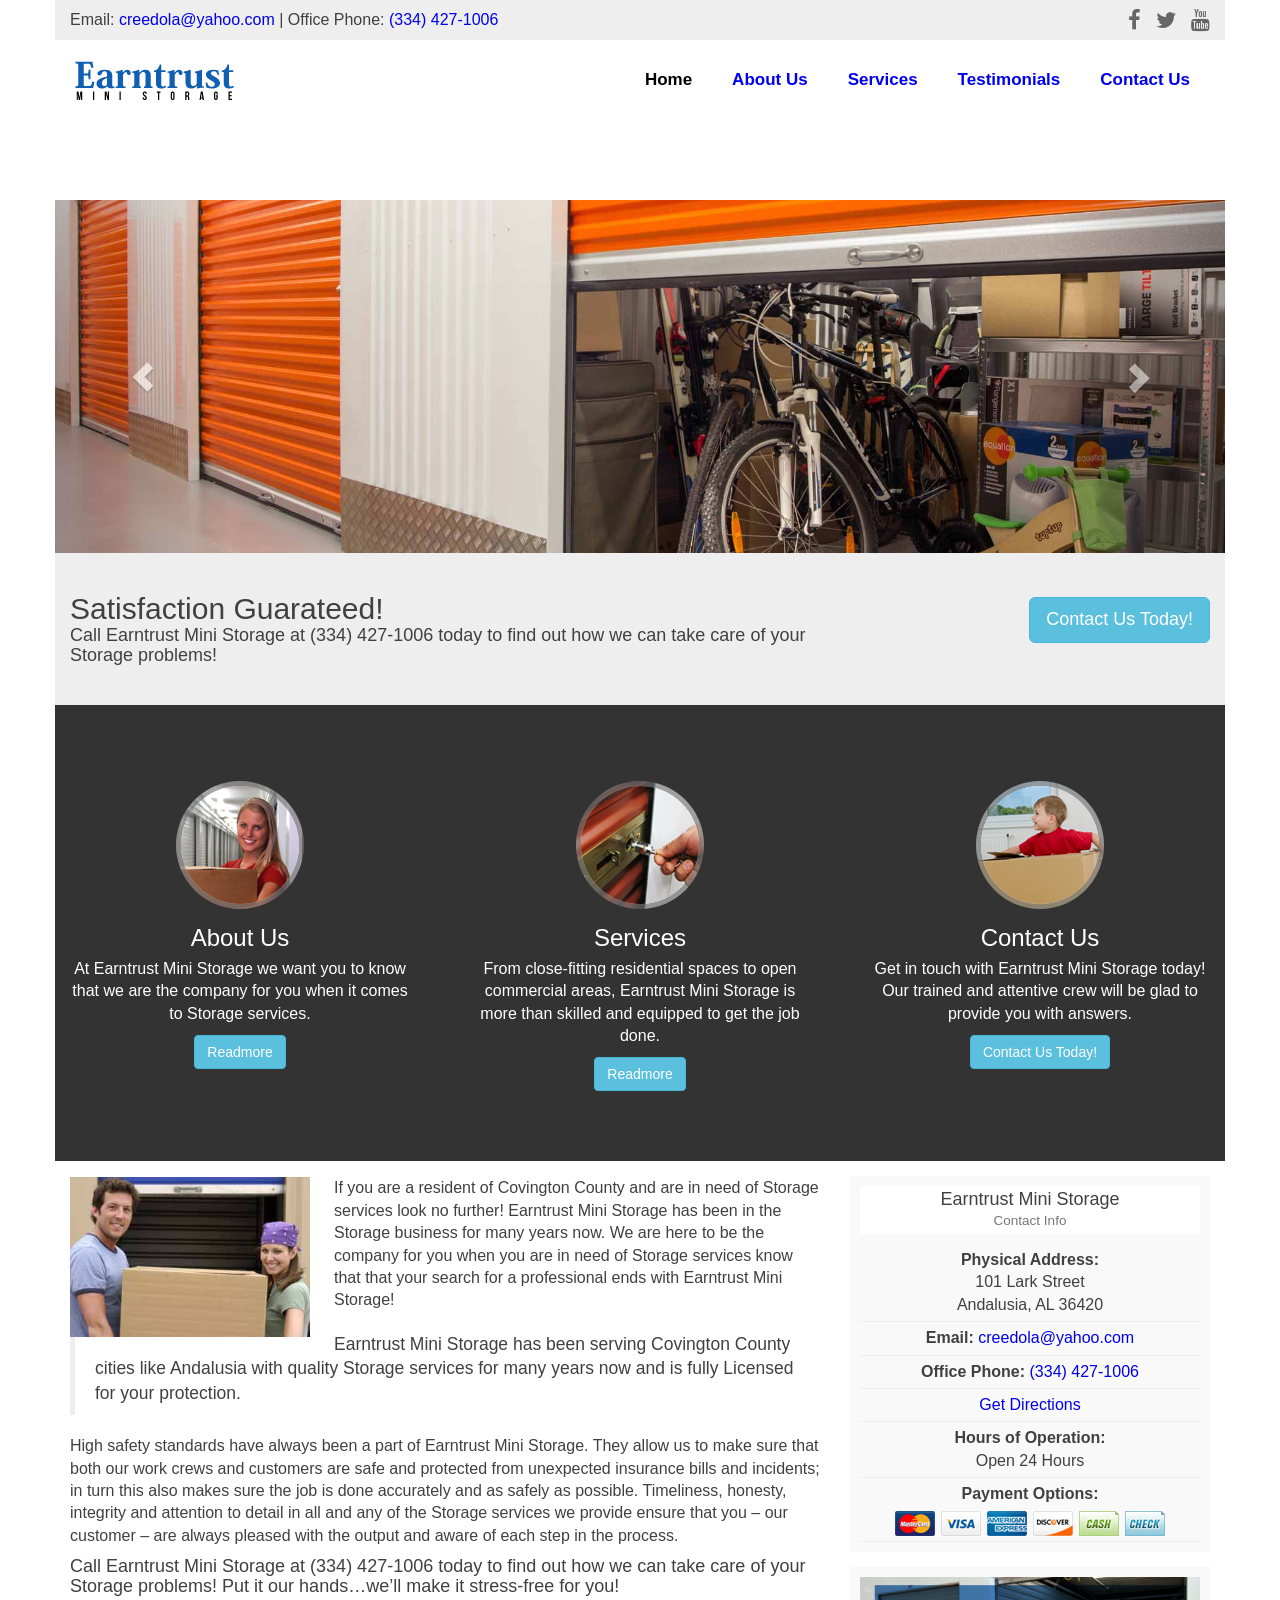
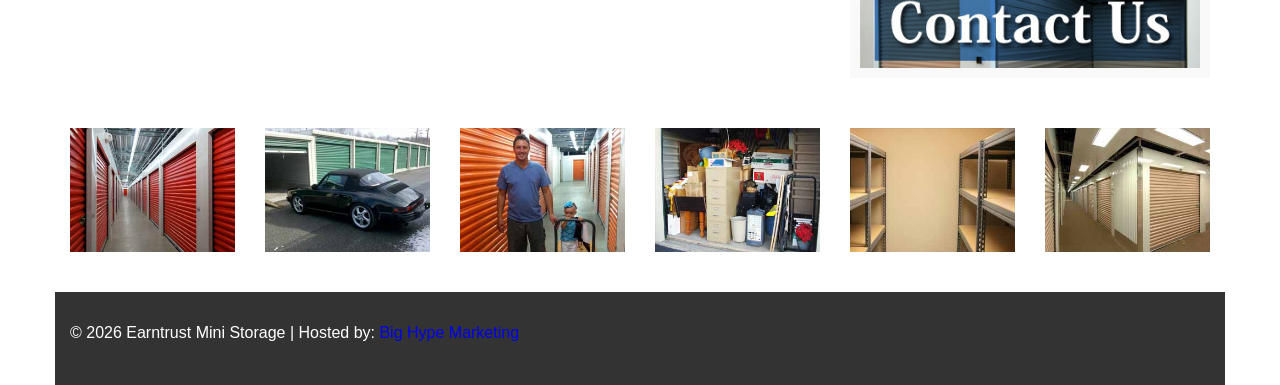
==== Earntrust Mini Storage.html @ 86f27bca "Add local copy of Earntrust Mini Storage website - Static HTML copy of earntrustministorage.com home" ====
<!DOCTYPE html>
<!-- saved from url=(0033)https://earntrustministorage.com/ -->
<html lang="en-US"><head><meta http-equiv="Content-Type" content="text/html; charset=UTF-8">

<meta name="viewport" content="width=device-width, initial-scale=1">
<title>Earntrust Mini Storage</title>
<link rel="profile" href="https://gmpg.org/xfn/11">
<link rel="pingback" href="https://earntrustministorage.com/xmlrpc.php">
<link rel="stylesheet" href="./Earntrust Mini Storage_files/saved_resource" type="text/css" media="screen">

<meta name="robots" content="max-image-preview:large">

            <script type="text/javascript" async="" src="./Earntrust Mini Storage_files/ct-bot-detector.min.js.download"></script><script data-no-defer="1" data-ezscrex="false" data-cfasync="false" data-pagespeed-no-defer="" data-cookieconsent="ignore">
                var ctPublicFunctions = {"_ajax_nonce":"f274137633","_rest_nonce":"99fc3ded00","_ajax_url":"\/wp-admin\/admin-ajax.php","_rest_url":"https:\/\/earntrustministorage.com\/wp-json\/","data__cookies_type":"none","data__ajax_type":"admin_ajax","data__bot_detector_enabled":"1","data__frontend_data_log_enabled":1,"cookiePrefix":"","wprocket_detected":false,"host_url":"earntrustministorage.com","text__ee_click_to_select":"Click to select the whole data","text__ee_original_email":"The complete one is","text__ee_got_it":"Got it","text__ee_blocked":"Blocked","text__ee_cannot_connect":"Cannot connect","text__ee_cannot_decode":"Can not decode email. Unknown reason","text__ee_email_decoder":"CleanTalk email decoder","text__ee_wait_for_decoding":"The magic is on the way!","text__ee_decoding_process":"Please wait a few seconds while we decode the contact data."}
            </script>
        
            <script data-no-defer="1" data-ezscrex="false" data-cfasync="false" data-pagespeed-no-defer="" data-cookieconsent="ignore">
                var ctPublic = {"_ajax_nonce":"f274137633","settings__forms__check_internal":"0","settings__forms__check_external":"0","settings__forms__force_protection":0,"settings__forms__search_test":"1","settings__forms__wc_add_to_cart":"0","settings__data__bot_detector_enabled":"1","settings__sfw__anti_crawler":0,"blog_home":"https:\/\/earntrustministorage.com\/","pixel__setting":"3","pixel__enabled":true,"pixel__url":null,"data__email_check_before_post":"1","data__email_check_exist_post":0,"data__cookies_type":"none","data__key_is_ok":true,"data__visible_fields_required":true,"wl_brandname":"Anti-Spam by CleanTalk","wl_brandname_short":"CleanTalk","ct_checkjs_key":"c0e8b7bb6e5c9ad30027c14de9e3f6bd1b2bf1eacfccd075505338fda9099333","emailEncoderPassKey":"2c627935ed461ce4eda30587e1601f96","bot_detector_forms_excluded":"W10=","advancedCacheExists":false,"varnishCacheExists":false,"wc_ajax_add_to_cart":false,"theRealPerson":{"phrases":{"trpHeading":"The Real Person Badge!","trpContent1":"The commenter acts as a real person and verified as not a bot.","trpContent2":" Anti-Spam by CleanTalk","trpContentLearnMore":"Learn more"},"trpContentLink":"https:\/\/cleantalk.org\/help\/the-real-person?utm_id=&amp;utm_term=&amp;utm_source=admin_side&amp;utm_medium=trp_badge&amp;utm_content=trp_badge_link_click&amp;utm_campaign=apbct_links","imgPersonUrl":"https:\/\/earntrustministorage.com\/wp-content\/plugins\/cleantalk-spam-protect\/css\/images\/real_user.svg","imgShieldUrl":"https:\/\/earntrustministorage.com\/wp-content\/plugins\/cleantalk-spam-protect\/css\/images\/shield.svg"}}
            </script>
        <link rel="dns-prefetch" href="https://fd.cleantalk.org/">
<link rel="dns-prefetch" href="https://fonts.googleapis.com/">
<link rel="dns-prefetch" href="https://maxcdn.bootstrapcdn.com/">
<link rel="alternate" type="application/rss+xml" title="Earntrust Mini Storage » Feed" href="https://earntrustministorage.com/feed/">
<link rel="alternate" type="application/rss+xml" title="Earntrust Mini Storage » Comments Feed" href="https://earntrustministorage.com/comments/feed/">
<link rel="alternate" type="application/rss+xml" title="Earntrust Mini Storage » Home Comments Feed" href="https://earntrustministorage.com/home/feed/">
<link rel="alternate" title="oEmbed (JSON)" type="application/json+oembed" href="https://earntrustministorage.com/wp-json/oembed/1.0/embed?url=https%3A%2F%2Fearntrustministorage.com%2F">
<link rel="alternate" title="oEmbed (XML)" type="text/xml+oembed" href="https://earntrustministorage.com/wp-json/oembed/1.0/embed?url=https%3A%2F%2Fearntrustministorage.com%2F&amp;format=xml">
<style id="wp-img-auto-sizes-contain-inline-css" type="text/css">
img:is([sizes=auto i],[sizes^="auto," i]){contain-intrinsic-size:3000px 1500px}
/*# sourceURL=wp-img-auto-sizes-contain-inline-css */
</style>

<style id="wp-emoji-styles-inline-css" type="text/css">

	img.wp-smiley, img.emoji {
		display: inline !important;
		border: none !important;
		box-shadow: none !important;
		height: 1em !important;
		width: 1em !important;
		margin: 0 0.07em !important;
		vertical-align: -0.1em !important;
		background: none !important;
		padding: 0 !important;
	}
/*# sourceURL=wp-emoji-styles-inline-css */
</style>
<link rel="stylesheet" id="wp-block-library-css" href="./Earntrust Mini Storage_files/style.min.css" type="text/css" media="all">
<style id="global-styles-inline-css" type="text/css">
:root{--wp--preset--aspect-ratio--square: 1;--wp--preset--aspect-ratio--4-3: 4/3;--wp--preset--aspect-ratio--3-4: 3/4;--wp--preset--aspect-ratio--3-2: 3/2;--wp--preset--aspect-ratio--2-3: 2/3;--wp--preset--aspect-ratio--16-9: 16/9;--wp--preset--aspect-ratio--9-16: 9/16;--wp--preset--color--black: #000000;--wp--preset--color--cyan-bluish-gray: #abb8c3;--wp--preset--color--white: #ffffff;--wp--preset--color--pale-pink: #f78da7;--wp--preset--color--vivid-red: #cf2e2e;--wp--preset--color--luminous-vivid-orange: #ff6900;--wp--preset--color--luminous-vivid-amber: #fcb900;--wp--preset--color--light-green-cyan: #7bdcb5;--wp--preset--color--vivid-green-cyan: #00d084;--wp--preset--color--pale-cyan-blue: #8ed1fc;--wp--preset--color--vivid-cyan-blue: #0693e3;--wp--preset--color--vivid-purple: #9b51e0;--wp--preset--gradient--vivid-cyan-blue-to-vivid-purple: linear-gradient(135deg,rgb(6,147,227) 0%,rgb(155,81,224) 100%);--wp--preset--gradient--light-green-cyan-to-vivid-green-cyan: linear-gradient(135deg,rgb(122,220,180) 0%,rgb(0,208,130) 100%);--wp--preset--gradient--luminous-vivid-amber-to-luminous-vivid-orange: linear-gradient(135deg,rgb(252,185,0) 0%,rgb(255,105,0) 100%);--wp--preset--gradient--luminous-vivid-orange-to-vivid-red: linear-gradient(135deg,rgb(255,105,0) 0%,rgb(207,46,46) 100%);--wp--preset--gradient--very-light-gray-to-cyan-bluish-gray: linear-gradient(135deg,rgb(238,238,238) 0%,rgb(169,184,195) 100%);--wp--preset--gradient--cool-to-warm-spectrum: linear-gradient(135deg,rgb(74,234,220) 0%,rgb(151,120,209) 20%,rgb(207,42,186) 40%,rgb(238,44,130) 60%,rgb(251,105,98) 80%,rgb(254,248,76) 100%);--wp--preset--gradient--blush-light-purple: linear-gradient(135deg,rgb(255,206,236) 0%,rgb(152,150,240) 100%);--wp--preset--gradient--blush-bordeaux: linear-gradient(135deg,rgb(254,205,165) 0%,rgb(254,45,45) 50%,rgb(107,0,62) 100%);--wp--preset--gradient--luminous-dusk: linear-gradient(135deg,rgb(255,203,112) 0%,rgb(199,81,192) 50%,rgb(65,88,208) 100%);--wp--preset--gradient--pale-ocean: linear-gradient(135deg,rgb(255,245,203) 0%,rgb(182,227,212) 50%,rgb(51,167,181) 100%);--wp--preset--gradient--electric-grass: linear-gradient(135deg,rgb(202,248,128) 0%,rgb(113,206,126) 100%);--wp--preset--gradient--midnight: linear-gradient(135deg,rgb(2,3,129) 0%,rgb(40,116,252) 100%);--wp--preset--font-size--small: 13px;--wp--preset--font-size--medium: 20px;--wp--preset--font-size--large: 36px;--wp--preset--font-size--x-large: 42px;--wp--preset--spacing--20: 0.44rem;--wp--preset--spacing--30: 0.67rem;--wp--preset--spacing--40: 1rem;--wp--preset--spacing--50: 1.5rem;--wp--preset--spacing--60: 2.25rem;--wp--preset--spacing--70: 3.38rem;--wp--preset--spacing--80: 5.06rem;--wp--preset--shadow--natural: 6px 6px 9px rgba(0, 0, 0, 0.2);--wp--preset--shadow--deep: 12px 12px 50px rgba(0, 0, 0, 0.4);--wp--preset--shadow--sharp: 6px 6px 0px rgba(0, 0, 0, 0.2);--wp--preset--shadow--outlined: 6px 6px 0px -3px rgb(255, 255, 255), 6px 6px rgb(0, 0, 0);--wp--preset--shadow--crisp: 6px 6px 0px rgb(0, 0, 0);}:where(.is-layout-flex){gap: 0.5em;}:where(.is-layout-grid){gap: 0.5em;}body .is-layout-flex{display: flex;}.is-layout-flex{flex-wrap: wrap;align-items: center;}.is-layout-flex > :is(*, div){margin: 0;}body .is-layout-grid{display: grid;}.is-layout-grid > :is(*, div){margin: 0;}:where(.wp-block-columns.is-layout-flex){gap: 2em;}:where(.wp-block-columns.is-layout-grid){gap: 2em;}:where(.wp-block-post-template.is-layout-flex){gap: 1.25em;}:where(.wp-block-post-template.is-layout-grid){gap: 1.25em;}.has-black-color{color: var(--wp--preset--color--black) !important;}.has-cyan-bluish-gray-color{color: var(--wp--preset--color--cyan-bluish-gray) !important;}.has-white-color{color: var(--wp--preset--color--white) !important;}.has-pale-pink-color{color: var(--wp--preset--color--pale-pink) !important;}.has-vivid-red-color{color: var(--wp--preset--color--vivid-red) !important;}.has-luminous-vivid-orange-color{color: var(--wp--preset--color--luminous-vivid-orange) !important;}.has-luminous-vivid-amber-color{color: var(--wp--preset--color--luminous-vivid-amber) !important;}.has-light-green-cyan-color{color: var(--wp--preset--color--light-green-cyan) !important;}.has-vivid-green-cyan-color{color: var(--wp--preset--color--vivid-green-cyan) !important;}.has-pale-cyan-blue-color{color: var(--wp--preset--color--pale-cyan-blue) !important;}.has-vivid-cyan-blue-color{color: var(--wp--preset--color--vivid-cyan-blue) !important;}.has-vivid-purple-color{color: var(--wp--preset--color--vivid-purple) !important;}.has-black-background-color{background-color: var(--wp--preset--color--black) !important;}.has-cyan-bluish-gray-background-color{background-color: var(--wp--preset--color--cyan-bluish-gray) !important;}.has-white-background-color{background-color: var(--wp--preset--color--white) !important;}.has-pale-pink-background-color{background-color: var(--wp--preset--color--pale-pink) !important;}.has-vivid-red-background-color{background-color: var(--wp--preset--color--vivid-red) !important;}.has-luminous-vivid-orange-background-color{background-color: var(--wp--preset--color--luminous-vivid-orange) !important;}.has-luminous-vivid-amber-background-color{background-color: var(--wp--preset--color--luminous-vivid-amber) !important;}.has-light-green-cyan-background-color{background-color: var(--wp--preset--color--light-green-cyan) !important;}.has-vivid-green-cyan-background-color{background-color: var(--wp--preset--color--vivid-green-cyan) !important;}.has-pale-cyan-blue-background-color{background-color: var(--wp--preset--color--pale-cyan-blue) !important;}.has-vivid-cyan-blue-background-color{background-color: var(--wp--preset--color--vivid-cyan-blue) !important;}.has-vivid-purple-background-color{background-color: var(--wp--preset--color--vivid-purple) !important;}.has-black-border-color{border-color: var(--wp--preset--color--black) !important;}.has-cyan-bluish-gray-border-color{border-color: var(--wp--preset--color--cyan-bluish-gray) !important;}.has-white-border-color{border-color: var(--wp--preset--color--white) !important;}.has-pale-pink-border-color{border-color: var(--wp--preset--color--pale-pink) !important;}.has-vivid-red-border-color{border-color: var(--wp--preset--color--vivid-red) !important;}.has-luminous-vivid-orange-border-color{border-color: var(--wp--preset--color--luminous-vivid-orange) !important;}.has-luminous-vivid-amber-border-color{border-color: var(--wp--preset--color--luminous-vivid-amber) !important;}.has-light-green-cyan-border-color{border-color: var(--wp--preset--color--light-green-cyan) !important;}.has-vivid-green-cyan-border-color{border-color: var(--wp--preset--color--vivid-green-cyan) !important;}.has-pale-cyan-blue-border-color{border-color: var(--wp--preset--color--pale-cyan-blue) !important;}.has-vivid-cyan-blue-border-color{border-color: var(--wp--preset--color--vivid-cyan-blue) !important;}.has-vivid-purple-border-color{border-color: var(--wp--preset--color--vivid-purple) !important;}.has-vivid-cyan-blue-to-vivid-purple-gradient-background{background: var(--wp--preset--gradient--vivid-cyan-blue-to-vivid-purple) !important;}.has-light-green-cyan-to-vivid-green-cyan-gradient-background{background: var(--wp--preset--gradient--light-green-cyan-to-vivid-green-cyan) !important;}.has-luminous-vivid-amber-to-luminous-vivid-orange-gradient-background{background: var(--wp--preset--gradient--luminous-vivid-amber-to-luminous-vivid-orange) !important;}.has-luminous-vivid-orange-to-vivid-red-gradient-background{background: var(--wp--preset--gradient--luminous-vivid-orange-to-vivid-red) !important;}.has-very-light-gray-to-cyan-bluish-gray-gradient-background{background: var(--wp--preset--gradient--very-light-gray-to-cyan-bluish-gray) !important;}.has-cool-to-warm-spectrum-gradient-background{background: var(--wp--preset--gradient--cool-to-warm-spectrum) !important;}.has-blush-light-purple-gradient-background{background: var(--wp--preset--gradient--blush-light-purple) !important;}.has-blush-bordeaux-gradient-background{background: var(--wp--preset--gradient--blush-bordeaux) !important;}.has-luminous-dusk-gradient-background{background: var(--wp--preset--gradient--luminous-dusk) !important;}.has-pale-ocean-gradient-background{background: var(--wp--preset--gradient--pale-ocean) !important;}.has-electric-grass-gradient-background{background: var(--wp--preset--gradient--electric-grass) !important;}.has-midnight-gradient-background{background: var(--wp--preset--gradient--midnight) !important;}.has-small-font-size{font-size: var(--wp--preset--font-size--small) !important;}.has-medium-font-size{font-size: var(--wp--preset--font-size--medium) !important;}.has-large-font-size{font-size: var(--wp--preset--font-size--large) !important;}.has-x-large-font-size{font-size: var(--wp--preset--font-size--x-large) !important;}
/*# sourceURL=global-styles-inline-css */
</style>

<style id="classic-theme-styles-inline-css" type="text/css">
/*! This file is auto-generated */
.wp-block-button__link{color:#fff;background-color:#32373c;border-radius:9999px;box-shadow:none;text-decoration:none;padding:calc(.667em + 2px) calc(1.333em + 2px);font-size:1.125em}.wp-block-file__button{background:#32373c;color:#fff;text-decoration:none}
/*# sourceURL=/wp-includes/css/classic-themes.min.css */
</style>
<link rel="stylesheet" id="cleantalk-public-css-css" href="./Earntrust Mini Storage_files/cleantalk-public.min.css" type="text/css" media="all">
<link rel="stylesheet" id="cleantalk-email-decoder-css-css" href="./Earntrust Mini Storage_files/cleantalk-email-decoder.min.css" type="text/css" media="all">
<link rel="stylesheet" id="cleantalk-trp-css-css" href="./Earntrust Mini Storage_files/cleantalk-trp.min.css" type="text/css" media="all">
<link rel="stylesheet" id="ajusta-style-css" href="./Earntrust Mini Storage_files/style.css" type="text/css" media="all">
<link rel="stylesheet" id="ajusta-woo-css" href="./Earntrust Mini Storage_files/shorts.css" type="text/css" media="all">
<link rel="stylesheet" id="ajusta-google-fonts-css" href="./Earntrust Mini Storage_files/css" type="text/css" media="all">
<link rel="stylesheet" id="ajusta-fontawesome-css" href="./Earntrust Mini Storage_files/font-awesome.min.css" type="text/css" media="all">
<link rel="stylesheet" id="ajusta-bootstrapcss-css" href="./Earntrust Mini Storage_files/bootstrap.css" type="text/css" media="all">
<link rel="stylesheet" id="ajusta-prettyPhoto-css" href="./Earntrust Mini Storage_files/prettyPhoto.css" type="text/css" media="all">
<script type="text/javascript" src="./Earntrust Mini Storage_files/apbct-public-bundle.min.js.download" id="apbct-public-bundle.min-js-js"></script>
<script type="text/javascript" src="./Earntrust Mini Storage_files/ct-bot-detector-wrapper.js.download" id="ct_bot_detector-js" defer="defer" data-wp-strategy="defer"></script>
<link rel="https://api.w.org/" href="https://earntrustministorage.com/wp-json/"><link rel="alternate" title="JSON" type="application/json" href="https://earntrustministorage.com/wp-json/wp/v2/pages/11"><link rel="EditURI" type="application/rsd+xml" title="RSD" href="https://earntrustministorage.com/xmlrpc.php?rsd">
<meta name="generator" content="WordPress 6.9">
<link rel="canonical" href="https://earntrustministorage.com/">
<link rel="shortlink" href="https://earntrustministorage.com/">
<script src="./Earntrust Mini Storage_files/wp-emoji-release.min.js.download" defer=""></script></head>


<body data-rsssl="1" class="home wp-singular page-template page-template-page-front page-template-page-front-php page page-id-11 wp-theme-ajusta" style="background-position: -10.6509px -135.683px;">

<div id="masthead" role="banner">
	<header id="head" class="container">
        <div id="top-bar" class="row">
        <div id="site-top-contact" class="col-md-6">
			Email: <a href="mailto:creedola@yahoo.com" class="email" itemprop="email">creedola@yahoo.com</a> | Office Phone: <a href="tel:1(334) 427-1006" itemprop="telephone">(334) 427-1006</a>        </div>
    	<div id="site-top-social" class="col-md-6">
        	<a class="top_social" href="https://earntrustministorage.com/" target="_blank"><i class="fa fa-facebook fa-lg"></i></a><a class="top_social" href="https://earntrustministorage.com/" target="_blank"><i class="fa fa-twitter fa-lg"></i></a><a class="top_social" href="https://earntrustministorage.com/" target="_blank"><i class="fa fa-youtube fa-lg"></i></a>        </div>
    </div><!-- .row -->
        <div id="logo_nav" class="row">
		<div id="site-branding" class="col-md-4">
			            <a href="#" rel="home"><img src="./Earntrust Mini Storage_files/earntrust-logo.png" alt="header-logo"></a>
            
		</div><!-- #site-branding -->
		<nav id="site-navigation" class="col-md-8" role="navigation">
            <div id="navigationRes">
                <a class="btn btn-primary collapseNav" data-toggle="collapse" href="#collapseNav" aria-expanded="false" aria-controls="collapseNav"><span class="glyphicon glyphicon-align-justify" aria-hidden="true"></span> Navigation</a>
                <div class="collapse" id="collapseNav">
                    <ul id="menu-menu-1" class="navi"><li id="menu-item-17" class="menu-item menu-item-type-custom menu-item-object-custom current-menu-item current_page_item menu-item-home menu-item-17"><a href="#" aria-current="page">Home</a></li>
<li id="menu-item-18" class="menu-item menu-item-type-post_type menu-item-object-page menu-item-18"><a href="https://earntrustministorage.com/about-us/">About Us</a></li>
<li id="menu-item-21" class="menu-item menu-item-type-post_type menu-item-object-page menu-item-21"><a href="https://earntrustministorage.com/services/">Services</a></li>
<li id="menu-item-22" class="menu-item menu-item-type-post_type menu-item-object-page menu-item-22"><a href="https://earntrustministorage.com/testimonials/">Testimonials</a></li>
<li id="menu-item-19" class="menu-item menu-item-type-post_type menu-item-object-page menu-item-19"><a href="https://earntrustministorage.com/contact-us/">Contact Us</a></li>
</ul>            </div>
            </div><!-- #navigationRes -->
            <div id="navigation">
                <ul id="menu-menu-2" class="navi"><li class="menu-item menu-item-type-custom menu-item-object-custom current-menu-item current_page_item menu-item-home menu-item-17"><a href="#" aria-current="page">Home</a></li>
<li class="menu-item menu-item-type-post_type menu-item-object-page menu-item-18"><a href="https://earntrustministorage.com/about-us/">About Us</a></li>
<li class="menu-item menu-item-type-post_type menu-item-object-page menu-item-21"><a href="https://earntrustministorage.com/services/">Services</a></li>
<li class="menu-item menu-item-type-post_type menu-item-object-page menu-item-22"><a href="https://earntrustministorage.com/testimonials/">Testimonials</a></li>
<li class="menu-item menu-item-type-post_type menu-item-object-page menu-item-19"><a href="https://earntrustministorage.com/contact-us/">Contact Us</a></li>
</ul>            </div><!-- #navigation -->
        </nav><!-- #site-navigation -->
    </div><div style="display: block; width: 1140px; height: 80px; float: none;"></div><!-- .row -->  
	</header><!-- #head -->
</div><!-- #masthead -->
<!-- splashuc -->
	        <section id="main_slider_wrap">
	<div id="main_slider" class="container">
    <div id="myCarousel" class="carousel slide carousel-fade row">
          <div class="carousel-inner">
        <div class="item"><div class="carousel-caption"><h3>Welcome to Earntrust Mini Storage</h3></div><img src="./Earntrust Mini Storage_files/slider1.jpg" alt="Slider Image 1"></div>
        <div class="item active"><img src="./Earntrust Mini Storage_files/slider2.jpg" alt="Slider Image 2"></div>        <div class="item"><img src="./Earntrust Mini Storage_files/slider3.jpg" alt="Slider Image 3"></div>                                                      </div>
      <a class="left carousel-control" href="#myCarousel" data-slide="prev"><span class="glyphicon glyphicon-chevron-left"></span></a>
      <a class="right carousel-control" href="#myCarousel" data-slide="next"><span class="glyphicon glyphicon-chevron-right"></span></a>    </div><!-- /.carousel -->
    </div><!-- /.container -->
</section><!-- /#main_slider_wrap -->        
        <section id="cta">
    	<div class="container">
        	<div id="cta_container" class="row">
                        	<div id="cta_txt" class="col-md-8">
                	<h2>Satisfaction Guarateed!</h2>
                    <p>Call Earntrust Mini Storage at (334) 427-1006 today to find out how we can take care of your Storage problems!</p>
                </div><!-- .col-md-8 -->
                <div id="cta_btn" class="col-md-4">
                	<a href="https://earntrustministorage.com/contact-us/" class="btn btn-info btn-lg">Contact Us Today!</a>
                </div><!-- .col-md-4 -->
			            </div><!-- .row -->
        </div><!-- #cta_container -->
    </section><!-- #cta -->
	
			<section id="feat_sec_wrap">
	<div id="feat_sec" class="container">
        <div class="row">
                	<div class="col-md-4">
                <div class="feat_box">
                  <img src="./Earntrust Mini Storage_files/feauted-about-us.png" alt="About Us">                  <div class="caption">
                    <h3>About Us</h3>
                    <p>At Earntrust Mini Storage we want you to know that we are the company for you when it comes to Storage services.</p>
                    <p><a href="https://earntrustministorage.com/about-us/" class="btn btn-info" role="button">Readmore</a></p>                  </div><!-- /.caption -->
                </div><!-- /.thumbnail -->
            </div><!-- /.col-md-3 -->
		                	<div class="col-md-4">
                <div class="feat_box">
                  <img src="./Earntrust Mini Storage_files/feauted-services.png" alt="Services">                  <div class="caption">
                    <h3>Services</h3>
                    <p>From close-fitting residential spaces to open commercial areas, Earntrust Mini Storage is more than skilled and equipped to get the job done.</p>
                    <p><a href="https://earntrustministorage.com/services/" class="btn btn-info" role="button">Readmore</a></p>                  </div><!-- /.caption -->
                </div><!-- /.thumbnail -->
            </div><!-- /.col-md-3 -->
		                    <div class="col-md-4">
                <div class="feat_box">
                  <img src="./Earntrust Mini Storage_files/feauted-contact-us.png" alt="Contact Us">                  <div class="caption">
                    <h3>Contact Us</h3>
                    <p>Get in touch with Earntrust Mini Storage today! Our trained and attentive crew will be glad to provide you with answers.</p>
                    <p><a href="https://earntrustministorage.com/contact-us/" class="btn btn-info" role="button">Contact Us Today!</a></p>                  </div><!-- /.caption -->
                </div><!-- /.thumbnail -->
            </div><!-- /.col-md-3 -->
		                </div><!-- /.row -->
    </div><!-- /.container -->
</section><!-- /#main_slider_wrap -->    
	<div id="homewrap">
        <div id="home" class="container">
		<main id="main" class="row" role="main">
        <div id="content" class="col-md-8">
							
<article id="post-11" class="post-11 page type-page status-publish hentry">
	    
    <div class="entry-content-subs">
		<p><img decoding="async" class="alignleft size-full wp-image-105" width="240" alt="home-image" src="./Earntrust Mini Storage_files/homepage-image.jpg"></p>
<p>If you are a resident of Covington County and are in need of Storage services look no further! Earntrust Mini Storage has been in the Storage business for many years now. We are here to be the company for you when you are in need of Storage services know that that your search for a professional ends with Earntrust Mini Storage!</p>
<blockquote>
<p>Earntrust Mini Storage has been serving Covington County cities like Andalusia with quality Storage services for many years now and is fully Licensed for your protection.</p>
</blockquote>
<p>High safety standards have always been a part of Earntrust Mini Storage. They allow us to make sure that both our work crews and customers are safe and protected from unexpected insurance bills and incidents; in turn this also makes sure the job is done accurately and as safely as possible. Timeliness, honesty, integrity and attention to detail in all and any of the Storage services we provide ensure that you – our customer – are always pleased with the output and aware of each step in the process.</p>
<h4>Call Earntrust Mini Storage at (334) 427-1006 today to find out how we can take care of your Storage problems! Put it our hands…we’ll make it stress-free for you!</h4>
			</div><!-- .entry-content -->

	<footer class="entry-footer-subs">
			</footer><!-- .entry-footer -->
</article><!-- #post-## -->
			        </div><!-- #content -->
        <div id="sidewrap" class="col-md-4">
	<div class="schema">
	<div itemscope="" itemtype="http://schema.org/ProfessionalService">
           <h4 style="margin-top: 0; padding: 4px 0; background: #ffffff; text-align: center;" itemprop="legalName">Earntrust Mini Storage<br><small>Contact Info</small></h4>
           <div class="wht"><strong>Physical Address:</strong>
               <div itemprop="address" itemscope="" itemtype="http://schema.org/PostalAddress">
                 <span itemprop="streetAddress">101 Lark Street</span><br>                 <span itemprop="addressLocality">Andalusia</span>,
                 <span itemprop="addressRegion">AL</span>
                 <span itemprop="postalCode">36420</span>
               </div>
                          </div>
           
           <div class="wht"><strong>Email:</strong> <a href="mailto:creedola@yahoo.com" class="email" itemprop="email">creedola@yahoo.com</a></div>		   <div class="wht"><strong>Office Phone:</strong> <a href="tel:1(334) 427-1006" itemprop="telephone">(334) 427-1006</a></div>                                 <div class="wht"><a href="https://www.google.com.ph/maps/place/Lark+St,+Andalusia,+AL+36420,+USA/@31.3161285,-86.459547,17z/data=!3m1!4b1!4m2!3m1!1s0x8891ee87fc1b924d:0x55ad81f44a3fc07d?hl=en" itemprop="maps" target="_blank">Get Directions</a></div>            <div class="wht">
           <strong>Hours of Operation:</strong> <br><time itemprop="openingHours" datetime="">Open 24 Hours</time>
           </div>        </div>
		            <div class="pays wht">
            <strong>Payment Options:</strong><br>
            <div style="margin: 0 auto; display: table;"><span class="mc"></span><span class="visa"></span><span class="amex"></span><span class="disc"></span><span class="cash"></span><span class="check"></span></div>
            </div><!--end pays-->
		        </div><!--end .schema -->
                <div id="sidebar" role="complementary">
        <aside id="text-3" class="widget widget_text">			<div class="textwidget"><a href="https://earntrustministorage.com/contact-us/"><img src="./Earntrust Mini Storage_files/widgetpic.jpg" width="100%" alt="Contact Us"></a></div>
		</aside>    </div><!-- #sidebar -->
</div>		</main><!-- #main -->
        </div><!-- #home -->
    </div><!-- #homewrap -->

<div id="hbot_wrap">
    <div id="sidewrap_hbot" class="container">
        <div id="sidebar" class="row" role="complementary">
            <aside id="text-2" class="widget widget_text">			<div class="textwidget"><div id="brandsCarousel" class="carousel slide">
<div class="carousel-inner">
<div class="item active">
<div class="row">
<div class="col-md-2">
<a href="./Earntrust Mini Storage_files/picture1.jpg" rel="prettyPhoto[group]"><img src="./Earntrust Mini Storage_files/picture1.jpg"></a>
</div>
<div class="col-md-2">
<a href="./Earntrust Mini Storage_files/picture2.jpg" rel="prettyPhoto[group]"><img src="./Earntrust Mini Storage_files/picture2.jpg"></a>
</div>
<div class="col-md-2">
<a href="./Earntrust Mini Storage_files/picture3.jpg" rel="prettyPhoto[group]"><img src="./Earntrust Mini Storage_files/picture3.jpg"></a>
</div>
<div class="col-md-2">
<a href="./Earntrust Mini Storage_files/picture4.jpg" rel="prettyPhoto[group]"><img src="./Earntrust Mini Storage_files/picture4.jpg"></a>
</div>
<div class="col-md-2">
<a href="./Earntrust Mini Storage_files/picture5.jpg" rel="prettyPhoto[group]"><img src="./Earntrust Mini Storage_files/picture5.jpg"></a>
</div>
<div class="col-md-2">
<a href="./Earntrust Mini Storage_files/picture6.jpg" rel="prettyPhoto[group]"><img src="./Earntrust Mini Storage_files/picture6.jpg"></a>
</div>
</div>
</div></div>
		</div></div></aside>        </div><!-- #sidebar -->
    </div>
</div>    
<div id="footer_wrap">
<footer id="colophon" class="container" role="contentinfo">
	© 2026 Earntrust Mini Storage | Hosted by: <a href="https://bighypemarketing.com/" title="Big Hype Marketing" target="_blank">Big Hype Marketing</a><p></p>

</footer><!-- #colophon -->
</div><!-- #fooeter_wrap -->

<script type="speculationrules">
{"prefetch":[{"source":"document","where":{"and":[{"href_matches":"/*"},{"not":{"href_matches":["/wp-*.php","/wp-admin/*","/wp-content/uploads/*","/wp-content/*","/wp-content/plugins/*","/wp-content/themes/ajusta/*","/*\\?(.+)"]}},{"not":{"selector_matches":"a[rel~=\"nofollow\"]"}},{"not":{"selector_matches":".no-prefetch, .no-prefetch a"}}]},"eagerness":"conservative"}]}
</script>
<script type="text/javascript" src="./Earntrust Mini Storage_files/comment-reply.min.js.download" id="comment-reply-js" async="async" data-wp-strategy="async" fetchpriority="low"></script>
<script id="wp-emoji-settings" type="application/json">
{"baseUrl":"https://s.w.org/images/core/emoji/17.0.2/72x72/","ext":".png","svgUrl":"https://s.w.org/images/core/emoji/17.0.2/svg/","svgExt":".svg","source":{"concatemoji":"https://earntrustministorage.com/wp-includes/js/wp-emoji-release.min.js?ver=6.9"}}
</script>
<script type="module">
/* <![CDATA[ */
/*! This file is auto-generated */
const a=JSON.parse(document.getElementById("wp-emoji-settings").textContent),o=(window._wpemojiSettings=a,"wpEmojiSettingsSupports"),s=["flag","emoji"];function i(e){try{var t={supportTests:e,timestamp:(new Date).valueOf()};sessionStorage.setItem(o,JSON.stringify(t))}catch(e){}}function c(e,t,n){e.clearRect(0,0,e.canvas.width,e.canvas.height),e.fillText(t,0,0);t=new Uint32Array(e.getImageData(0,0,e.canvas.width,e.canvas.height).data);e.clearRect(0,0,e.canvas.width,e.canvas.height),e.fillText(n,0,0);const a=new Uint32Array(e.getImageData(0,0,e.canvas.width,e.canvas.height).data);return t.every((e,t)=>e===a[t])}function p(e,t){e.clearRect(0,0,e.canvas.width,e.canvas.height),e.fillText(t,0,0);var n=e.getImageData(16,16,1,1);for(let e=0;e<n.data.length;e++)if(0!==n.data[e])return!1;return!0}function u(e,t,n,a){switch(t){case"flag":return n(e,"\ud83c\udff3\ufe0f\u200d\u26a7\ufe0f","\ud83c\udff3\ufe0f\u200b\u26a7\ufe0f")?!1:!n(e,"\ud83c\udde8\ud83c\uddf6","\ud83c\udde8\u200b\ud83c\uddf6")&&!n(e,"\ud83c\udff4\udb40\udc67\udb40\udc62\udb40\udc65\udb40\udc6e\udb40\udc67\udb40\udc7f","\ud83c\udff4\u200b\udb40\udc67\u200b\udb40\udc62\u200b\udb40\udc65\u200b\udb40\udc6e\u200b\udb40\udc67\u200b\udb40\udc7f");case"emoji":return!a(e,"\ud83e\u1fac8")}return!1}function f(e,t,n,a){let r;const o=(r="undefined"!=typeof WorkerGlobalScope&&self instanceof WorkerGlobalScope?new OffscreenCanvas(300,150):document.createElement("canvas")).getContext("2d",{willReadFrequently:!0}),s=(o.textBaseline="top",o.font="600 32px Arial",{});return e.forEach(e=>{s[e]=t(o,e,n,a)}),s}function r(e){var t=document.createElement("script");t.src=e,t.defer=!0,document.head.appendChild(t)}a.supports={everything:!0,everythingExceptFlag:!0},new Promise(t=>{let n=function(){try{var e=JSON.parse(sessionStorage.getItem(o));if("object"==typeof e&&"number"==typeof e.timestamp&&(new Date).valueOf()<e.timestamp+604800&&"object"==typeof e.supportTests)return e.supportTests}catch(e){}return null}();if(!n){if("undefined"!=typeof Worker&&"undefined"!=typeof OffscreenCanvas&&"undefined"!=typeof URL&&URL.createObjectURL&&"undefined"!=typeof Blob)try{var e="postMessage("+f.toString()+"("+[JSON.stringify(s),u.toString(),c.toString(),p.toString()].join(",")+"));",a=new Blob([e],{type:"text/javascript"});const r=new Worker(URL.createObjectURL(a),{name:"wpTestEmojiSupports"});return void(r.onmessage=e=>{i(n=e.data),r.terminate(),t(n)})}catch(e){}i(n=f(s,u,c,p))}t(n)}).then(e=>{for(const n in e)a.supports[n]=e[n],a.supports.everything=a.supports.everything&&a.supports[n],"flag"!==n&&(a.supports.everythingExceptFlag=a.supports.everythingExceptFlag&&a.supports[n]);var t;a.supports.everythingExceptFlag=a.supports.everythingExceptFlag&&!a.supports.flag,a.supports.everything||((t=a.source||{}).concatemoji?r(t.concatemoji):t.wpemoji&&t.twemoji&&(r(t.twemoji),r(t.wpemoji)))});
//# sourceURL=https://earntrustministorage.com/wp-includes/js/wp-emoji-loader.min.js
/* ]]> */
</script>


<script src="./Earntrust Mini Storage_files/jquery.min.js.download"></script>
<script src="./Earntrust Mini Storage_files/bootstrap.min.js.download"></script>
<script type="text/javascript">$(document).ready(function() {
var movementStrength = 50;
var height = movementStrength / $(window).height();
var width = movementStrength / $(window).width();
$("body").mousemove(function(e){
          var pageX = e.pageX - ($(window).width() / 2);
          var pageY = e.pageY - ($(window).height() / 2);
          var newvalueX = width * pageX * -1 - 25;
          var newvalueY = height * pageY * -1 - 50;
          $('body').css("background-position", newvalueX+"px     "+newvalueY+"px");
});});</script><script type="text/javascript"> $(function(){ $('.carousel').carousel({ interval: 5000 }); });</script><script src="./Earntrust Mini Storage_files/jquery.prettyPhoto.js.download"></script>
<script type="text/javascript">	$(document).ready(function(){ $("[rel^='prettyPhoto']").prettyPhoto(); }); </script>
<script src="./Earntrust Mini Storage_files/jquery-scrolltofixed.js.download"></script>
<script>$(document).ready(function() { $('#logo_nav').scrollToFixed(); });</script>
<!-- splashuc -->

<!-- Page cached by LiteSpeed Cache 7.7 on 2026-01-26 14:36:40 --></body></html>
---- Earntrust Mini Storage_files/style.min.css ----
@charset "UTF-8";.wp-block-accordion{box-sizing:border-box}.wp-block-accordion-item.is-open>.wp-block-accordion-heading .wp-block-accordion-heading__toggle-icon{transform:rotate(45deg)}@media (prefers-reduced-motion:no-preference){.wp-block-accordion-item{transition:grid-template-rows .3s ease-out}.wp-block-accordion-item>.wp-block-accordion-heading .wp-block-accordion-heading__toggle-icon{transition:transform .2s ease-in-out}}.wp-block-accordion-heading{margin:0}.wp-block-accordion-heading__toggle{align-items:center;background-color:inherit!important;border:none;color:inherit!important;cursor:pointer;display:flex;font-family:inherit;font-size:inherit;font-style:inherit;font-weight:inherit;letter-spacing:inherit;line-height:inherit;overflow:hidden;padding:var(--wp--preset--spacing--20,1em) 0;text-align:inherit;text-decoration:inherit;text-transform:inherit;width:100%;word-spacing:inherit}.wp-block-accordion-heading__toggle:not(:focus-visible){outline:none}.wp-block-accordion-heading__toggle:focus,.wp-block-accordion-heading__toggle:hover{background-color:inherit!important;border:none;box-shadow:none;color:inherit;padding:var(--wp--preset--spacing--20,1em) 0;text-decoration:none}.wp-block-accordion-heading__toggle:focus-visible{outline:auto;outline-offset:0}.wp-block-accordion-heading__toggle:hover .wp-block-accordion-heading__toggle-title{text-decoration:underline}.wp-block-accordion-heading__toggle-title{flex:1}.wp-block-accordion-heading__toggle-icon{align-items:center;display:flex;height:1.2em;justify-content:center;width:1.2em}.wp-block-accordion-panel[aria-hidden=true],.wp-block-accordion-panel[inert]{display:none;margin-block-start:0}.wp-block-archives{box-sizing:border-box}.wp-block-archives-dropdown label{display:block}.wp-block-avatar{line-height:0}.wp-block-avatar,.wp-block-avatar img{box-sizing:border-box}.wp-block-avatar.aligncenter{text-align:center}.wp-block-audio{box-sizing:border-box}.wp-block-audio :where(figcaption){margin-bottom:1em;margin-top:.5em}.wp-block-audio audio{min-width:300px;width:100%}.wp-block-breadcrumbs{box-sizing:border-box}.wp-block-breadcrumbs ol{flex-wrap:wrap;list-style:none}.wp-block-breadcrumbs li,.wp-block-breadcrumbs ol{align-items:center;display:flex;margin:0;padding:0}.wp-block-breadcrumbs li:not(:last-child):after{content:var(--separator,"/");margin:0 .5em;opacity:.7}.wp-block-breadcrumbs span{color:inherit}.wp-block-button__link{align-content:center;box-sizing:border-box;cursor:pointer;display:inline-block;height:100%;text-align:center;word-break:break-word}.wp-block-button__link.aligncenter{text-align:center}.wp-block-button__link.alignright{text-align:right}:where(.wp-block-button__link){border-radius:9999px;box-shadow:none;padding:calc(.667em + 2px) calc(1.333em + 2px);text-decoration:none}.wp-block-button[style*=text-decoration] .wp-block-button__link{text-decoration:inherit}.wp-block-buttons>.wp-block-button.has-custom-width{max-width:none}.wp-block-buttons>.wp-block-button.has-custom-width .wp-block-button__link{width:100%}.wp-block-buttons>.wp-block-button.has-custom-font-size .wp-block-button__link{font-size:inherit}.wp-block-buttons>.wp-block-button.wp-block-button__width-25{width:calc(25% - var(--wp--style--block-gap, .5em)*.75)}.wp-block-buttons>.wp-block-button.wp-block-button__width-50{width:calc(50% - var(--wp--style--block-gap, .5em)*.5)}.wp-block-buttons>.wp-block-button.wp-block-button__width-75{width:calc(75% - var(--wp--style--block-gap, .5em)*.25)}.wp-block-buttons>.wp-block-button.wp-block-button__width-100{flex-basis:100%;width:100%}.wp-block-buttons.is-vertical>.wp-block-button.wp-block-button__width-25{width:25%}.wp-block-buttons.is-vertical>.wp-block-button.wp-block-button__width-50{width:50%}.wp-block-buttons.is-vertical>.wp-block-button.wp-block-button__width-75{width:75%}.wp-block-button.is-style-squared,.wp-block-button__link.wp-block-button.is-style-squared{border-radius:0}.wp-block-button.no-border-radius,.wp-block-button__link.no-border-radius{border-radius:0!important}:root :where(.wp-block-button .wp-block-button__link.is-style-outline),:root :where(.wp-block-button.is-style-outline>.wp-block-button__link){border:2px solid;padding:.667em 1.333em}:root :where(.wp-block-button .wp-block-button__link.is-style-outline:not(.has-text-color)),:root :where(.wp-block-button.is-style-outline>.wp-block-button__link:not(.has-text-color)){color:currentColor}:root :where(.wp-block-button .wp-block-button__link.is-style-outline:not(.has-background)),:root :where(.wp-block-button.is-style-outline>.wp-block-button__link:not(.has-background)){background-color:initial;background-image:none}.wp-block-buttons{box-sizing:border-box}.wp-block-buttons.is-vertical{flex-direction:column}.wp-block-buttons.is-vertical>.wp-block-button:last-child{margin-bottom:0}.wp-block-buttons>.wp-block-button{display:inline-block;margin:0}.wp-block-buttons.is-content-justification-left{justify-content:flex-start}.wp-block-buttons.is-content-justification-left.is-vertical{align-items:flex-start}.wp-block-buttons.is-content-justification-center{justify-content:center}.wp-block-buttons.is-content-justification-center.is-vertical{align-items:center}.wp-block-buttons.is-content-justification-right{justify-content:flex-end}.wp-block-buttons.is-content-justification-right.is-vertical{align-items:flex-end}.wp-block-buttons.is-content-justification-space-between{justify-content:space-between}.wp-block-buttons.aligncenter{text-align:center}.wp-block-buttons:not(.is-content-justification-space-between,.is-content-justification-right,.is-content-justification-left,.is-content-justification-center) .wp-block-button.aligncenter{margin-left:auto;margin-right:auto;width:100%}.wp-block-buttons[style*=text-decoration] .wp-block-button,.wp-block-buttons[style*=text-decoration] .wp-block-button__link{text-decoration:inherit}.wp-block-buttons.has-custom-font-size .wp-block-button__link{font-size:inherit}.wp-block-buttons .wp-block-button__link{width:100%}.wp-block-button.aligncenter,.wp-block-calendar{text-align:center}.wp-block-calendar td,.wp-block-calendar th{border:1px solid;padding:.25em}.wp-block-calendar th{font-weight:400}.wp-block-calendar caption{background-color:inherit}.wp-block-calendar table{border-collapse:collapse;width:100%}.wp-block-calendar table.has-background th{background-color:inherit}.wp-block-calendar table.has-text-color th{color:inherit}.wp-block-calendar :where(table:not(.has-text-color)){color:#40464d}.wp-block-calendar :where(table:not(.has-text-color)) td,.wp-block-calendar :where(table:not(.has-text-color)) th{border-color:#ddd}:where(.wp-block-calendar table:not(.has-background) th){background:#ddd}.wp-block-categories{box-sizing:border-box}.wp-block-categories.alignleft{margin-right:2em}.wp-block-categories.alignright{margin-left:2em}.wp-block-categories.wp-block-categories-dropdown.aligncenter{text-align:center}.wp-block-categories .wp-block-categories__label{display:block;width:100%}.wp-block-code{box-sizing:border-box}.wp-block-code code{
  /*!rtl:begin:ignore*/direction:ltr;display:block;font-family:inherit;overflow-wrap:break-word;text-align:initial;white-space:pre-wrap
  /*!rtl:end:ignore*/}.wp-block-columns{box-sizing:border-box;display:flex;flex-wrap:wrap!important}@media (min-width:782px){.wp-block-columns{flex-wrap:nowrap!important}}.wp-block-columns{align-items:normal!important}.wp-block-columns.are-vertically-aligned-top{align-items:flex-start}.wp-block-columns.are-vertically-aligned-center{align-items:center}.wp-block-columns.are-vertically-aligned-bottom{align-items:flex-end}@media (max-width:781px){.wp-block-columns:not(.is-not-stacked-on-mobile)>.wp-block-column{flex-basis:100%!important}}@media (min-width:782px){.wp-block-columns:not(.is-not-stacked-on-mobile)>.wp-block-column{flex-basis:0;flex-grow:1}.wp-block-columns:not(.is-not-stacked-on-mobile)>.wp-block-column[style*=flex-basis]{flex-grow:0}}.wp-block-columns.is-not-stacked-on-mobile{flex-wrap:nowrap!important}.wp-block-columns.is-not-stacked-on-mobile>.wp-block-column{flex-basis:0;flex-grow:1}.wp-block-columns.is-not-stacked-on-mobile>.wp-block-column[style*=flex-basis]{flex-grow:0}:where(.wp-block-columns){margin-bottom:1.75em}:where(.wp-block-columns.has-background){padding:1.25em 2.375em}.wp-block-column{flex-grow:1;min-width:0;overflow-wrap:break-word;word-break:break-word}.wp-block-column.is-vertically-aligned-top{align-self:flex-start}.wp-block-column.is-vertically-aligned-center{align-self:center}.wp-block-column.is-vertically-aligned-bottom{align-self:flex-end}.wp-block-column.is-vertically-aligned-stretch{align-self:stretch}.wp-block-column.is-vertically-aligned-bottom,.wp-block-column.is-vertically-aligned-center,.wp-block-column.is-vertically-aligned-top{width:100%}.wp-block-post-comments{box-sizing:border-box}.wp-block-post-comments .alignleft{float:left}.wp-block-post-comments .alignright{float:right}.wp-block-post-comments .navigation:after{clear:both;content:"";display:table}.wp-block-post-comments .commentlist{clear:both;list-style:none;margin:0;padding:0}.wp-block-post-comments .commentlist .comment{min-height:2.25em;padding-left:3.25em}.wp-block-post-comments .commentlist .comment p{font-size:1em;line-height:1.8;margin:1em 0}.wp-block-post-comments .commentlist .children{list-style:none;margin:0;padding:0}.wp-block-post-comments .comment-author{line-height:1.5}.wp-block-post-comments .comment-author .avatar{border-radius:1.5em;display:block;float:left;height:2.5em;margin-right:.75em;margin-top:.5em;width:2.5em}.wp-block-post-comments .comment-author cite{font-style:normal}.wp-block-post-comments .comment-meta{font-size:.875em;line-height:1.5}.wp-block-post-comments .comment-meta b{font-weight:400}.wp-block-post-comments .comment-meta .comment-awaiting-moderation{display:block;margin-bottom:1em;margin-top:1em}.wp-block-post-comments .comment-body .commentmetadata{font-size:.875em}.wp-block-post-comments .comment-form-author label,.wp-block-post-comments .comment-form-comment label,.wp-block-post-comments .comment-form-email label,.wp-block-post-comments .comment-form-url label{display:block;margin-bottom:.25em}.wp-block-post-comments .comment-form input:not([type=submit]):not([type=checkbox]),.wp-block-post-comments .comment-form textarea{box-sizing:border-box;display:block;width:100%}.wp-block-post-comments .comment-form-cookies-consent{display:flex;gap:.25em}.wp-block-post-comments .comment-form-cookies-consent #wp-comment-cookies-consent{margin-top:.35em}.wp-block-post-comments .comment-reply-title{margin-bottom:0}.wp-block-post-comments .comment-reply-title :where(small){font-size:var(--wp--preset--font-size--medium,smaller);margin-left:.5em}.wp-block-post-comments .reply{font-size:.875em;margin-bottom:1.4em}.wp-block-post-comments input:not([type=submit]),.wp-block-post-comments textarea{border:1px solid #949494;font-family:inherit;font-size:1em}.wp-block-post-comments input:not([type=submit]):not([type=checkbox]),.wp-block-post-comments textarea{padding:calc(.667em + 2px)}:where(.wp-block-post-comments input[type=submit]){border:none}.wp-block-comments{box-sizing:border-box}.wp-block-comments-pagination>.wp-block-comments-pagination-next,.wp-block-comments-pagination>.wp-block-comments-pagination-numbers,.wp-block-comments-pagination>.wp-block-comments-pagination-previous{font-size:inherit}.wp-block-comments-pagination .wp-block-comments-pagination-previous-arrow{display:inline-block;margin-right:1ch}.wp-block-comments-pagination .wp-block-comments-pagination-previous-arrow:not(.is-arrow-chevron){transform:scaleX(1)}.wp-block-comments-pagination .wp-block-comments-pagination-next-arrow{display:inline-block;margin-left:1ch}.wp-block-comments-pagination .wp-block-comments-pagination-next-arrow:not(.is-arrow-chevron){transform:scaleX(1)}.wp-block-comments-pagination.aligncenter{justify-content:center}.wp-block-comment-template{box-sizing:border-box;list-style:none;margin-bottom:0;max-width:100%;padding:0}.wp-block-comment-template li{clear:both}.wp-block-comment-template ol{list-style:none;margin-bottom:0;max-width:100%;padding-left:2rem}.wp-block-comment-template.alignleft{float:left}.wp-block-comment-template.aligncenter{margin-left:auto;margin-right:auto;width:fit-content}.wp-block-comment-template.alignright{float:right}.wp-block-comment-date{box-sizing:border-box}.comment-awaiting-moderation{display:block;font-size:.875em;line-height:1.5}.wp-block-comment-author-name,.wp-block-comment-content,.wp-block-comment-edit-link,.wp-block-comment-reply-link{box-sizing:border-box}.wp-block-cover,.wp-block-cover-image{align-items:center;background-position:50%;box-sizing:border-box;display:flex;justify-content:center;min-height:430px;overflow:hidden;overflow:clip;padding:1em;position:relative}.wp-block-cover .has-background-dim:not([class*=-background-color]),.wp-block-cover-image .has-background-dim:not([class*=-background-color]),.wp-block-cover-image.has-background-dim:not([class*=-background-color]),.wp-block-cover.has-background-dim:not([class*=-background-color]){background-color:#000}.wp-block-cover .has-background-dim.has-background-gradient,.wp-block-cover-image .has-background-dim.has-background-gradient{background-color:initial}.wp-block-cover-image.has-background-dim:before,.wp-block-cover.has-background-dim:before{background-color:inherit;content:""}.wp-block-cover .wp-block-cover__background,.wp-block-cover .wp-block-cover__gradient-background,.wp-block-cover-image .wp-block-cover__background,.wp-block-cover-image .wp-block-cover__gradient-background,.wp-block-cover-image.has-background-dim:not(.has-background-gradient):before,.wp-block-cover.has-background-dim:not(.has-background-gradient):before{bottom:0;left:0;opacity:.5;position:absolute;right:0;top:0}.wp-block-cover-image.has-background-dim.has-background-dim-10 .wp-block-cover__background,.wp-block-cover-image.has-background-dim.has-background-dim-10 .wp-block-cover__gradient-background,.wp-block-cover-image.has-background-dim.has-background-dim-10:not(.has-background-gradient):before,.wp-block-cover.has-background-dim.has-background-dim-10 .wp-block-cover__background,.wp-block-cover.has-background-dim.has-background-dim-10 .wp-block-cover__gradient-background,.wp-block-cover.has-background-dim.has-background-dim-10:not(.has-background-gradient):before{opacity:.1}.wp-block-cover-image.has-background-dim.has-background-dim-20 .wp-block-cover__background,.wp-block-cover-image.has-background-dim.has-background-dim-20 .wp-block-cover__gradient-background,.wp-block-cover-image.has-background-dim.has-background-dim-20:not(.has-background-gradient):before,.wp-block-cover.has-background-dim.has-background-dim-20 .wp-block-cover__background,.wp-block-cover.has-background-dim.has-background-dim-20 .wp-block-cover__gradient-background,.wp-block-cover.has-background-dim.has-background-dim-20:not(.has-background-gradient):before{opacity:.2}.wp-block-cover-image.has-background-dim.has-background-dim-30 .wp-block-cover__background,.wp-block-cover-image.has-background-dim.has-background-dim-30 .wp-block-cover__gradient-background,.wp-block-cover-image.has-background-dim.has-background-dim-30:not(.has-background-gradient):before,.wp-block-cover.has-background-dim.has-background-dim-30 .wp-block-cover__background,.wp-block-cover.has-background-dim.has-background-dim-30 .wp-block-cover__gradient-background,.wp-block-cover.has-background-dim.has-background-dim-30:not(.has-background-gradient):before{opacity:.3}.wp-block-cover-image.has-background-dim.has-background-dim-40 .wp-block-cover__background,.wp-block-cover-image.has-background-dim.has-background-dim-40 .wp-block-cover__gradient-background,.wp-block-cover-image.has-background-dim.has-background-dim-40:not(.has-background-gradient):before,.wp-block-cover.has-background-dim.has-background-dim-40 .wp-block-cover__background,.wp-block-cover.has-background-dim.has-background-dim-40 .wp-block-cover__gradient-background,.wp-block-cover.has-background-dim.has-background-dim-40:not(.has-background-gradient):before{opacity:.4}.wp-block-cover-image.has-background-dim.has-background-dim-50 .wp-block-cover__background,.wp-block-cover-image.has-background-dim.has-background-dim-50 .wp-block-cover__gradient-background,.wp-block-cover-image.has-background-dim.has-background-dim-50:not(.has-background-gradient):before,.wp-block-cover.has-background-dim.has-background-dim-50 .wp-block-cover__background,.wp-block-cover.has-background-dim.has-background-dim-50 .wp-block-cover__gradient-background,.wp-block-cover.has-background-dim.has-background-dim-50:not(.has-background-gradient):before{opacity:.5}.wp-block-cover-image.has-background-dim.has-background-dim-60 .wp-block-cover__background,.wp-block-cover-image.has-background-dim.has-background-dim-60 .wp-block-cover__gradient-background,.wp-block-cover-image.has-background-dim.has-background-dim-60:not(.has-background-gradient):before,.wp-block-cover.has-background-dim.has-background-dim-60 .wp-block-cover__background,.wp-block-cover.has-background-dim.has-background-dim-60 .wp-block-cover__gradient-background,.wp-block-cover.has-background-dim.has-background-dim-60:not(.has-background-gradient):before{opacity:.6}.wp-block-cover-image.has-background-dim.has-background-dim-70 .wp-block-cover__background,.wp-block-cover-image.has-background-dim.has-background-dim-70 .wp-block-cover__gradient-background,.wp-block-cover-image.has-background-dim.has-background-dim-70:not(.has-background-gradient):before,.wp-block-cover.has-background-dim.has-background-dim-70 .wp-block-cover__background,.wp-block-cover.has-background-dim.has-background-dim-70 .wp-block-cover__gradient-background,.wp-block-cover.has-background-dim.has-background-dim-70:not(.has-background-gradient):before{opacity:.7}.wp-block-cover-image.has-background-dim.has-background-dim-80 .wp-block-cover__background,.wp-block-cover-image.has-background-dim.has-background-dim-80 .wp-block-cover__gradient-background,.wp-block-cover-image.has-background-dim.has-background-dim-80:not(.has-background-gradient):before,.wp-block-cover.has-background-dim.has-background-dim-80 .wp-block-cover__background,.wp-block-cover.has-background-dim.has-background-dim-80 .wp-block-cover__gradient-background,.wp-block-cover.has-background-dim.has-background-dim-80:not(.has-background-gradient):before{opacity:.8}.wp-block-cover-image.has-background-dim.has-background-dim-90 .wp-block-cover__background,.wp-block-cover-image.has-background-dim.has-background-dim-90 .wp-block-cover__gradient-background,.wp-block-cover-image.has-background-dim.has-background-dim-90:not(.has-background-gradient):before,.wp-block-cover.has-background-dim.has-background-dim-90 .wp-block-cover__background,.wp-block-cover.has-background-dim.has-background-dim-90 .wp-block-cover__gradient-background,.wp-block-cover.has-background-dim.has-background-dim-90:not(.has-background-gradient):before{opacity:.9}.wp-block-cover-image.has-background-dim.has-background-dim-100 .wp-block-cover__background,.wp-block-cover-image.has-background-dim.has-background-dim-100 .wp-block-cover__gradient-background,.wp-block-cover-image.has-background-dim.has-background-dim-100:not(.has-background-gradient):before,.wp-block-cover.has-background-dim.has-background-dim-100 .wp-block-cover__background,.wp-block-cover.has-background-dim.has-background-dim-100 .wp-block-cover__gradient-background,.wp-block-cover.has-background-dim.has-background-dim-100:not(.has-background-gradient):before{opacity:1}.wp-block-cover .wp-block-cover__background.has-background-dim.has-background-dim-0,.wp-block-cover .wp-block-cover__gradient-background.has-background-dim.has-background-dim-0,.wp-block-cover-image .wp-block-cover__background.has-background-dim.has-background-dim-0,.wp-block-cover-image .wp-block-cover__gradient-background.has-background-dim.has-background-dim-0{opacity:0}.wp-block-cover .wp-block-cover__background.has-background-dim.has-background-dim-10,.wp-block-cover .wp-block-cover__gradient-background.has-background-dim.has-background-dim-10,.wp-block-cover-image .wp-block-cover__background.has-background-dim.has-background-dim-10,.wp-block-cover-image .wp-block-cover__gradient-background.has-background-dim.has-background-dim-10{opacity:.1}.wp-block-cover .wp-block-cover__background.has-background-dim.has-background-dim-20,.wp-block-cover .wp-block-cover__gradient-background.has-background-dim.has-background-dim-20,.wp-block-cover-image .wp-block-cover__background.has-background-dim.has-background-dim-20,.wp-block-cover-image .wp-block-cover__gradient-background.has-background-dim.has-background-dim-20{opacity:.2}.wp-block-cover .wp-block-cover__background.has-background-dim.has-background-dim-30,.wp-block-cover .wp-block-cover__gradient-background.has-background-dim.has-background-dim-30,.wp-block-cover-image .wp-block-cover__background.has-background-dim.has-background-dim-30,.wp-block-cover-image .wp-block-cover__gradient-background.has-background-dim.has-background-dim-30{opacity:.3}.wp-block-cover .wp-block-cover__background.has-background-dim.has-background-dim-40,.wp-block-cover .wp-block-cover__gradient-background.has-background-dim.has-background-dim-40,.wp-block-cover-image .wp-block-cover__background.has-background-dim.has-background-dim-40,.wp-block-cover-image .wp-block-cover__gradient-background.has-background-dim.has-background-dim-40{opacity:.4}.wp-block-cover .wp-block-cover__background.has-background-dim.has-background-dim-50,.wp-block-cover .wp-block-cover__gradient-background.has-background-dim.has-background-dim-50,.wp-block-cover-image .wp-block-cover__background.has-background-dim.has-background-dim-50,.wp-block-cover-image .wp-block-cover__gradient-background.has-background-dim.has-background-dim-50{opacity:.5}.wp-block-cover .wp-block-cover__background.has-background-dim.has-background-dim-60,.wp-block-cover .wp-block-cover__gradient-background.has-background-dim.has-background-dim-60,.wp-block-cover-image .wp-block-cover__background.has-background-dim.has-background-dim-60,.wp-block-cover-image .wp-block-cover__gradient-background.has-background-dim.has-background-dim-60{opacity:.6}.wp-block-cover .wp-block-cover__background.has-background-dim.has-background-dim-70,.wp-block-cover .wp-block-cover__gradient-background.has-background-dim.has-background-dim-70,.wp-block-cover-image .wp-block-cover__background.has-background-dim.has-background-dim-70,.wp-block-cover-image .wp-block-cover__gradient-background.has-background-dim.has-background-dim-70{opacity:.7}.wp-block-cover .wp-block-cover__background.has-background-dim.has-background-dim-80,.wp-block-cover .wp-block-cover__gradient-background.has-background-dim.has-background-dim-80,.wp-block-cover-image .wp-block-cover__background.has-background-dim.has-background-dim-80,.wp-block-cover-image .wp-block-cover__gradient-background.has-background-dim.has-background-dim-80{opacity:.8}.wp-block-cover .wp-block-cover__background.has-background-dim.has-background-dim-90,.wp-block-cover .wp-block-cover__gradient-background.has-background-dim.has-background-dim-90,.wp-block-cover-image .wp-block-cover__background.has-background-dim.has-background-dim-90,.wp-block-cover-image .wp-block-cover__gradient-background.has-background-dim.has-background-dim-90{opacity:.9}.wp-block-cover .wp-block-cover__background.has-background-dim.has-background-dim-100,.wp-block-cover .wp-block-cover__gradient-background.has-background-dim.has-background-dim-100,.wp-block-cover-image .wp-block-cover__background.has-background-dim.has-background-dim-100,.wp-block-cover-image .wp-block-cover__gradient-background.has-background-dim.has-background-dim-100{opacity:1}.wp-block-cover-image.alignleft,.wp-block-cover-image.alignright,.wp-block-cover.alignleft,.wp-block-cover.alignright{max-width:420px;width:100%}.wp-block-cover-image.aligncenter,.wp-block-cover-image.alignleft,.wp-block-cover-image.alignright,.wp-block-cover.aligncenter,.wp-block-cover.alignleft,.wp-block-cover.alignright{display:flex}.wp-block-cover .wp-block-cover__inner-container,.wp-block-cover-image .wp-block-cover__inner-container{color:inherit;position:relative;width:100%}.wp-block-cover-image.is-position-top-left,.wp-block-cover.is-position-top-left{align-items:flex-start;justify-content:flex-start}.wp-block-cover-image.is-position-top-center,.wp-block-cover.is-position-top-center{align-items:flex-start;justify-content:center}.wp-block-cover-image.is-position-top-right,.wp-block-cover.is-position-top-right{align-items:flex-start;justify-content:flex-end}.wp-block-cover-image.is-position-center-left,.wp-block-cover.is-position-center-left{align-items:center;justify-content:flex-start}.wp-block-cover-image.is-position-center-center,.wp-block-cover.is-position-center-center{align-items:center;justify-content:center}.wp-block-cover-image.is-position-center-right,.wp-block-cover.is-position-center-right{align-items:center;justify-content:flex-end}.wp-block-cover-image.is-position-bottom-left,.wp-block-cover.is-position-bottom-left{align-items:flex-end;justify-content:flex-start}.wp-block-cover-image.is-position-bottom-center,.wp-block-cover.is-position-bottom-center{align-items:flex-end;justify-content:center}.wp-block-cover-image.is-position-bottom-right,.wp-block-cover.is-position-bottom-right{align-items:flex-end;justify-content:flex-end}.wp-block-cover-image.has-custom-content-position.has-custom-content-position .wp-block-cover__inner-container,.wp-block-cover.has-custom-content-position.has-custom-content-position .wp-block-cover__inner-container{margin:0}.wp-block-cover-image.has-custom-content-position.has-custom-content-position.is-position-bottom-left .wp-block-cover__inner-container,.wp-block-cover-image.has-custom-content-position.has-custom-content-position.is-position-bottom-right .wp-block-cover__inner-container,.wp-block-cover-image.has-custom-content-position.has-custom-content-position.is-position-center-left .wp-block-cover__inner-container,.wp-block-cover-image.has-custom-content-position.has-custom-content-position.is-position-center-right .wp-block-cover__inner-container,.wp-block-cover-image.has-custom-content-position.has-custom-content-position.is-position-top-left .wp-block-cover__inner-container,.wp-block-cover-image.has-custom-content-position.has-custom-content-position.is-position-top-right .wp-block-cover__inner-container,.wp-block-cover.has-custom-content-position.has-custom-content-position.is-position-bottom-left .wp-block-cover__inner-container,.wp-block-cover.has-custom-content-position.has-custom-content-position.is-position-bottom-right .wp-block-cover__inner-container,.wp-block-cover.has-custom-content-position.has-custom-content-position.is-position-center-left .wp-block-cover__inner-container,.wp-block-cover.has-custom-content-position.has-custom-content-position.is-position-center-right .wp-block-cover__inner-container,.wp-block-cover.has-custom-content-position.has-custom-content-position.is-position-top-left .wp-block-cover__inner-container,.wp-block-cover.has-custom-content-position.has-custom-content-position.is-position-top-right .wp-block-cover__inner-container{margin:0;width:auto}.wp-block-cover .wp-block-cover__image-background,.wp-block-cover video.wp-block-cover__video-background,.wp-block-cover-image .wp-block-cover__image-background,.wp-block-cover-image video.wp-block-cover__video-background{border:none;bottom:0;box-shadow:none;height:100%;left:0;margin:0;max-height:none;max-width:none;object-fit:cover;outline:none;padding:0;position:absolute;right:0;top:0;width:100%}.wp-block-cover-image.has-parallax,.wp-block-cover.has-parallax,.wp-block-cover__image-background.has-parallax,video.wp-block-cover__video-background.has-parallax{background-attachment:fixed;background-repeat:no-repeat;background-size:cover}@supports (-webkit-touch-callout:inherit){.wp-block-cover-image.has-parallax,.wp-block-cover.has-parallax,.wp-block-cover__image-background.has-parallax,video.wp-block-cover__video-background.has-parallax{background-attachment:scroll}}@media (prefers-reduced-motion:reduce){.wp-block-cover-image.has-parallax,.wp-block-cover.has-parallax,.wp-block-cover__image-background.has-parallax,video.wp-block-cover__video-background.has-parallax{background-attachment:scroll}}.wp-block-cover-image.is-repeated,.wp-block-cover.is-repeated,.wp-block-cover__image-background.is-repeated,video.wp-block-cover__video-background.is-repeated{background-repeat:repeat;background-size:auto}.wp-block-cover-image-text,.wp-block-cover-image-text a,.wp-block-cover-image-text a:active,.wp-block-cover-image-text a:focus,.wp-block-cover-image-text a:hover,.wp-block-cover-text,.wp-block-cover-text a,.wp-block-cover-text a:active,.wp-block-cover-text a:focus,.wp-block-cover-text a:hover,section.wp-block-cover-image h2,section.wp-block-cover-image h2 a,section.wp-block-cover-image h2 a:active,section.wp-block-cover-image h2 a:focus,section.wp-block-cover-image h2 a:hover{color:#fff}.wp-block-cover-image .wp-block-cover.has-left-content{justify-content:flex-start}.wp-block-cover-image .wp-block-cover.has-right-content{justify-content:flex-end}.wp-block-cover-image.has-left-content .wp-block-cover-image-text,.wp-block-cover.has-left-content .wp-block-cover-text,section.wp-block-cover-image.has-left-content>h2{margin-left:0;text-align:left}.wp-block-cover-image.has-right-content .wp-block-cover-image-text,.wp-block-cover.has-right-content .wp-block-cover-text,section.wp-block-cover-image.has-right-content>h2{margin-right:0;text-align:right}.wp-block-cover .wp-block-cover-text,.wp-block-cover-image .wp-block-cover-image-text,section.wp-block-cover-image>h2{font-size:2em;line-height:1.25;margin-bottom:0;max-width:840px;padding:.44em;text-align:center;z-index:1}:where(.wp-block-cover-image:not(.has-text-color)),:where(.wp-block-cover:not(.has-text-color)){color:#fff}:where(.wp-block-cover-image.is-light:not(.has-text-color)),:where(.wp-block-cover.is-light:not(.has-text-color)){color:#000}:root :where(.wp-block-cover h1:not(.has-text-color)),:root :where(.wp-block-cover h2:not(.has-text-color)),:root :where(.wp-block-cover h3:not(.has-text-color)),:root :where(.wp-block-cover h4:not(.has-text-color)),:root :where(.wp-block-cover h5:not(.has-text-color)),:root :where(.wp-block-cover h6:not(.has-text-color)),:root :where(.wp-block-cover p:not(.has-text-color)){color:inherit}body:not(.editor-styles-wrapper) .wp-block-cover:not(.wp-block-cover:has(.wp-block-cover__background+.wp-block-cover__inner-container)) .wp-block-cover__image-background,body:not(.editor-styles-wrapper) .wp-block-cover:not(.wp-block-cover:has(.wp-block-cover__background+.wp-block-cover__inner-container)) .wp-block-cover__video-background{z-index:0}body:not(.editor-styles-wrapper) .wp-block-cover:not(.wp-block-cover:has(.wp-block-cover__background+.wp-block-cover__inner-container)) .wp-block-cover__background,body:not(.editor-styles-wrapper) .wp-block-cover:not(.wp-block-cover:has(.wp-block-cover__background+.wp-block-cover__inner-container)) .wp-block-cover__gradient-background,body:not(.editor-styles-wrapper) .wp-block-cover:not(.wp-block-cover:has(.wp-block-cover__background+.wp-block-cover__inner-container)) .wp-block-cover__inner-container,body:not(.editor-styles-wrapper) .wp-block-cover:not(.wp-block-cover:has(.wp-block-cover__background+.wp-block-cover__inner-container)).has-background-dim:not(.has-background-gradient):before{z-index:1}.has-modal-open body:not(.editor-styles-wrapper) .wp-block-cover:not(.wp-block-cover:has(.wp-block-cover__background+.wp-block-cover__inner-container)) .wp-block-cover__inner-container{z-index:auto}.wp-block-details{box-sizing:border-box}.wp-block-details summary{cursor:pointer}.wp-block-embed.alignleft,.wp-block-embed.alignright,.wp-block[data-align=left]>[data-type="core/embed"],.wp-block[data-align=right]>[data-type="core/embed"]{max-width:360px;width:100%}.wp-block-embed.alignleft .wp-block-embed__wrapper,.wp-block-embed.alignright .wp-block-embed__wrapper,.wp-block[data-align=left]>[data-type="core/embed"] .wp-block-embed__wrapper,.wp-block[data-align=right]>[data-type="core/embed"] .wp-block-embed__wrapper{min-width:280px}.wp-block-cover .wp-block-embed{min-height:240px;min-width:320px}.wp-block-embed{overflow-wrap:break-word}.wp-block-embed :where(figcaption){margin-bottom:1em;margin-top:.5em}.wp-block-embed iframe{max-width:100%}.wp-block-embed__wrapper{position:relative}.wp-embed-responsive .wp-has-aspect-ratio .wp-block-embed__wrapper:before{content:"";display:block;padding-top:50%}.wp-embed-responsive .wp-has-aspect-ratio iframe{bottom:0;height:100%;left:0;position:absolute;right:0;top:0;width:100%}.wp-embed-responsive .wp-embed-aspect-21-9 .wp-block-embed__wrapper:before{padding-top:42.85%}.wp-embed-responsive .wp-embed-aspect-18-9 .wp-block-embed__wrapper:before{padding-top:50%}.wp-embed-responsive .wp-embed-aspect-16-9 .wp-block-embed__wrapper:before{padding-top:56.25%}.wp-embed-responsive .wp-embed-aspect-4-3 .wp-block-embed__wrapper:before{padding-top:75%}.wp-embed-responsive .wp-embed-aspect-1-1 .wp-block-embed__wrapper:before{padding-top:100%}.wp-embed-responsive .wp-embed-aspect-9-16 .wp-block-embed__wrapper:before{padding-top:177.77%}.wp-embed-responsive .wp-embed-aspect-1-2 .wp-block-embed__wrapper:before{padding-top:200%}.wp-block-file{box-sizing:border-box}.wp-block-file:not(.wp-element-button){font-size:.8em}.wp-block-file.aligncenter{text-align:center}.wp-block-file.alignright{text-align:right}.wp-block-file *+.wp-block-file__button{margin-left:.75em}:where(.wp-block-file){margin-bottom:1.5em}.wp-block-file__embed{margin-bottom:1em}:where(.wp-block-file__button){border-radius:2em;display:inline-block;padding:.5em 1em}:where(.wp-block-file__button):where(a):active,:where(.wp-block-file__button):where(a):focus,:where(.wp-block-file__button):where(a):hover,:where(.wp-block-file__button):where(a):visited{box-shadow:none;color:#fff;opacity:.85;text-decoration:none}.wp-block-form-input__label{display:flex;flex-direction:column;gap:.25em;margin-bottom:.5em;width:100%}.wp-block-form-input__label.is-label-inline{align-items:center;flex-direction:row;gap:.5em}.wp-block-form-input__label.is-label-inline .wp-block-form-input__label-content{margin-bottom:.5em}.wp-block-form-input__label:has(input[type=checkbox]){flex-direction:row;width:fit-content}.wp-block-form-input__label:has(input[type=checkbox]) .wp-block-form-input__label-content{margin:0}.wp-block-form-input__label:has(.wp-block-form-input__label-content+input[type=checkbox]){flex-direction:row-reverse}.wp-block-form-input__label-content{width:fit-content}:where(.wp-block-form-input__input){font-size:1em;margin-bottom:.5em;padding:0 .5em}:where(.wp-block-form-input__input)[type=date],:where(.wp-block-form-input__input)[type=datetime-local],:where(.wp-block-form-input__input)[type=datetime],:where(.wp-block-form-input__input)[type=email],:where(.wp-block-form-input__input)[type=month],:where(.wp-block-form-input__input)[type=number],:where(.wp-block-form-input__input)[type=password],:where(.wp-block-form-input__input)[type=search],:where(.wp-block-form-input__input)[type=tel],:where(.wp-block-form-input__input)[type=text],:where(.wp-block-form-input__input)[type=time],:where(.wp-block-form-input__input)[type=url],:where(.wp-block-form-input__input)[type=week]{border-style:solid;border-width:1px;line-height:2;min-height:2em}textarea.wp-block-form-input__input{min-height:10em}.blocks-gallery-grid:not(.has-nested-images),.wp-block-gallery:not(.has-nested-images){display:flex;flex-wrap:wrap;list-style-type:none;margin:0;padding:0}.blocks-gallery-grid:not(.has-nested-images) .blocks-gallery-image,.blocks-gallery-grid:not(.has-nested-images) .blocks-gallery-item,.wp-block-gallery:not(.has-nested-images) .blocks-gallery-image,.wp-block-gallery:not(.has-nested-images) .blocks-gallery-item{display:flex;flex-direction:column;flex-grow:1;justify-content:center;margin:0 1em 1em 0;position:relative;width:calc(50% - 1em)}.blocks-gallery-grid:not(.has-nested-images) .blocks-gallery-image:nth-of-type(2n),.blocks-gallery-grid:not(.has-nested-images) .blocks-gallery-item:nth-of-type(2n),.wp-block-gallery:not(.has-nested-images) .blocks-gallery-image:nth-of-type(2n),.wp-block-gallery:not(.has-nested-images) .blocks-gallery-item:nth-of-type(2n){margin-right:0}.blocks-gallery-grid:not(.has-nested-images) .blocks-gallery-image figure,.blocks-gallery-grid:not(.has-nested-images) .blocks-gallery-item figure,.wp-block-gallery:not(.has-nested-images) .blocks-gallery-image figure,.wp-block-gallery:not(.has-nested-images) .blocks-gallery-item figure{align-items:flex-end;display:flex;height:100%;justify-content:flex-start;margin:0}.blocks-gallery-grid:not(.has-nested-images) .blocks-gallery-image img,.blocks-gallery-grid:not(.has-nested-images) .blocks-gallery-item img,.wp-block-gallery:not(.has-nested-images) .blocks-gallery-image img,.wp-block-gallery:not(.has-nested-images) .blocks-gallery-item img{display:block;height:auto;max-width:100%;width:auto}.blocks-gallery-grid:not(.has-nested-images) .blocks-gallery-image figcaption,.blocks-gallery-grid:not(.has-nested-images) .blocks-gallery-item figcaption,.wp-block-gallery:not(.has-nested-images) .blocks-gallery-image figcaption,.wp-block-gallery:not(.has-nested-images) .blocks-gallery-item figcaption{background:linear-gradient(0deg,#000000b3,#0000004d 70%,#0000);bottom:0;box-sizing:border-box;color:#fff;font-size:.8em;margin:0;max-height:100%;overflow:auto;padding:3em .77em .7em;position:absolute;text-align:center;width:100%;z-index:2}.blocks-gallery-grid:not(.has-nested-images) .blocks-gallery-image figcaption img,.blocks-gallery-grid:not(.has-nested-images) .blocks-gallery-item figcaption img,.wp-block-gallery:not(.has-nested-images) .blocks-gallery-image figcaption img,.wp-block-gallery:not(.has-nested-images) .blocks-gallery-item figcaption img{display:inline}.blocks-gallery-grid:not(.has-nested-images) figcaption,.wp-block-gallery:not(.has-nested-images) figcaption{flex-grow:1}.blocks-gallery-grid:not(.has-nested-images).is-cropped .blocks-gallery-image a,.blocks-gallery-grid:not(.has-nested-images).is-cropped .blocks-gallery-image img,.blocks-gallery-grid:not(.has-nested-images).is-cropped .blocks-gallery-item a,.blocks-gallery-grid:not(.has-nested-images).is-cropped .blocks-gallery-item img,.wp-block-gallery:not(.has-nested-images).is-cropped .blocks-gallery-image a,.wp-block-gallery:not(.has-nested-images).is-cropped .blocks-gallery-image img,.wp-block-gallery:not(.has-nested-images).is-cropped .blocks-gallery-item a,.wp-block-gallery:not(.has-nested-images).is-cropped .blocks-gallery-item img{flex:1;height:100%;object-fit:cover;width:100%}.blocks-gallery-grid:not(.has-nested-images).columns-1 .blocks-gallery-image,.blocks-gallery-grid:not(.has-nested-images).columns-1 .blocks-gallery-item,.wp-block-gallery:not(.has-nested-images).columns-1 .blocks-gallery-image,.wp-block-gallery:not(.has-nested-images).columns-1 .blocks-gallery-item{margin-right:0;width:100%}@media (min-width:600px){.blocks-gallery-grid:not(.has-nested-images).columns-3 .blocks-gallery-image,.blocks-gallery-grid:not(.has-nested-images).columns-3 .blocks-gallery-item,.wp-block-gallery:not(.has-nested-images).columns-3 .blocks-gallery-image,.wp-block-gallery:not(.has-nested-images).columns-3 .blocks-gallery-item{margin-right:1em;width:calc(33.33333% - .66667em)}.blocks-gallery-grid:not(.has-nested-images).columns-4 .blocks-gallery-image,.blocks-gallery-grid:not(.has-nested-images).columns-4 .blocks-gallery-item,.wp-block-gallery:not(.has-nested-images).columns-4 .blocks-gallery-image,.wp-block-gallery:not(.has-nested-images).columns-4 .blocks-gallery-item{margin-right:1em;width:calc(25% - .75em)}.blocks-gallery-grid:not(.has-nested-images).columns-5 .blocks-gallery-image,.blocks-gallery-grid:not(.has-nested-images).columns-5 .blocks-gallery-item,.wp-block-gallery:not(.has-nested-images).columns-5 .blocks-gallery-image,.wp-block-gallery:not(.has-nested-images).columns-5 .blocks-gallery-item{margin-right:1em;width:calc(20% - .8em)}.blocks-gallery-grid:not(.has-nested-images).columns-6 .blocks-gallery-image,.blocks-gallery-grid:not(.has-nested-images).columns-6 .blocks-gallery-item,.wp-block-gallery:not(.has-nested-images).columns-6 .blocks-gallery-image,.wp-block-gallery:not(.has-nested-images).columns-6 .blocks-gallery-item{margin-right:1em;width:calc(16.66667% - .83333em)}.blocks-gallery-grid:not(.has-nested-images).columns-7 .blocks-gallery-image,.blocks-gallery-grid:not(.has-nested-images).columns-7 .blocks-gallery-item,.wp-block-gallery:not(.has-nested-images).columns-7 .blocks-gallery-image,.wp-block-gallery:not(.has-nested-images).columns-7 .blocks-gallery-item{margin-right:1em;width:calc(14.28571% - .85714em)}.blocks-gallery-grid:not(.has-nested-images).columns-8 .blocks-gallery-image,.blocks-gallery-grid:not(.has-nested-images).columns-8 .blocks-gallery-item,.wp-block-gallery:not(.has-nested-images).columns-8 .blocks-gallery-image,.wp-block-gallery:not(.has-nested-images).columns-8 .blocks-gallery-item{margin-right:1em;width:calc(12.5% - .875em)}.blocks-gallery-grid:not(.has-nested-images).columns-1 .blocks-gallery-image:nth-of-type(1n),.blocks-gallery-grid:not(.has-nested-images).columns-1 .blocks-gallery-item:nth-of-type(1n),.blocks-gallery-grid:not(.has-nested-images).columns-2 .blocks-gallery-image:nth-of-type(2n),.blocks-gallery-grid:not(.has-nested-images).columns-2 .blocks-gallery-item:nth-of-type(2n),.blocks-gallery-grid:not(.has-nested-images).columns-3 .blocks-gallery-image:nth-of-type(3n),.blocks-gallery-grid:not(.has-nested-images).columns-3 .blocks-gallery-item:nth-of-type(3n),.blocks-gallery-grid:not(.has-nested-images).columns-4 .blocks-gallery-image:nth-of-type(4n),.blocks-gallery-grid:not(.has-nested-images).columns-4 .blocks-gallery-item:nth-of-type(4n),.blocks-gallery-grid:not(.has-nested-images).columns-5 .blocks-gallery-image:nth-of-type(5n),.blocks-gallery-grid:not(.has-nested-images).columns-5 .blocks-gallery-item:nth-of-type(5n),.blocks-gallery-grid:not(.has-nested-images).columns-6 .blocks-gallery-image:nth-of-type(6n),.blocks-gallery-grid:not(.has-nested-images).columns-6 .blocks-gallery-item:nth-of-type(6n),.blocks-gallery-grid:not(.has-nested-images).columns-7 .blocks-gallery-image:nth-of-type(7n),.blocks-gallery-grid:not(.has-nested-images).columns-7 .blocks-gallery-item:nth-of-type(7n),.blocks-gallery-grid:not(.has-nested-images).columns-8 .blocks-gallery-image:nth-of-type(8n),.blocks-gallery-grid:not(.has-nested-images).columns-8 .blocks-gallery-item:nth-of-type(8n),.wp-block-gallery:not(.has-nested-images).columns-1 .blocks-gallery-image:nth-of-type(1n),.wp-block-gallery:not(.has-nested-images).columns-1 .blocks-gallery-item:nth-of-type(1n),.wp-block-gallery:not(.has-nested-images).columns-2 .blocks-gallery-image:nth-of-type(2n),.wp-block-gallery:not(.has-nested-images).columns-2 .blocks-gallery-item:nth-of-type(2n),.wp-block-gallery:not(.has-nested-images).columns-3 .blocks-gallery-image:nth-of-type(3n),.wp-block-gallery:not(.has-nested-images).columns-3 .blocks-gallery-item:nth-of-type(3n),.wp-block-gallery:not(.has-nested-images).columns-4 .blocks-gallery-image:nth-of-type(4n),.wp-block-gallery:not(.has-nested-images).columns-4 .blocks-gallery-item:nth-of-type(4n),.wp-block-gallery:not(.has-nested-images).columns-5 .blocks-gallery-image:nth-of-type(5n),.wp-block-gallery:not(.has-nested-images).columns-5 .blocks-gallery-item:nth-of-type(5n),.wp-block-gallery:not(.has-nested-images).columns-6 .blocks-gallery-image:nth-of-type(6n),.wp-block-gallery:not(.has-nested-images).columns-6 .blocks-gallery-item:nth-of-type(6n),.wp-block-gallery:not(.has-nested-images).columns-7 .blocks-gallery-image:nth-of-type(7n),.wp-block-gallery:not(.has-nested-images).columns-7 .blocks-gallery-item:nth-of-type(7n),.wp-block-gallery:not(.has-nested-images).columns-8 .blocks-gallery-image:nth-of-type(8n),.wp-block-gallery:not(.has-nested-images).columns-8 .blocks-gallery-item:nth-of-type(8n){margin-right:0}}.blocks-gallery-grid:not(.has-nested-images) .blocks-gallery-image:last-child,.blocks-gallery-grid:not(.has-nested-images) .blocks-gallery-item:last-child,.wp-block-gallery:not(.has-nested-images) .blocks-gallery-image:last-child,.wp-block-gallery:not(.has-nested-images) .blocks-gallery-item:last-child{margin-right:0}.blocks-gallery-grid:not(.has-nested-images).alignleft,.blocks-gallery-grid:not(.has-nested-images).alignright,.wp-block-gallery:not(.has-nested-images).alignleft,.wp-block-gallery:not(.has-nested-images).alignright{max-width:420px;width:100%}.blocks-gallery-grid:not(.has-nested-images).aligncenter .blocks-gallery-item figure,.wp-block-gallery:not(.has-nested-images).aligncenter .blocks-gallery-item figure{justify-content:center}.wp-block-gallery:not(.is-cropped) .blocks-gallery-item{align-self:flex-start}figure.wp-block-gallery.has-nested-images{align-items:normal}.wp-block-gallery.has-nested-images figure.wp-block-image:not(#individual-image){margin:0;width:calc(50% - var(--wp--style--unstable-gallery-gap, 16px)/2)}.wp-block-gallery.has-nested-images figure.wp-block-image{box-sizing:border-box;display:flex;flex-direction:column;flex-grow:1;justify-content:center;max-width:100%;position:relative}.wp-block-gallery.has-nested-images figure.wp-block-image>a,.wp-block-gallery.has-nested-images figure.wp-block-image>div{flex-direction:column;flex-grow:1;margin:0}.wp-block-gallery.has-nested-images figure.wp-block-image img{display:block;height:auto;max-width:100%!important;width:auto}.wp-block-gallery.has-nested-images figure.wp-block-image figcaption,.wp-block-gallery.has-nested-images figure.wp-block-image:has(figcaption):before{bottom:0;left:0;max-height:100%;position:absolute;right:0}.wp-block-gallery.has-nested-images figure.wp-block-image:has(figcaption):before{backdrop-filter:blur(3px);content:"";height:100%;-webkit-mask-image:linear-gradient(0deg,#000 20%,#0000);mask-image:linear-gradient(0deg,#000 20%,#0000);max-height:40%;pointer-events:none}.wp-block-gallery.has-nested-images figure.wp-block-image figcaption{box-sizing:border-box;color:#fff;font-size:13px;margin:0;overflow:auto;padding:1em;text-align:center;text-shadow:0 0 1.5px #000}.wp-block-gallery.has-nested-images figure.wp-block-image figcaption::-webkit-scrollbar{height:12px;width:12px}.wp-block-gallery.has-nested-images figure.wp-block-image figcaption::-webkit-scrollbar-track{background-color:initial}.wp-block-gallery.has-nested-images figure.wp-block-image figcaption::-webkit-scrollbar-thumb{background-clip:padding-box;background-color:initial;border:3px solid #0000;border-radius:8px}.wp-block-gallery.has-nested-images figure.wp-block-image figcaption:focus-within::-webkit-scrollbar-thumb,.wp-block-gallery.has-nested-images figure.wp-block-image figcaption:focus::-webkit-scrollbar-thumb,.wp-block-gallery.has-nested-images figure.wp-block-image figcaption:hover::-webkit-scrollbar-thumb{background-color:#fffc}.wp-block-gallery.has-nested-images figure.wp-block-image figcaption{scrollbar-color:#0000 #0000;scrollbar-gutter:stable both-edges;scrollbar-width:thin}.wp-block-gallery.has-nested-images figure.wp-block-image figcaption:focus,.wp-block-gallery.has-nested-images figure.wp-block-image figcaption:focus-within,.wp-block-gallery.has-nested-images figure.wp-block-image figcaption:hover{scrollbar-color:#fffc #0000}.wp-block-gallery.has-nested-images figure.wp-block-image figcaption{will-change:transform}@media (hover:none){.wp-block-gallery.has-nested-images figure.wp-block-image figcaption{scrollbar-color:#fffc #0000}}.wp-block-gallery.has-nested-images figure.wp-block-image figcaption{background:linear-gradient(0deg,#0006,#0000)}.wp-block-gallery.has-nested-images figure.wp-block-image figcaption img{display:inline}.wp-block-gallery.has-nested-images figure.wp-block-image figcaption a{color:inherit}.wp-block-gallery.has-nested-images figure.wp-block-image.has-custom-border img{box-sizing:border-box}.wp-block-gallery.has-nested-images figure.wp-block-image.has-custom-border>a,.wp-block-gallery.has-nested-images figure.wp-block-image.has-custom-border>div,.wp-block-gallery.has-nested-images figure.wp-block-image.is-style-rounded>a,.wp-block-gallery.has-nested-images figure.wp-block-image.is-style-rounded>div{flex:1 1 auto}.wp-block-gallery.has-nested-images figure.wp-block-image.has-custom-border figcaption,.wp-block-gallery.has-nested-images figure.wp-block-image.is-style-rounded figcaption{background:none;color:inherit;flex:initial;margin:0;padding:10px 10px 9px;position:relative;text-shadow:none}.wp-block-gallery.has-nested-images figure.wp-block-image.has-custom-border:before,.wp-block-gallery.has-nested-images figure.wp-block-image.is-style-rounded:before{content:none}.wp-block-gallery.has-nested-images figcaption{flex-basis:100%;flex-grow:1;text-align:center}.wp-block-gallery.has-nested-images:not(.is-cropped) figure.wp-block-image:not(#individual-image){margin-bottom:auto;margin-top:0}.wp-block-gallery.has-nested-images.is-cropped figure.wp-block-image:not(#individual-image){align-self:inherit}.wp-block-gallery.has-nested-images.is-cropped figure.wp-block-image:not(#individual-image)>a,.wp-block-gallery.has-nested-images.is-cropped figure.wp-block-image:not(#individual-image)>div:not(.components-drop-zone){display:flex}.wp-block-gallery.has-nested-images.is-cropped figure.wp-block-image:not(#individual-image) a,.wp-block-gallery.has-nested-images.is-cropped figure.wp-block-image:not(#individual-image) img{flex:1 0 0%;height:100%;object-fit:cover;width:100%}.wp-block-gallery.has-nested-images.columns-1 figure.wp-block-image:not(#individual-image){width:100%}@media (min-width:600px){.wp-block-gallery.has-nested-images.columns-3 figure.wp-block-image:not(#individual-image){width:calc(33.33333% - var(--wp--style--unstable-gallery-gap, 16px)*.66667)}.wp-block-gallery.has-nested-images.columns-4 figure.wp-block-image:not(#individual-image){width:calc(25% - var(--wp--style--unstable-gallery-gap, 16px)*.75)}.wp-block-gallery.has-nested-images.columns-5 figure.wp-block-image:not(#individual-image){width:calc(20% - var(--wp--style--unstable-gallery-gap, 16px)*.8)}.wp-block-gallery.has-nested-images.columns-6 figure.wp-block-image:not(#individual-image){width:calc(16.66667% - var(--wp--style--unstable-gallery-gap, 16px)*.83333)}.wp-block-gallery.has-nested-images.columns-7 figure.wp-block-image:not(#individual-image){width:calc(14.28571% - var(--wp--style--unstable-gallery-gap, 16px)*.85714)}.wp-block-gallery.has-nested-images.columns-8 figure.wp-block-image:not(#individual-image){width:calc(12.5% - var(--wp--style--unstable-gallery-gap, 16px)*.875)}.wp-block-gallery.has-nested-images.columns-default figure.wp-block-image:not(#individual-image){width:calc(33.33% - var(--wp--style--unstable-gallery-gap, 16px)*.66667)}.wp-block-gallery.has-nested-images.columns-default figure.wp-block-image:not(#individual-image):first-child:nth-last-child(2),.wp-block-gallery.has-nested-images.columns-default figure.wp-block-image:not(#individual-image):first-child:nth-last-child(2)~figure.wp-block-image:not(#individual-image){width:calc(50% - var(--wp--style--unstable-gallery-gap, 16px)*.5)}.wp-block-gallery.has-nested-images.columns-default figure.wp-block-image:not(#individual-image):first-child:last-child{width:100%}}.wp-block-gallery.has-nested-images.alignleft,.wp-block-gallery.has-nested-images.alignright{max-width:420px;width:100%}.wp-block-gallery.has-nested-images.aligncenter{justify-content:center}.wp-block-group{box-sizing:border-box}:where(.wp-block-group.wp-block-group-is-layout-constrained){position:relative}h1:where(.wp-block-heading).has-background,h2:where(.wp-block-heading).has-background,h3:where(.wp-block-heading).has-background,h4:where(.wp-block-heading).has-background,h5:where(.wp-block-heading).has-background,h6:where(.wp-block-heading).has-background{padding:1.25em 2.375em}h1.has-text-align-left[style*=writing-mode]:where([style*=vertical-lr]),h1.has-text-align-right[style*=writing-mode]:where([style*=vertical-rl]),h2.has-text-align-left[style*=writing-mode]:where([style*=vertical-lr]),h2.has-text-align-right[style*=writing-mode]:where([style*=vertical-rl]),h3.has-text-align-left[style*=writing-mode]:where([style*=vertical-lr]),h3.has-text-align-right[style*=writing-mode]:where([style*=vertical-rl]),h4.has-text-align-left[style*=writing-mode]:where([style*=vertical-lr]),h4.has-text-align-right[style*=writing-mode]:where([style*=vertical-rl]),h5.has-text-align-left[style*=writing-mode]:where([style*=vertical-lr]),h5.has-text-align-right[style*=writing-mode]:where([style*=vertical-rl]),h6.has-text-align-left[style*=writing-mode]:where([style*=vertical-lr]),h6.has-text-align-right[style*=writing-mode]:where([style*=vertical-rl]){rotate:180deg}.wp-block-image>a,.wp-block-image>figure>a{display:inline-block}.wp-block-image img{box-sizing:border-box;height:auto;max-width:100%;vertical-align:bottom}@media not (prefers-reduced-motion){.wp-block-image img.hide{visibility:hidden}.wp-block-image img.show{animation:show-content-image .4s}}.wp-block-image[style*=border-radius] img,.wp-block-image[style*=border-radius]>a{border-radius:inherit}.wp-block-image.has-custom-border img{box-sizing:border-box}.wp-block-image.aligncenter{text-align:center}.wp-block-image.alignfull>a,.wp-block-image.alignwide>a{width:100%}.wp-block-image.alignfull img,.wp-block-image.alignwide img{height:auto;width:100%}.wp-block-image .aligncenter,.wp-block-image .alignleft,.wp-block-image .alignright,.wp-block-image.aligncenter,.wp-block-image.alignleft,.wp-block-image.alignright{display:table}.wp-block-image .aligncenter>figcaption,.wp-block-image .alignleft>figcaption,.wp-block-image .alignright>figcaption,.wp-block-image.aligncenter>figcaption,.wp-block-image.alignleft>figcaption,.wp-block-image.alignright>figcaption{caption-side:bottom;display:table-caption}.wp-block-image .alignleft{float:left;margin:.5em 1em .5em 0}.wp-block-image .alignright{float:right;margin:.5em 0 .5em 1em}.wp-block-image .aligncenter{margin-left:auto;margin-right:auto}.wp-block-image :where(figcaption){margin-bottom:1em;margin-top:.5em}.wp-block-image.is-style-circle-mask img{border-radius:9999px}@supports ((-webkit-mask-image:none) or (mask-image:none)) or (-webkit-mask-image:none){.wp-block-image.is-style-circle-mask img{border-radius:0;-webkit-mask-image:url('data:image/svg+xml;utf8,<svg viewBox="0 0 100 100" xmlns="http://www.w3.org/2000/svg"><circle cx="50" cy="50" r="50"/></svg>');mask-image:url('data:image/svg+xml;utf8,<svg viewBox="0 0 100 100" xmlns="http://www.w3.org/2000/svg"><circle cx="50" cy="50" r="50"/></svg>');mask-mode:alpha;-webkit-mask-position:center;mask-position:center;-webkit-mask-repeat:no-repeat;mask-repeat:no-repeat;-webkit-mask-size:contain;mask-size:contain}}:root :where(.wp-block-image.is-style-rounded img,.wp-block-image .is-style-rounded img){border-radius:9999px}.wp-block-image figure{margin:0}.wp-lightbox-container{display:flex;flex-direction:column;position:relative}.wp-lightbox-container img{cursor:zoom-in}.wp-lightbox-container img:hover+button{opacity:1}.wp-lightbox-container button{align-items:center;backdrop-filter:blur(16px) saturate(180%);background-color:#5a5a5a40;border:none;border-radius:4px;cursor:zoom-in;display:flex;height:20px;justify-content:center;opacity:0;padding:0;position:absolute;right:16px;text-align:center;top:16px;width:20px;z-index:100}@media not (prefers-reduced-motion){.wp-lightbox-container button{transition:opacity .2s ease}}.wp-lightbox-container button:focus-visible{outline:3px auto #5a5a5a40;outline:3px auto -webkit-focus-ring-color;outline-offset:3px}.wp-lightbox-container button:hover{cursor:pointer;opacity:1}.wp-lightbox-container button:focus{opacity:1}.wp-lightbox-container button:focus,.wp-lightbox-container button:hover,.wp-lightbox-container button:not(:hover):not(:active):not(.has-background){background-color:#5a5a5a40;border:none}.wp-lightbox-overlay{box-sizing:border-box;cursor:zoom-out;height:100vh;left:0;overflow:hidden;position:fixed;top:0;visibility:hidden;width:100%;z-index:100000}.wp-lightbox-overlay .close-button{align-items:center;cursor:pointer;display:flex;justify-content:center;min-height:40px;min-width:40px;padding:0;position:absolute;right:calc(env(safe-area-inset-right) + 16px);top:calc(env(safe-area-inset-top) + 16px);z-index:5000000}.wp-lightbox-overlay .close-button:focus,.wp-lightbox-overlay .close-button:hover,.wp-lightbox-overlay .close-button:not(:hover):not(:active):not(.has-background){background:none;border:none}.wp-lightbox-overlay .lightbox-image-container{height:var(--wp--lightbox-container-height);left:50%;overflow:hidden;position:absolute;top:50%;transform:translate(-50%,-50%);transform-origin:top left;width:var(--wp--lightbox-container-width);z-index:9999999999}.wp-lightbox-overlay .wp-block-image{align-items:center;box-sizing:border-box;display:flex;height:100%;justify-content:center;margin:0;position:relative;transform-origin:0 0;width:100%;z-index:3000000}.wp-lightbox-overlay .wp-block-image img{height:var(--wp--lightbox-image-height);min-height:var(--wp--lightbox-image-height);min-width:var(--wp--lightbox-image-width);width:var(--wp--lightbox-image-width)}.wp-lightbox-overlay .wp-block-image figcaption{display:none}.wp-lightbox-overlay button{background:none;border:none}.wp-lightbox-overlay .scrim{background-color:#fff;height:100%;opacity:.9;position:absolute;width:100%;z-index:2000000}.wp-lightbox-overlay.active{visibility:visible}@media not (prefers-reduced-motion){.wp-lightbox-overlay.active{animation:turn-on-visibility .25s both}.wp-lightbox-overlay.active img{animation:turn-on-visibility .35s both}.wp-lightbox-overlay.show-closing-animation:not(.active){animation:turn-off-visibility .35s both}.wp-lightbox-overlay.show-closing-animation:not(.active) img{animation:turn-off-visibility .25s both}.wp-lightbox-overlay.zoom.active{animation:none;opacity:1;visibility:visible}.wp-lightbox-overlay.zoom.active .lightbox-image-container{animation:lightbox-zoom-in .4s}.wp-lightbox-overlay.zoom.active .lightbox-image-container img{animation:none}.wp-lightbox-overlay.zoom.active .scrim{animation:turn-on-visibility .4s forwards}.wp-lightbox-overlay.zoom.show-closing-animation:not(.active){animation:none}.wp-lightbox-overlay.zoom.show-closing-animation:not(.active) .lightbox-image-container{animation:lightbox-zoom-out .4s}.wp-lightbox-overlay.zoom.show-closing-animation:not(.active) .lightbox-image-container img{animation:none}.wp-lightbox-overlay.zoom.show-closing-animation:not(.active) .scrim{animation:turn-off-visibility .4s forwards}}@keyframes show-content-image{0%{visibility:hidden}99%{visibility:hidden}to{visibility:visible}}@keyframes turn-on-visibility{0%{opacity:0}to{opacity:1}}@keyframes turn-off-visibility{0%{opacity:1;visibility:visible}99%{opacity:0;visibility:visible}to{opacity:0;visibility:hidden}}@keyframes lightbox-zoom-in{0%{transform:translate(calc((-100vw + var(--wp--lightbox-scrollbar-width))/2 + var(--wp--lightbox-initial-left-position)),calc(-50vh + var(--wp--lightbox-initial-top-position))) scale(var(--wp--lightbox-scale))}to{transform:translate(-50%,-50%) scale(1)}}@keyframes lightbox-zoom-out{0%{transform:translate(-50%,-50%) scale(1);visibility:visible}99%{visibility:visible}to{transform:translate(calc((-100vw + var(--wp--lightbox-scrollbar-width))/2 + var(--wp--lightbox-initial-left-position)),calc(-50vh + var(--wp--lightbox-initial-top-position))) scale(var(--wp--lightbox-scale));visibility:hidden}}ol.wp-block-latest-comments{box-sizing:border-box;margin-left:0}:where(.wp-block-latest-comments:not([style*=line-height] .wp-block-latest-comments__comment)){line-height:1.1}:where(.wp-block-latest-comments:not([style*=line-height] .wp-block-latest-comments__comment-excerpt p)){line-height:1.8}.has-dates :where(.wp-block-latest-comments:not([style*=line-height])),.has-excerpts :where(.wp-block-latest-comments:not([style*=line-height])){line-height:1.5}.wp-block-latest-comments .wp-block-latest-comments{padding-left:0}.wp-block-latest-comments__comment{list-style:none;margin-bottom:1em}.has-avatars .wp-block-latest-comments__comment{list-style:none;min-height:2.25em}.has-avatars .wp-block-latest-comments__comment .wp-block-latest-comments__comment-excerpt,.has-avatars .wp-block-latest-comments__comment .wp-block-latest-comments__comment-meta{margin-left:3.25em}.wp-block-latest-comments__comment-excerpt p{font-size:.875em;margin:.36em 0 1.4em}.wp-block-latest-comments__comment-date{display:block;font-size:.75em}.wp-block-latest-comments .avatar,.wp-block-latest-comments__comment-avatar{border-radius:1.5em;display:block;float:left;height:2.5em;margin-right:.75em;width:2.5em}.wp-block-latest-comments[class*=-font-size] a,.wp-block-latest-comments[style*=font-size] a{font-size:inherit}.wp-block-latest-posts{box-sizing:border-box}.wp-block-latest-posts.alignleft{margin-right:2em}.wp-block-latest-posts.alignright{margin-left:2em}.wp-block-latest-posts.wp-block-latest-posts__list{list-style:none}.wp-block-latest-posts.wp-block-latest-posts__list li{clear:both;overflow-wrap:break-word}.wp-block-latest-posts.is-grid{display:flex;flex-wrap:wrap}.wp-block-latest-posts.is-grid li{margin:0 1.25em 1.25em 0;width:100%}@media (min-width:600px){.wp-block-latest-posts.columns-2 li{width:calc(50% - .625em)}.wp-block-latest-posts.columns-2 li:nth-child(2n){margin-right:0}.wp-block-latest-posts.columns-3 li{width:calc(33.33333% - .83333em)}.wp-block-latest-posts.columns-3 li:nth-child(3n){margin-right:0}.wp-block-latest-posts.columns-4 li{width:calc(25% - .9375em)}.wp-block-latest-posts.columns-4 li:nth-child(4n){margin-right:0}.wp-block-latest-posts.columns-5 li{width:calc(20% - 1em)}.wp-block-latest-posts.columns-5 li:nth-child(5n){margin-right:0}.wp-block-latest-posts.columns-6 li{width:calc(16.66667% - 1.04167em)}.wp-block-latest-posts.columns-6 li:nth-child(6n){margin-right:0}}:root :where(.wp-block-latest-posts.is-grid){padding:0}:root :where(.wp-block-latest-posts.wp-block-latest-posts__list){padding-left:0}.wp-block-latest-posts__post-author,.wp-block-latest-posts__post-date{display:block;font-size:.8125em}.wp-block-latest-posts__post-excerpt,.wp-block-latest-posts__post-full-content{margin-bottom:1em;margin-top:.5em}.wp-block-latest-posts__featured-image a{display:inline-block}.wp-block-latest-posts__featured-image img{height:auto;max-width:100%;width:auto}.wp-block-latest-posts__featured-image.alignleft{float:left;margin-right:1em}.wp-block-latest-posts__featured-image.alignright{float:right;margin-left:1em}.wp-block-latest-posts__featured-image.aligncenter{margin-bottom:1em;text-align:center}ol,ul{box-sizing:border-box}:root :where(.wp-block-list.has-background){padding:1.25em 2.375em}.wp-block-loginout{box-sizing:border-box}.wp-block-math{overflow-x:auto;overflow-y:hidden}.wp-block-media-text{box-sizing:border-box;
  /*!rtl:begin:ignore*/direction:ltr;
  /*!rtl:end:ignore*/display:grid;grid-template-columns:50% 1fr;grid-template-rows:auto}.wp-block-media-text.has-media-on-the-right{grid-template-columns:1fr 50%}.wp-block-media-text.is-vertically-aligned-top>.wp-block-media-text__content,.wp-block-media-text.is-vertically-aligned-top>.wp-block-media-text__media{align-self:start}.wp-block-media-text.is-vertically-aligned-center>.wp-block-media-text__content,.wp-block-media-text.is-vertically-aligned-center>.wp-block-media-text__media,.wp-block-media-text>.wp-block-media-text__content,.wp-block-media-text>.wp-block-media-text__media{align-self:center}.wp-block-media-text.is-vertically-aligned-bottom>.wp-block-media-text__content,.wp-block-media-text.is-vertically-aligned-bottom>.wp-block-media-text__media{align-self:end}.wp-block-media-text>.wp-block-media-text__media{
  /*!rtl:begin:ignore*/grid-column:1;grid-row:1;
  /*!rtl:end:ignore*/margin:0}.wp-block-media-text>.wp-block-media-text__content{direction:ltr;
  /*!rtl:begin:ignore*/grid-column:2;grid-row:1;
  /*!rtl:end:ignore*/padding:0 8%;word-break:break-word}.wp-block-media-text.has-media-on-the-right>.wp-block-media-text__media{
  /*!rtl:begin:ignore*/grid-column:2;grid-row:1
  /*!rtl:end:ignore*/}.wp-block-media-text.has-media-on-the-right>.wp-block-media-text__content{
  /*!rtl:begin:ignore*/grid-column:1;grid-row:1
  /*!rtl:end:ignore*/}.wp-block-media-text__media a{display:block}.wp-block-media-text__media img,.wp-block-media-text__media video{height:auto;max-width:unset;vertical-align:middle;width:100%}.wp-block-media-text.is-image-fill>.wp-block-media-text__media{background-size:cover;height:100%;min-height:250px}.wp-block-media-text.is-image-fill>.wp-block-media-text__media>a{display:block;height:100%}.wp-block-media-text.is-image-fill>.wp-block-media-text__media img{height:1px;margin:-1px;overflow:hidden;padding:0;position:absolute;width:1px;clip:rect(0,0,0,0);border:0}.wp-block-media-text.is-image-fill-element>.wp-block-media-text__media{height:100%;min-height:250px}.wp-block-media-text.is-image-fill-element>.wp-block-media-text__media>a{display:block;height:100%}.wp-block-media-text.is-image-fill-element>.wp-block-media-text__media img{height:100%;object-fit:cover;width:100%}@media (max-width:600px){.wp-block-media-text.is-stacked-on-mobile{grid-template-columns:100%!important}.wp-block-media-text.is-stacked-on-mobile>.wp-block-media-text__media{grid-column:1;grid-row:1}.wp-block-media-text.is-stacked-on-mobile>.wp-block-media-text__content{grid-column:1;grid-row:2}}.wp-block-navigation{position:relative}.wp-block-navigation ul{margin-bottom:0;margin-left:0;margin-top:0;padding-left:0}.wp-block-navigation ul,.wp-block-navigation ul li{list-style:none;padding:0}.wp-block-navigation .wp-block-navigation-item{align-items:center;display:flex;position:relative}.wp-block-navigation .wp-block-navigation-item .wp-block-navigation__submenu-container:empty{display:none}.wp-block-navigation .wp-block-navigation-item__content{display:block;z-index:1}.wp-block-navigation .wp-block-navigation-item__content.wp-block-navigation-item__content{color:inherit}.wp-block-navigation.has-text-decoration-underline .wp-block-navigation-item__content,.wp-block-navigation.has-text-decoration-underline .wp-block-navigation-item__content:active,.wp-block-navigation.has-text-decoration-underline .wp-block-navigation-item__content:focus{text-decoration:underline}.wp-block-navigation.has-text-decoration-line-through .wp-block-navigation-item__content,.wp-block-navigation.has-text-decoration-line-through .wp-block-navigation-item__content:active,.wp-block-navigation.has-text-decoration-line-through .wp-block-navigation-item__content:focus{text-decoration:line-through}.wp-block-navigation :where(a),.wp-block-navigation :where(a:active),.wp-block-navigation :where(a:focus){text-decoration:none}.wp-block-navigation .wp-block-navigation__submenu-icon{align-self:center;background-color:inherit;border:none;color:currentColor;display:inline-block;font-size:inherit;height:.6em;line-height:0;margin-left:.25em;padding:0;width:.6em}.wp-block-navigation .wp-block-navigation__submenu-icon svg{display:inline-block;stroke:currentColor;height:inherit;margin-top:.075em;width:inherit}.wp-block-navigation{--navigation-layout-justification-setting:flex-start;--navigation-layout-direction:row;--navigation-layout-wrap:wrap;--navigation-layout-justify:flex-start;--navigation-layout-align:center}.wp-block-navigation.is-vertical{--navigation-layout-direction:column;--navigation-layout-justify:initial;--navigation-layout-align:flex-start}.wp-block-navigation.no-wrap{--navigation-layout-wrap:nowrap}.wp-block-navigation.items-justified-center{--navigation-layout-justification-setting:center;--navigation-layout-justify:center}.wp-block-navigation.items-justified-center.is-vertical{--navigation-layout-align:center}.wp-block-navigation.items-justified-right{--navigation-layout-justification-setting:flex-end;--navigation-layout-justify:flex-end}.wp-block-navigation.items-justified-right.is-vertical{--navigation-layout-align:flex-end}.wp-block-navigation.items-justified-space-between{--navigation-layout-justification-setting:space-between;--navigation-layout-justify:space-between}.wp-block-navigation .has-child .wp-block-navigation__submenu-container{align-items:normal;background-color:inherit;color:inherit;display:flex;flex-direction:column;opacity:0;position:absolute;z-index:2}@media not (prefers-reduced-motion){.wp-block-navigation .has-child .wp-block-navigation__submenu-container{transition:opacity .1s linear}}.wp-block-navigation .has-child .wp-block-navigation__submenu-container{height:0;overflow:hidden;visibility:hidden;width:0}.wp-block-navigation .has-child .wp-block-navigation__submenu-container>.wp-block-navigation-item>.wp-block-navigation-item__content{display:flex;flex-grow:1;padding:.5em 1em}.wp-block-navigation .has-child .wp-block-navigation__submenu-container>.wp-block-navigation-item>.wp-block-navigation-item__content .wp-block-navigation__submenu-icon{margin-left:auto;margin-right:0}.wp-block-navigation .has-child .wp-block-navigation__submenu-container .wp-block-navigation-item__content{margin:0}.wp-block-navigation .has-child .wp-block-navigation__submenu-container{left:-1px;top:100%}@media (min-width:782px){.wp-block-navigation .has-child .wp-block-navigation__submenu-container .wp-block-navigation__submenu-container{left:100%;top:-1px}.wp-block-navigation .has-child .wp-block-navigation__submenu-container .wp-block-navigation__submenu-container:before{background:#0000;content:"";display:block;height:100%;position:absolute;right:100%;width:.5em}.wp-block-navigation .has-child .wp-block-navigation__submenu-container .wp-block-navigation__submenu-icon{margin-right:.25em}.wp-block-navigation .has-child .wp-block-navigation__submenu-container .wp-block-navigation__submenu-icon svg{transform:rotate(-90deg)}}.wp-block-navigation .has-child .wp-block-navigation-submenu__toggle[aria-expanded=true]~.wp-block-navigation__submenu-container,.wp-block-navigation .has-child:not(.open-on-click):hover>.wp-block-navigation__submenu-container,.wp-block-navigation .has-child:not(.open-on-click):not(.open-on-hover-click):focus-within>.wp-block-navigation__submenu-container{height:auto;min-width:200px;opacity:1;overflow:visible;visibility:visible;width:auto}.wp-block-navigation.has-background .has-child .wp-block-navigation__submenu-container{left:0;top:100%}@media (min-width:782px){.wp-block-navigation.has-background .has-child .wp-block-navigation__submenu-container .wp-block-navigation__submenu-container{left:100%;top:0}}.wp-block-navigation-submenu{display:flex;position:relative}.wp-block-navigation-submenu .wp-block-navigation__submenu-icon svg{stroke:currentColor}button.wp-block-navigation-item__content{background-color:initial;border:none;color:currentColor;font-family:inherit;font-size:inherit;font-style:inherit;font-weight:inherit;letter-spacing:inherit;line-height:inherit;text-align:left;text-transform:inherit}.wp-block-navigation-submenu__toggle{cursor:pointer}.wp-block-navigation-submenu__toggle[aria-expanded=true]+.wp-block-navigation__submenu-icon>svg,.wp-block-navigation-submenu__toggle[aria-expanded=true]>svg{transform:rotate(180deg)}.wp-block-navigation-item.open-on-click .wp-block-navigation-submenu__toggle{padding-left:0;padding-right:.85em}.wp-block-navigation-item.open-on-click .wp-block-navigation-submenu__toggle+.wp-block-navigation__submenu-icon{margin-left:-.6em;pointer-events:none}.wp-block-navigation-item.open-on-click button.wp-block-navigation-item__content:not(.wp-block-navigation-submenu__toggle){padding:0}.wp-block-navigation .wp-block-page-list,.wp-block-navigation__container,.wp-block-navigation__responsive-close,.wp-block-navigation__responsive-container,.wp-block-navigation__responsive-container-content,.wp-block-navigation__responsive-dialog{gap:inherit}:where(.wp-block-navigation.has-background .wp-block-navigation-item a:not(.wp-element-button)),:where(.wp-block-navigation.has-background .wp-block-navigation-submenu a:not(.wp-element-button)){padding:.5em 1em}:where(.wp-block-navigation .wp-block-navigation__submenu-container .wp-block-navigation-item a:not(.wp-element-button)),:where(.wp-block-navigation .wp-block-navigation__submenu-container .wp-block-navigation-submenu a:not(.wp-element-button)),:where(.wp-block-navigation .wp-block-navigation__submenu-container .wp-block-navigation-submenu button.wp-block-navigation-item__content),:where(.wp-block-navigation .wp-block-navigation__submenu-container .wp-block-pages-list__item button.wp-block-navigation-item__content){padding:.5em 1em}.wp-block-navigation.items-justified-right .wp-block-navigation__container .has-child .wp-block-navigation__submenu-container,.wp-block-navigation.items-justified-right .wp-block-page-list>.has-child .wp-block-navigation__submenu-container,.wp-block-navigation.items-justified-space-between .wp-block-page-list>.has-child:last-child .wp-block-navigation__submenu-container,.wp-block-navigation.items-justified-space-between>.wp-block-navigation__container>.has-child:last-child .wp-block-navigation__submenu-container{left:auto;right:0}.wp-block-navigation.items-justified-right .wp-block-navigation__container .has-child .wp-block-navigation__submenu-container .wp-block-navigation__submenu-container,.wp-block-navigation.items-justified-right .wp-block-page-list>.has-child .wp-block-navigation__submenu-container .wp-block-navigation__submenu-container,.wp-block-navigation.items-justified-space-between .wp-block-page-list>.has-child:last-child .wp-block-navigation__submenu-container .wp-block-navigation__submenu-container,.wp-block-navigation.items-justified-space-between>.wp-block-navigation__container>.has-child:last-child .wp-block-navigation__submenu-container .wp-block-navigation__submenu-container{left:-1px;right:-1px}@media (min-width:782px){.wp-block-navigation.items-justified-right .wp-block-navigation__container .has-child .wp-block-navigation__submenu-container .wp-block-navigation__submenu-container,.wp-block-navigation.items-justified-right .wp-block-page-list>.has-child .wp-block-navigation__submenu-container .wp-block-navigation__submenu-container,.wp-block-navigation.items-justified-space-between .wp-block-page-list>.has-child:last-child .wp-block-navigation__submenu-container .wp-block-navigation__submenu-container,.wp-block-navigation.items-justified-space-between>.wp-block-navigation__container>.has-child:last-child .wp-block-navigation__submenu-container .wp-block-navigation__submenu-container{left:auto;right:100%}}.wp-block-navigation:not(.has-background) .wp-block-navigation__submenu-container{background-color:#fff;border:1px solid #00000026}.wp-block-navigation.has-background .wp-block-navigation__submenu-container{background-color:inherit}.wp-block-navigation:not(.has-text-color) .wp-block-navigation__submenu-container{color:#000}.wp-block-navigation__container{align-items:var(--navigation-layout-align,initial);display:flex;flex-direction:var(--navigation-layout-direction,initial);flex-wrap:var(--navigation-layout-wrap,wrap);justify-content:var(--navigation-layout-justify,initial);list-style:none;margin:0;padding-left:0}.wp-block-navigation__container .is-responsive{display:none}.wp-block-navigation__container:only-child,.wp-block-page-list:only-child{flex-grow:1}@keyframes overlay-menu__fade-in-animation{0%{opacity:0;transform:translateY(.5em)}to{opacity:1;transform:translateY(0)}}.wp-block-navigation__responsive-container{bottom:0;display:none;left:0;position:fixed;right:0;top:0}.wp-block-navigation__responsive-container :where(.wp-block-navigation-item a){color:inherit}.wp-block-navigation__responsive-container .wp-block-navigation__responsive-container-content{align-items:var(--navigation-layout-align,initial);display:flex;flex-direction:var(--navigation-layout-direction,initial);flex-wrap:var(--navigation-layout-wrap,wrap);justify-content:var(--navigation-layout-justify,initial)}.wp-block-navigation__responsive-container:not(.is-menu-open.is-menu-open){background-color:inherit!important;color:inherit!important}.wp-block-navigation__responsive-container.is-menu-open{background-color:inherit;display:flex;flex-direction:column}@media not (prefers-reduced-motion){.wp-block-navigation__responsive-container.is-menu-open{animation:overlay-menu__fade-in-animation .1s ease-out;animation-fill-mode:forwards}}.wp-block-navigation__responsive-container.is-menu-open{overflow:auto;padding:clamp(1rem,var(--wp--style--root--padding-top),20rem) clamp(1rem,var(--wp--style--root--padding-right),20rem) clamp(1rem,var(--wp--style--root--padding-bottom),20rem) clamp(1rem,var(--wp--style--root--padding-left),20rem);z-index:100000}.wp-block-navigation__responsive-container.is-menu-open .wp-block-navigation__responsive-container-content{align-items:var(--navigation-layout-justification-setting,inherit);display:flex;flex-direction:column;flex-wrap:nowrap;overflow:visible;padding-top:calc(2rem + 24px)}.wp-block-navigation__responsive-container.is-menu-open .wp-block-navigation__responsive-container-content,.wp-block-navigation__responsive-container.is-menu-open .wp-block-navigation__responsive-container-content .wp-block-navigation__container,.wp-block-navigation__responsive-container.is-menu-open .wp-block-navigation__responsive-container-content .wp-block-page-list{justify-content:flex-start}.wp-block-navigation__responsive-container.is-menu-open .wp-block-navigation__responsive-container-content .wp-block-navigation__submenu-icon{display:none}.wp-block-navigation__responsive-container.is-menu-open .wp-block-navigation__responsive-container-content .has-child .wp-block-navigation__submenu-container{border:none;height:auto;min-width:200px;opacity:1;overflow:initial;padding-left:2rem;padding-right:2rem;position:static;visibility:visible;width:auto}.wp-block-navigation__responsive-container.is-menu-open .wp-block-navigation__responsive-container-content .wp-block-navigation__container,.wp-block-navigation__responsive-container.is-menu-open .wp-block-navigation__responsive-container-content .wp-block-navigation__submenu-container{gap:inherit}.wp-block-navigation__responsive-container.is-menu-open .wp-block-navigation__responsive-container-content .wp-block-navigation__submenu-container{padding-top:var(--wp--style--block-gap,2em)}.wp-block-navigation__responsive-container.is-menu-open .wp-block-navigation__responsive-container-content .wp-block-navigation-item__content{padding:0}.wp-block-navigation__responsive-container.is-menu-open .wp-block-navigation__responsive-container-content .wp-block-navigation-item,.wp-block-navigation__responsive-container.is-menu-open .wp-block-navigation__responsive-container-content .wp-block-navigation__container,.wp-block-navigation__responsive-container.is-menu-open .wp-block-navigation__responsive-container-content .wp-block-page-list{align-items:var(--navigation-layout-justification-setting,initial);display:flex;flex-direction:column}.wp-block-navigation__responsive-container.is-menu-open .wp-block-navigation-item,.wp-block-navigation__responsive-container.is-menu-open .wp-block-navigation-item .wp-block-navigation__submenu-container,.wp-block-navigation__responsive-container.is-menu-open .wp-block-navigation__container,.wp-block-navigation__responsive-container.is-menu-open .wp-block-page-list{background:#0000!important;color:inherit!important}.wp-block-navigation__responsive-container.is-menu-open .wp-block-navigation__submenu-container.wp-block-navigation__submenu-container.wp-block-navigation__submenu-container.wp-block-navigation__submenu-container{left:auto;right:auto}@media (min-width:600px){.wp-block-navigation__responsive-container:not(.hidden-by-default):not(.is-menu-open){background-color:inherit;display:block;position:relative;width:100%;z-index:auto}.wp-block-navigation__responsive-container:not(.hidden-by-default):not(.is-menu-open) .wp-block-navigation__responsive-container-close{display:none}.wp-block-navigation__responsive-container.is-menu-open .wp-block-navigation__submenu-container.wp-block-navigation__submenu-container.wp-block-navigation__submenu-container.wp-block-navigation__submenu-container{left:0}}.wp-block-navigation:not(.has-background) .wp-block-navigation__responsive-container.is-menu-open{background-color:#fff}.wp-block-navigation:not(.has-text-color) .wp-block-navigation__responsive-container.is-menu-open{color:#000}.wp-block-navigation__toggle_button_label{font-size:1rem;font-weight:700}.wp-block-navigation__responsive-container-close,.wp-block-navigation__responsive-container-open{background:#0000;border:none;color:currentColor;cursor:pointer;margin:0;padding:0;text-transform:inherit;vertical-align:middle}.wp-block-navigation__responsive-container-close svg,.wp-block-navigation__responsive-container-open svg{fill:currentColor;display:block;height:24px;pointer-events:none;width:24px}.wp-block-navigation__responsive-container-open{display:flex}.wp-block-navigation__responsive-container-open.wp-block-navigation__responsive-container-open.wp-block-navigation__responsive-container-open{font-family:inherit;font-size:inherit;font-weight:inherit}@media (min-width:600px){.wp-block-navigation__responsive-container-open:not(.always-shown){display:none}}.wp-block-navigation__responsive-container-close{position:absolute;right:0;top:0;z-index:2}.wp-block-navigation__responsive-container-close.wp-block-navigation__responsive-container-close.wp-block-navigation__responsive-container-close{font-family:inherit;font-size:inherit;font-weight:inherit}.wp-block-navigation__responsive-close{width:100%}.has-modal-open .wp-block-navigation__responsive-close{margin-left:auto;margin-right:auto;max-width:var(--wp--style--global--wide-size,100%)}.wp-block-navigation__responsive-close:focus{outline:none}.is-menu-open .wp-block-navigation__responsive-close,.is-menu-open .wp-block-navigation__responsive-container-content,.is-menu-open .wp-block-navigation__responsive-dialog{box-sizing:border-box}.wp-block-navigation__responsive-dialog{position:relative}.has-modal-open .admin-bar .is-menu-open .wp-block-navigation__responsive-dialog{margin-top:46px}@media (min-width:782px){.has-modal-open .admin-bar .is-menu-open .wp-block-navigation__responsive-dialog{margin-top:32px}}html.has-modal-open{overflow:hidden}.wp-block-navigation .wp-block-navigation-item__label{overflow-wrap:break-word}.wp-block-navigation .wp-block-navigation-item__description{display:none}.link-ui-tools{outline:1px solid #f0f0f0;padding:8px}.link-ui-block-inserter{padding-top:8px}.link-ui-block-inserter__back{margin-left:8px;text-transform:uppercase}.wp-block-navigation .wp-block-page-list{align-items:var(--navigation-layout-align,initial);background-color:inherit;display:flex;flex-direction:var(--navigation-layout-direction,initial);flex-wrap:var(--navigation-layout-wrap,wrap);justify-content:var(--navigation-layout-justify,initial)}.wp-block-navigation .wp-block-navigation-item{background-color:inherit}.wp-block-page-list{box-sizing:border-box}.is-small-text{font-size:.875em}.is-regular-text{font-size:1em}.is-large-text{font-size:2.25em}.is-larger-text{font-size:3em}.has-drop-cap:not(:focus):first-letter{float:left;font-size:8.4em;font-style:normal;font-weight:100;line-height:.68;margin:.05em .1em 0 0;text-transform:uppercase}body.rtl .has-drop-cap:not(:focus):first-letter{float:none;margin-left:.1em}p.has-drop-cap.has-background{overflow:hidden}:root :where(p.has-background){padding:1.25em 2.375em}:where(p.has-text-color:not(.has-link-color)) a{color:inherit}p.has-text-align-left[style*="writing-mode:vertical-lr"],p.has-text-align-right[style*="writing-mode:vertical-rl"]{rotate:180deg}.wp-block-post-author{box-sizing:border-box;display:flex;flex-wrap:wrap}.wp-block-post-author__byline{font-size:.5em;margin-bottom:0;margin-top:0;width:100%}.wp-block-post-author__avatar{margin-right:1em}.wp-block-post-author__bio{font-size:.7em;margin-bottom:.7em}.wp-block-post-author__content{flex-basis:0;flex-grow:1}.wp-block-post-author__name{margin:0}.wp-block-post-author-biography{box-sizing:border-box}:where(.wp-block-post-comments-form input:not([type=submit])),:where(.wp-block-post-comments-form textarea){border:1px solid #949494;font-family:inherit;font-size:1em}:where(.wp-block-post-comments-form input:where(:not([type=submit]):not([type=checkbox]))),:where(.wp-block-post-comments-form textarea){padding:calc(.667em + 2px)}.wp-block-post-comments-form{box-sizing:border-box}.wp-block-post-comments-form[style*=font-weight] :where(.comment-reply-title){font-weight:inherit}.wp-block-post-comments-form[style*=font-family] :where(.comment-reply-title){font-family:inherit}.wp-block-post-comments-form[class*=-font-size] :where(.comment-reply-title),.wp-block-post-comments-form[style*=font-size] :where(.comment-reply-title){font-size:inherit}.wp-block-post-comments-form[style*=line-height] :where(.comment-reply-title){line-height:inherit}.wp-block-post-comments-form[style*=font-style] :where(.comment-reply-title){font-style:inherit}.wp-block-post-comments-form[style*=letter-spacing] :where(.comment-reply-title){letter-spacing:inherit}.wp-block-post-comments-form :where(input[type=submit]){box-shadow:none;cursor:pointer;display:inline-block;overflow-wrap:break-word;text-align:center}.wp-block-post-comments-form .comment-form input:not([type=submit]):not([type=checkbox]):not([type=hidden]),.wp-block-post-comments-form .comment-form textarea{box-sizing:border-box;display:block;width:100%}.wp-block-post-comments-form .comment-form-author label,.wp-block-post-comments-form .comment-form-email label,.wp-block-post-comments-form .comment-form-url label{display:block;margin-bottom:.25em}.wp-block-post-comments-form .comment-form-cookies-consent{display:flex;gap:.25em}.wp-block-post-comments-form .comment-form-cookies-consent #wp-comment-cookies-consent{margin-top:.35em}.wp-block-post-comments-form .comment-reply-title{margin-bottom:0}.wp-block-post-comments-form .comment-reply-title :where(small){font-size:var(--wp--preset--font-size--medium,smaller);margin-left:.5em}.wp-block-post-comments-count{box-sizing:border-box}.wp-block-post-content{display:flow-root}.wp-block-post-comments-link,.wp-block-post-date{box-sizing:border-box}:where(.wp-block-post-excerpt){box-sizing:border-box;margin-bottom:var(--wp--style--block-gap);margin-top:var(--wp--style--block-gap)}.wp-block-post-excerpt__excerpt{margin-bottom:0;margin-top:0}.wp-block-post-excerpt__more-text{margin-bottom:0;margin-top:var(--wp--style--block-gap)}.wp-block-post-excerpt__more-link{display:inline-block}.wp-block-post-featured-image{margin-left:0;margin-right:0}.wp-block-post-featured-image a{display:block;height:100%}.wp-block-post-featured-image :where(img){box-sizing:border-box;height:auto;max-width:100%;vertical-align:bottom;width:100%}.wp-block-post-featured-image.alignfull img,.wp-block-post-featured-image.alignwide img{width:100%}.wp-block-post-featured-image .wp-block-post-featured-image__overlay.has-background-dim{background-color:#000;inset:0;position:absolute}.wp-block-post-featured-image{position:relative}.wp-block-post-featured-image .wp-block-post-featured-image__overlay.has-background-gradient{background-color:initial}.wp-block-post-featured-image .wp-block-post-featured-image__overlay.has-background-dim-0{opacity:0}.wp-block-post-featured-image .wp-block-post-featured-image__overlay.has-background-dim-10{opacity:.1}.wp-block-post-featured-image .wp-block-post-featured-image__overlay.has-background-dim-20{opacity:.2}.wp-block-post-featured-image .wp-block-post-featured-image__overlay.has-background-dim-30{opacity:.3}.wp-block-post-featured-image .wp-block-post-featured-image__overlay.has-background-dim-40{opacity:.4}.wp-block-post-featured-image .wp-block-post-featured-image__overlay.has-background-dim-50{opacity:.5}.wp-block-post-featured-image .wp-block-post-featured-image__overlay.has-background-dim-60{opacity:.6}.wp-block-post-featured-image .wp-block-post-featured-image__overlay.has-background-dim-70{opacity:.7}.wp-block-post-featured-image .wp-block-post-featured-image__overlay.has-background-dim-80{opacity:.8}.wp-block-post-featured-image .wp-block-post-featured-image__overlay.has-background-dim-90{opacity:.9}.wp-block-post-featured-image .wp-block-post-featured-image__overlay.has-background-dim-100{opacity:1}.wp-block-post-featured-image:where(.alignleft,.alignright){width:100%}.wp-block-post-navigation-link .wp-block-post-navigation-link__arrow-previous{display:inline-block;margin-right:1ch}.wp-block-post-navigation-link .wp-block-post-navigation-link__arrow-previous:not(.is-arrow-chevron){transform:scaleX(1)}.wp-block-post-navigation-link .wp-block-post-navigation-link__arrow-next{display:inline-block;margin-left:1ch}.wp-block-post-navigation-link .wp-block-post-navigation-link__arrow-next:not(.is-arrow-chevron){transform:scaleX(1)}.wp-block-post-navigation-link.has-text-align-left[style*="writing-mode: vertical-lr"],.wp-block-post-navigation-link.has-text-align-right[style*="writing-mode: vertical-rl"]{rotate:180deg}.wp-block-post-terms{box-sizing:border-box}.wp-block-post-terms .wp-block-post-terms__separator{white-space:pre-wrap}.wp-block-post-time-to-read,.wp-block-post-title{box-sizing:border-box}.wp-block-post-title{word-break:break-word}.wp-block-post-title :where(a){display:inline-block;font-family:inherit;font-size:inherit;font-style:inherit;font-weight:inherit;letter-spacing:inherit;line-height:inherit;text-decoration:inherit}.wp-block-post-author-name{box-sizing:border-box}.wp-block-preformatted{box-sizing:border-box;white-space:pre-wrap}:where(.wp-block-preformatted.has-background){padding:1.25em 2.375em}.wp-block-pullquote{box-sizing:border-box;margin:0 0 1em;overflow-wrap:break-word;padding:4em 0;text-align:center}.wp-block-pullquote blockquote,.wp-block-pullquote p{color:inherit}.wp-block-pullquote blockquote{margin:0}.wp-block-pullquote p{margin-top:0}.wp-block-pullquote p:last-child{margin-bottom:0}.wp-block-pullquote.alignleft,.wp-block-pullquote.alignright{max-width:420px}.wp-block-pullquote cite,.wp-block-pullquote footer{position:relative}.wp-block-pullquote .has-text-color a{color:inherit}.wp-block-pullquote.has-text-align-left blockquote{text-align:left}.wp-block-pullquote.has-text-align-right blockquote{text-align:right}.wp-block-pullquote.has-text-align-center blockquote{text-align:center}.wp-block-pullquote.is-style-solid-color{border:none}.wp-block-pullquote.is-style-solid-color blockquote{margin-left:auto;margin-right:auto;max-width:60%}.wp-block-pullquote.is-style-solid-color blockquote p{font-size:2em;margin-bottom:0;margin-top:0}.wp-block-pullquote.is-style-solid-color blockquote cite{font-style:normal;text-transform:none}.wp-block-pullquote :where(cite){color:inherit;display:block}.wp-block-post-template{box-sizing:border-box;list-style:none;margin-bottom:0;margin-top:0;max-width:100%;padding:0}.wp-block-post-template.is-flex-container{display:flex;flex-direction:row;flex-wrap:wrap;gap:1.25em}.wp-block-post-template.is-flex-container>li{margin:0;width:100%}@media (min-width:600px){.wp-block-post-template.is-flex-container.is-flex-container.columns-2>li{width:calc(50% - .625em)}.wp-block-post-template.is-flex-container.is-flex-container.columns-3>li{width:calc(33.33333% - .83333em)}.wp-block-post-template.is-flex-container.is-flex-container.columns-4>li{width:calc(25% - .9375em)}.wp-block-post-template.is-flex-container.is-flex-container.columns-5>li{width:calc(20% - 1em)}.wp-block-post-template.is-flex-container.is-flex-container.columns-6>li{width:calc(16.66667% - 1.04167em)}}@media (max-width:600px){.wp-block-post-template-is-layout-grid.wp-block-post-template-is-layout-grid.wp-block-post-template-is-layout-grid.wp-block-post-template-is-layout-grid{grid-template-columns:1fr}}.wp-block-post-template-is-layout-constrained>li>.alignright,.wp-block-post-template-is-layout-flow>li>.alignright{float:right;margin-inline-end:0;margin-inline-start:2em}.wp-block-post-template-is-layout-constrained>li>.alignleft,.wp-block-post-template-is-layout-flow>li>.alignleft{float:left;margin-inline-end:2em;margin-inline-start:0}.wp-block-post-template-is-layout-constrained>li>.aligncenter,.wp-block-post-template-is-layout-flow>li>.aligncenter{margin-inline-end:auto;margin-inline-start:auto}.wp-block-query-pagination.is-content-justification-space-between>.wp-block-query-pagination-next:last-of-type{margin-inline-start:auto}.wp-block-query-pagination.is-content-justification-space-between>.wp-block-query-pagination-previous:first-child{margin-inline-end:auto}.wp-block-query-pagination .wp-block-query-pagination-previous-arrow{display:inline-block;margin-right:1ch}.wp-block-query-pagination .wp-block-query-pagination-previous-arrow:not(.is-arrow-chevron){transform:scaleX(1)}.wp-block-query-pagination .wp-block-query-pagination-next-arrow{display:inline-block;margin-left:1ch}.wp-block-query-pagination .wp-block-query-pagination-next-arrow:not(.is-arrow-chevron){transform:scaleX(1)}.wp-block-query-pagination.aligncenter{justify-content:center}.wp-block-query-title,.wp-block-query-total,.wp-block-quote{box-sizing:border-box}.wp-block-quote{overflow-wrap:break-word}.wp-block-quote.is-large:where(:not(.is-style-plain)),.wp-block-quote.is-style-large:where(:not(.is-style-plain)){margin-bottom:1em;padding:0 1em}.wp-block-quote.is-large:where(:not(.is-style-plain)) p,.wp-block-quote.is-style-large:where(:not(.is-style-plain)) p{font-size:1.5em;font-style:italic;line-height:1.6}.wp-block-quote.is-large:where(:not(.is-style-plain)) cite,.wp-block-quote.is-large:where(:not(.is-style-plain)) footer,.wp-block-quote.is-style-large:where(:not(.is-style-plain)) cite,.wp-block-quote.is-style-large:where(:not(.is-style-plain)) footer{font-size:1.125em;text-align:right}.wp-block-quote>cite{display:block}.wp-block-read-more{display:block;width:fit-content}.wp-block-read-more:where(:not([style*=text-decoration])){text-decoration:none}.wp-block-read-more:where(:not([style*=text-decoration])):active,.wp-block-read-more:where(:not([style*=text-decoration])):focus{text-decoration:none}ul.wp-block-rss.alignleft{margin-right:2em}ul.wp-block-rss.alignright{margin-left:2em}ul.wp-block-rss.is-grid{display:flex;flex-wrap:wrap;padding:0}ul.wp-block-rss.is-grid li{margin:0 1em 1em 0;width:100%}@media (min-width:600px){ul.wp-block-rss.columns-2 li{width:calc(50% - 1em)}ul.wp-block-rss.columns-3 li{width:calc(33.33333% - 1em)}ul.wp-block-rss.columns-4 li{width:calc(25% - 1em)}ul.wp-block-rss.columns-5 li{width:calc(20% - 1em)}ul.wp-block-rss.columns-6 li{width:calc(16.66667% - 1em)}}.wp-block-rss__item-author,.wp-block-rss__item-publish-date{display:block;font-size:.8125em}.wp-block-rss{box-sizing:border-box;list-style:none;padding:0}.wp-block-search__button{margin-left:10px;word-break:normal}.wp-block-search__button.has-icon{line-height:0}.wp-block-search__button svg{height:1.25em;min-height:24px;min-width:24px;width:1.25em;fill:currentColor;vertical-align:text-bottom}:where(.wp-block-search__button){border:1px solid #ccc;padding:6px 10px}.wp-block-search__inside-wrapper{display:flex;flex:auto;flex-wrap:nowrap;max-width:100%}.wp-block-search__label{width:100%}.wp-block-search.wp-block-search__button-only .wp-block-search__button{box-sizing:border-box;display:flex;flex-shrink:0;justify-content:center;margin-left:0;max-width:100%}.wp-block-search.wp-block-search__button-only .wp-block-search__inside-wrapper{min-width:0!important;transition-property:width}.wp-block-search.wp-block-search__button-only .wp-block-search__input{flex-basis:100%;transition-duration:.3s}.wp-block-search.wp-block-search__button-only.wp-block-search__searchfield-hidden,.wp-block-search.wp-block-search__button-only.wp-block-search__searchfield-hidden .wp-block-search__inside-wrapper{overflow:hidden}.wp-block-search.wp-block-search__button-only.wp-block-search__searchfield-hidden .wp-block-search__input{border-left-width:0!important;border-right-width:0!important;flex-basis:0;flex-grow:0;margin:0;min-width:0!important;padding-left:0!important;padding-right:0!important;width:0!important}:where(.wp-block-search__input){appearance:none;border:1px solid #949494;flex-grow:1;font-family:inherit;font-size:inherit;font-style:inherit;font-weight:inherit;letter-spacing:inherit;line-height:inherit;margin-left:0;margin-right:0;min-width:3rem;padding:8px;text-decoration:unset!important;text-transform:inherit}:where(.wp-block-search__button-inside .wp-block-search__inside-wrapper){background-color:#fff;border:1px solid #949494;box-sizing:border-box;padding:4px}:where(.wp-block-search__button-inside .wp-block-search__inside-wrapper) .wp-block-search__input{border:none;border-radius:0;padding:0 4px}:where(.wp-block-search__button-inside .wp-block-search__inside-wrapper) .wp-block-search__input:focus{outline:none}:where(.wp-block-search__button-inside .wp-block-search__inside-wrapper) :where(.wp-block-search__button){padding:4px 8px}.wp-block-search.aligncenter .wp-block-search__inside-wrapper{margin:auto}.wp-block[data-align=right] .wp-block-search.wp-block-search__button-only .wp-block-search__inside-wrapper{float:right}.wp-block-separator{border:none;border-top:2px solid}:root :where(.wp-block-separator.is-style-dots){height:auto;line-height:1;text-align:center}:root :where(.wp-block-separator.is-style-dots):before{color:currentColor;content:"···";font-family:serif;font-size:1.5em;letter-spacing:2em;padding-left:2em}.wp-block-separator.is-style-dots{background:none!important;border:none!important}.wp-block-site-logo{box-sizing:border-box;line-height:0}.wp-block-site-logo a{display:inline-block;line-height:0}.wp-block-site-logo.is-default-size img{height:auto;width:120px}.wp-block-site-logo img{height:auto;max-width:100%}.wp-block-site-logo a,.wp-block-site-logo img{border-radius:inherit}.wp-block-site-logo.aligncenter{margin-left:auto;margin-right:auto;text-align:center}:root :where(.wp-block-site-logo.is-style-rounded){border-radius:9999px}.wp-block-site-tagline,.wp-block-site-title{box-sizing:border-box}.wp-block-site-title :where(a){color:inherit;font-family:inherit;font-size:inherit;font-style:inherit;font-weight:inherit;letter-spacing:inherit;line-height:inherit;text-decoration:inherit}.wp-block-social-links{background:none;box-sizing:border-box;margin-left:0;padding-left:0;padding-right:0;text-indent:0}.wp-block-social-links .wp-social-link a,.wp-block-social-links .wp-social-link a:hover{border-bottom:0;box-shadow:none;text-decoration:none}.wp-block-social-links .wp-social-link svg{height:1em;width:1em}.wp-block-social-links .wp-social-link span:not(.screen-reader-text){font-size:.65em;margin-left:.5em;margin-right:.5em}.wp-block-social-links.has-small-icon-size{font-size:16px}.wp-block-social-links,.wp-block-social-links.has-normal-icon-size{font-size:24px}.wp-block-social-links.has-large-icon-size{font-size:36px}.wp-block-social-links.has-huge-icon-size{font-size:48px}.wp-block-social-links.aligncenter{display:flex;justify-content:center}.wp-block-social-links.alignright{justify-content:flex-end}.wp-block-social-link{border-radius:9999px;display:block}@media not (prefers-reduced-motion){.wp-block-social-link{transition:transform .1s ease}}.wp-block-social-link{height:auto}.wp-block-social-link a{align-items:center;display:flex;line-height:0}.wp-block-social-link:hover{transform:scale(1.1)}.wp-block-social-links .wp-block-social-link.wp-social-link{display:inline-block;margin:0;padding:0}.wp-block-social-links .wp-block-social-link.wp-social-link .wp-block-social-link-anchor,.wp-block-social-links .wp-block-social-link.wp-social-link .wp-block-social-link-anchor svg,.wp-block-social-links .wp-block-social-link.wp-social-link .wp-block-social-link-anchor:active,.wp-block-social-links .wp-block-social-link.wp-social-link .wp-block-social-link-anchor:hover,.wp-block-social-links .wp-block-social-link.wp-social-link .wp-block-social-link-anchor:visited{color:currentColor;fill:currentColor}:where(.wp-block-social-links:not(.is-style-logos-only)) .wp-social-link{background-color:#f0f0f0;color:#444}:where(.wp-block-social-links:not(.is-style-logos-only)) .wp-social-link-amazon{background-color:#f90;color:#fff}:where(.wp-block-social-links:not(.is-style-logos-only)) .wp-social-link-bandcamp{background-color:#1ea0c3;color:#fff}:where(.wp-block-social-links:not(.is-style-logos-only)) .wp-social-link-behance{background-color:#0757fe;color:#fff}:where(.wp-block-social-links:not(.is-style-logos-only)) .wp-social-link-bluesky{background-color:#0a7aff;color:#fff}:where(.wp-block-social-links:not(.is-style-logos-only)) .wp-social-link-codepen{background-color:#1e1f26;color:#fff}:where(.wp-block-social-links:not(.is-style-logos-only)) .wp-social-link-deviantart{background-color:#02e49b;color:#fff}:where(.wp-block-social-links:not(.is-style-logos-only)) .wp-social-link-discord{background-color:#5865f2;color:#fff}:where(.wp-block-social-links:not(.is-style-logos-only)) .wp-social-link-dribbble{background-color:#e94c89;color:#fff}:where(.wp-block-social-links:not(.is-style-logos-only)) .wp-social-link-dropbox{background-color:#4280ff;color:#fff}:where(.wp-block-social-links:not(.is-style-logos-only)) .wp-social-link-etsy{background-color:#f45800;color:#fff}:where(.wp-block-social-links:not(.is-style-logos-only)) .wp-social-link-facebook{background-color:#0866ff;color:#fff}:where(.wp-block-social-links:not(.is-style-logos-only)) .wp-social-link-fivehundredpx{background-color:#000;color:#fff}:where(.wp-block-social-links:not(.is-style-logos-only)) .wp-social-link-flickr{background-color:#0461dd;color:#fff}:where(.wp-block-social-links:not(.is-style-logos-only)) .wp-social-link-foursquare{background-color:#e65678;color:#fff}:where(.wp-block-social-links:not(.is-style-logos-only)) .wp-social-link-github{background-color:#24292d;color:#fff}:where(.wp-block-social-links:not(.is-style-logos-only)) .wp-social-link-goodreads{background-color:#eceadd;color:#382110}:where(.wp-block-social-links:not(.is-style-logos-only)) .wp-social-link-google{background-color:#ea4434;color:#fff}:where(.wp-block-social-links:not(.is-style-logos-only)) .wp-social-link-gravatar{background-color:#1d4fc4;color:#fff}:where(.wp-block-social-links:not(.is-style-logos-only)) .wp-social-link-instagram{background-color:#f00075;color:#fff}:where(.wp-block-social-links:not(.is-style-logos-only)) .wp-social-link-lastfm{background-color:#e21b24;color:#fff}:where(.wp-block-social-links:not(.is-style-logos-only)) .wp-social-link-linkedin{background-color:#0d66c2;color:#fff}:where(.wp-block-social-links:not(.is-style-logos-only)) .wp-social-link-mastodon{background-color:#3288d4;color:#fff}:where(.wp-block-social-links:not(.is-style-logos-only)) .wp-social-link-medium{background-color:#000;color:#fff}:where(.wp-block-social-links:not(.is-style-logos-only)) .wp-social-link-meetup{background-color:#f6405f;color:#fff}:where(.wp-block-social-links:not(.is-style-logos-only)) .wp-social-link-patreon{background-color:#000;color:#fff}:where(.wp-block-social-links:not(.is-style-logos-only)) .wp-social-link-pinterest{background-color:#e60122;color:#fff}:where(.wp-block-social-links:not(.is-style-logos-only)) .wp-social-link-pocket{background-color:#ef4155;color:#fff}:where(.wp-block-social-links:not(.is-style-logos-only)) .wp-social-link-reddit{background-color:#ff4500;color:#fff}:where(.wp-block-social-links:not(.is-style-logos-only)) .wp-social-link-skype{background-color:#0478d7;color:#fff}:where(.wp-block-social-links:not(.is-style-logos-only)) .wp-social-link-snapchat{background-color:#fefc00;color:#fff;stroke:#000}:where(.wp-block-social-links:not(.is-style-logos-only)) .wp-social-link-soundcloud{background-color:#ff5600;color:#fff}:where(.wp-block-social-links:not(.is-style-logos-only)) .wp-social-link-spotify{background-color:#1bd760;color:#fff}:where(.wp-block-social-links:not(.is-style-logos-only)) .wp-social-link-telegram{background-color:#2aabee;color:#fff}:where(.wp-block-social-links:not(.is-style-logos-only)) .wp-social-link-threads{background-color:#000;color:#fff}:where(.wp-block-social-links:not(.is-style-logos-only)) .wp-social-link-tiktok{background-color:#000;color:#fff}:where(.wp-block-social-links:not(.is-style-logos-only)) .wp-social-link-tumblr{background-color:#011835;color:#fff}:where(.wp-block-social-links:not(.is-style-logos-only)) .wp-social-link-twitch{background-color:#6440a4;color:#fff}:where(.wp-block-social-links:not(.is-style-logos-only)) .wp-social-link-twitter{background-color:#1da1f2;color:#fff}:where(.wp-block-social-links:not(.is-style-logos-only)) .wp-social-link-vimeo{background-color:#1eb7ea;color:#fff}:where(.wp-block-social-links:not(.is-style-logos-only)) .wp-social-link-vk{background-color:#4680c2;color:#fff}:where(.wp-block-social-links:not(.is-style-logos-only)) .wp-social-link-wordpress{background-color:#3499cd;color:#fff}:where(.wp-block-social-links:not(.is-style-logos-only)) .wp-social-link-whatsapp{background-color:#25d366;color:#fff}:where(.wp-block-social-links:not(.is-style-logos-only)) .wp-social-link-x{background-color:#000;color:#fff}:where(.wp-block-social-links:not(.is-style-logos-only)) .wp-social-link-yelp{background-color:#d32422;color:#fff}:where(.wp-block-social-links:not(.is-style-logos-only)) .wp-social-link-youtube{background-color:red;color:#fff}:where(.wp-block-social-links.is-style-logos-only) .wp-social-link{background:none}:where(.wp-block-social-links.is-style-logos-only) .wp-social-link svg{height:1.25em;width:1.25em}:where(.wp-block-social-links.is-style-logos-only) .wp-social-link-amazon{color:#f90}:where(.wp-block-social-links.is-style-logos-only) .wp-social-link-bandcamp{color:#1ea0c3}:where(.wp-block-social-links.is-style-logos-only) .wp-social-link-behance{color:#0757fe}:where(.wp-block-social-links.is-style-logos-only) .wp-social-link-bluesky{color:#0a7aff}:where(.wp-block-social-links.is-style-logos-only) .wp-social-link-codepen{color:#1e1f26}:where(.wp-block-social-links.is-style-logos-only) .wp-social-link-deviantart{color:#02e49b}:where(.wp-block-social-links.is-style-logos-only) .wp-social-link-discord{color:#5865f2}:where(.wp-block-social-links.is-style-logos-only) .wp-social-link-dribbble{color:#e94c89}:where(.wp-block-social-links.is-style-logos-only) .wp-social-link-dropbox{color:#4280ff}:where(.wp-block-social-links.is-style-logos-only) .wp-social-link-etsy{color:#f45800}:where(.wp-block-social-links.is-style-logos-only) .wp-social-link-facebook{color:#0866ff}:where(.wp-block-social-links.is-style-logos-only) .wp-social-link-fivehundredpx{color:#000}:where(.wp-block-social-links.is-style-logos-only) .wp-social-link-flickr{color:#0461dd}:where(.wp-block-social-links.is-style-logos-only) .wp-social-link-foursquare{color:#e65678}:where(.wp-block-social-links.is-style-logos-only) .wp-social-link-github{color:#24292d}:where(.wp-block-social-links.is-style-logos-only) .wp-social-link-goodreads{color:#382110}:where(.wp-block-social-links.is-style-logos-only) .wp-social-link-google{color:#ea4434}:where(.wp-block-social-links.is-style-logos-only) .wp-social-link-gravatar{color:#1d4fc4}:where(.wp-block-social-links.is-style-logos-only) .wp-social-link-instagram{color:#f00075}:where(.wp-block-social-links.is-style-logos-only) .wp-social-link-lastfm{color:#e21b24}:where(.wp-block-social-links.is-style-logos-only) .wp-social-link-linkedin{color:#0d66c2}:where(.wp-block-social-links.is-style-logos-only) .wp-social-link-mastodon{color:#3288d4}:where(.wp-block-social-links.is-style-logos-only) .wp-social-link-medium{color:#000}:where(.wp-block-social-links.is-style-logos-only) .wp-social-link-meetup{color:#f6405f}:where(.wp-block-social-links.is-style-logos-only) .wp-social-link-patreon{color:#000}:where(.wp-block-social-links.is-style-logos-only) .wp-social-link-pinterest{color:#e60122}:where(.wp-block-social-links.is-style-logos-only) .wp-social-link-pocket{color:#ef4155}:where(.wp-block-social-links.is-style-logos-only) .wp-social-link-reddit{color:#ff4500}:where(.wp-block-social-links.is-style-logos-only) .wp-social-link-skype{color:#0478d7}:where(.wp-block-social-links.is-style-logos-only) .wp-social-link-snapchat{color:#fff;stroke:#000}:where(.wp-block-social-links.is-style-logos-only) .wp-social-link-soundcloud{color:#ff5600}:where(.wp-block-social-links.is-style-logos-only) .wp-social-link-spotify{color:#1bd760}:where(.wp-block-social-links.is-style-logos-only) .wp-social-link-telegram{color:#2aabee}:where(.wp-block-social-links.is-style-logos-only) .wp-social-link-threads{color:#000}:where(.wp-block-social-links.is-style-logos-only) .wp-social-link-tiktok{color:#000}:where(.wp-block-social-links.is-style-logos-only) .wp-social-link-tumblr{color:#011835}:where(.wp-block-social-links.is-style-logos-only) .wp-social-link-twitch{color:#6440a4}:where(.wp-block-social-links.is-style-logos-only) .wp-social-link-twitter{color:#1da1f2}:where(.wp-block-social-links.is-style-logos-only) .wp-social-link-vimeo{color:#1eb7ea}:where(.wp-block-social-links.is-style-logos-only) .wp-social-link-vk{color:#4680c2}:where(.wp-block-social-links.is-style-logos-only) .wp-social-link-whatsapp{color:#25d366}:where(.wp-block-social-links.is-style-logos-only) .wp-social-link-wordpress{color:#3499cd}:where(.wp-block-social-links.is-style-logos-only) .wp-social-link-x{color:#000}:where(.wp-block-social-links.is-style-logos-only) .wp-social-link-yelp{color:#d32422}:where(.wp-block-social-links.is-style-logos-only) .wp-social-link-youtube{color:red}.wp-block-social-links.is-style-pill-shape .wp-social-link{width:auto}:root :where(.wp-block-social-links .wp-social-link a){padding:.25em}:root :where(.wp-block-social-links.is-style-logos-only .wp-social-link a){padding:0}:root :where(.wp-block-social-links.is-style-pill-shape .wp-social-link a){padding-left:.6666666667em;padding-right:.6666666667em}.wp-block-social-links:not(.has-icon-color):not(.has-icon-background-color) .wp-social-link-snapchat .wp-block-social-link-label{color:#000}.wp-block-spacer{clear:both}.wp-block-tag-cloud{box-sizing:border-box}.wp-block-tag-cloud.aligncenter{justify-content:center;text-align:center}.wp-block-tag-cloud a{display:inline-block;margin-right:5px}.wp-block-tag-cloud span{display:inline-block;margin-left:5px;text-decoration:none}:root :where(.wp-block-tag-cloud.is-style-outline){display:flex;flex-wrap:wrap;gap:1ch}:root :where(.wp-block-tag-cloud.is-style-outline a){border:1px solid;font-size:unset!important;margin-right:0;padding:1ch 2ch;text-decoration:none!important}.wp-block-table{overflow-x:auto}.wp-block-table table{border-collapse:collapse;width:100%}.wp-block-table thead{border-bottom:3px solid}.wp-block-table tfoot{border-top:3px solid}.wp-block-table td,.wp-block-table th{border:1px solid;padding:.5em}.wp-block-table .has-fixed-layout{table-layout:fixed;width:100%}.wp-block-table .has-fixed-layout td,.wp-block-table .has-fixed-layout th{word-break:break-word}.wp-block-table.aligncenter,.wp-block-table.alignleft,.wp-block-table.alignright{display:table;width:auto}.wp-block-table.aligncenter td,.wp-block-table.aligncenter th,.wp-block-table.alignleft td,.wp-block-table.alignleft th,.wp-block-table.alignright td,.wp-block-table.alignright th{word-break:break-word}.wp-block-table .has-subtle-light-gray-background-color{background-color:#f3f4f5}.wp-block-table .has-subtle-pale-green-background-color{background-color:#e9fbe5}.wp-block-table .has-subtle-pale-blue-background-color{background-color:#e7f5fe}.wp-block-table .has-subtle-pale-pink-background-color{background-color:#fcf0ef}.wp-block-table.is-style-stripes{background-color:initial;border-collapse:inherit;border-spacing:0}.wp-block-table.is-style-stripes tbody tr:nth-child(odd){background-color:#f0f0f0}.wp-block-table.is-style-stripes.has-subtle-light-gray-background-color tbody tr:nth-child(odd){background-color:#f3f4f5}.wp-block-table.is-style-stripes.has-subtle-pale-green-background-color tbody tr:nth-child(odd){background-color:#e9fbe5}.wp-block-table.is-style-stripes.has-subtle-pale-blue-background-color tbody tr:nth-child(odd){background-color:#e7f5fe}.wp-block-table.is-style-stripes.has-subtle-pale-pink-background-color tbody tr:nth-child(odd){background-color:#fcf0ef}.wp-block-table.is-style-stripes td,.wp-block-table.is-style-stripes th{border-color:#0000}.wp-block-table.is-style-stripes{border-bottom:1px solid #f0f0f0}.wp-block-table .has-border-color td,.wp-block-table .has-border-color th,.wp-block-table .has-border-color tr,.wp-block-table .has-border-color>*{border-color:inherit}.wp-block-table table[style*=border-top-color] tr:first-child,.wp-block-table table[style*=border-top-color] tr:first-child td,.wp-block-table table[style*=border-top-color] tr:first-child th,.wp-block-table table[style*=border-top-color]>*,.wp-block-table table[style*=border-top-color]>* td,.wp-block-table table[style*=border-top-color]>* th{border-top-color:inherit}.wp-block-table table[style*=border-top-color] tr:not(:first-child){border-top-color:initial}.wp-block-table table[style*=border-right-color] td:last-child,.wp-block-table table[style*=border-right-color] th,.wp-block-table table[style*=border-right-color] tr,.wp-block-table table[style*=border-right-color]>*{border-right-color:inherit}.wp-block-table table[style*=border-bottom-color] tr:last-child,.wp-block-table table[style*=border-bottom-color] tr:last-child td,.wp-block-table table[style*=border-bottom-color] tr:last-child th,.wp-block-table table[style*=border-bottom-color]>*,.wp-block-table table[style*=border-bottom-color]>* td,.wp-block-table table[style*=border-bottom-color]>* th{border-bottom-color:inherit}.wp-block-table table[style*=border-bottom-color] tr:not(:last-child){border-bottom-color:initial}.wp-block-table table[style*=border-left-color] td:first-child,.wp-block-table table[style*=border-left-color] th,.wp-block-table table[style*=border-left-color] tr,.wp-block-table table[style*=border-left-color]>*{border-left-color:inherit}.wp-block-table table[style*=border-style] td,.wp-block-table table[style*=border-style] th,.wp-block-table table[style*=border-style] tr,.wp-block-table table[style*=border-style]>*{border-style:inherit}.wp-block-table table[style*=border-width] td,.wp-block-table table[style*=border-width] th,.wp-block-table table[style*=border-width] tr,.wp-block-table table[style*=border-width]>*{border-style:inherit;border-width:inherit}:root :where(.wp-block-table-of-contents){box-sizing:border-box}.wp-block-term-count{box-sizing:border-box}:where(.wp-block-term-description){box-sizing:border-box;margin-bottom:var(--wp--style--block-gap);margin-top:var(--wp--style--block-gap)}.wp-block-term-description p{margin-bottom:0;margin-top:0}.wp-block-term-name{box-sizing:border-box}.wp-block-term-template{box-sizing:border-box;list-style:none;margin-bottom:0;margin-top:0;max-width:100%;padding:0}.wp-block-text-columns,.wp-block-text-columns.aligncenter{display:flex}.wp-block-text-columns .wp-block-column{margin:0 1em;padding:0}.wp-block-text-columns .wp-block-column:first-child{margin-left:0}.wp-block-text-columns .wp-block-column:last-child{margin-right:0}.wp-block-text-columns.columns-2 .wp-block-column{width:50%}.wp-block-text-columns.columns-3 .wp-block-column{width:33.3333333333%}.wp-block-text-columns.columns-4 .wp-block-column{width:25%}pre.wp-block-verse{overflow:auto;white-space:pre-wrap}:where(pre.wp-block-verse){font-family:inherit}.wp-block-video{box-sizing:border-box}.wp-block-video video{height:auto;vertical-align:middle;width:100%}@supports (position:sticky){.wp-block-video [poster]{object-fit:cover}}.wp-block-video.aligncenter{text-align:center}.wp-block-video :where(figcaption){margin-bottom:1em;margin-top:.5em}.editor-styles-wrapper,.entry-content{counter-reset:footnotes}a[data-fn].fn{counter-increment:footnotes;display:inline-flex;font-size:smaller;text-decoration:none;text-indent:-9999999px;vertical-align:super}a[data-fn].fn:after{content:"[" counter(footnotes) "]";float:left;text-indent:0}:root{--wp-block-synced-color:#7a00df;--wp-block-synced-color--rgb:122,0,223;--wp-bound-block-color:var(--wp-block-synced-color);--wp-editor-canvas-background:#ddd;--wp-admin-theme-color:#007cba;--wp-admin-theme-color--rgb:0,124,186;--wp-admin-theme-color-darker-10:#006ba1;--wp-admin-theme-color-darker-10--rgb:0,107,160.5;--wp-admin-theme-color-darker-20:#005a87;--wp-admin-theme-color-darker-20--rgb:0,90,135;--wp-admin-border-width-focus:2px}@media (min-resolution:192dpi){:root{--wp-admin-border-width-focus:1.5px}}.wp-element-button{cursor:pointer}:root .has-very-light-gray-background-color{background-color:#eee}:root .has-very-dark-gray-background-color{background-color:#313131}:root .has-very-light-gray-color{color:#eee}:root .has-very-dark-gray-color{color:#313131}:root .has-vivid-green-cyan-to-vivid-cyan-blue-gradient-background{background:linear-gradient(135deg,#00d084,#0693e3)}:root .has-purple-crush-gradient-background{background:linear-gradient(135deg,#34e2e4,#4721fb 50%,#ab1dfe)}:root .has-hazy-dawn-gradient-background{background:linear-gradient(135deg,#faaca8,#dad0ec)}:root .has-subdued-olive-gradient-background{background:linear-gradient(135deg,#fafae1,#67a671)}:root .has-atomic-cream-gradient-background{background:linear-gradient(135deg,#fdd79a,#004a59)}:root .has-nightshade-gradient-background{background:linear-gradient(135deg,#330968,#31cdcf)}:root .has-midnight-gradient-background{background:linear-gradient(135deg,#020381,#2874fc)}:root{--wp--preset--font-size--normal:16px;--wp--preset--font-size--huge:42px}.has-regular-font-size{font-size:1em}.has-larger-font-size{font-size:2.625em}.has-normal-font-size{font-size:var(--wp--preset--font-size--normal)}.has-huge-font-size{font-size:var(--wp--preset--font-size--huge)}.has-text-align-center{text-align:center}.has-text-align-left{text-align:left}.has-text-align-right{text-align:right}.has-fit-text{white-space:nowrap!important}#end-resizable-editor-section{display:none}.aligncenter{clear:both}.items-justified-left{justify-content:flex-start}.items-justified-center{justify-content:center}.items-justified-right{justify-content:flex-end}.items-justified-space-between{justify-content:space-between}.screen-reader-text{border:0;clip-path:inset(50%);height:1px;margin:-1px;overflow:hidden;padding:0;position:absolute;width:1px;word-wrap:normal!important}.screen-reader-text:focus{background-color:#ddd;clip-path:none;color:#444;display:block;font-size:1em;height:auto;left:5px;line-height:normal;padding:15px 23px 14px;text-decoration:none;top:5px;width:auto;z-index:100000}html :where(.has-border-color){border-style:solid}html :where([style*=border-top-color]){border-top-style:solid}html :where([style*=border-right-color]){border-right-style:solid}html :where([style*=border-bottom-color]){border-bottom-style:solid}html :where([style*=border-left-color]){border-left-style:solid}html :where([style*=border-width]){border-style:solid}html :where([style*=border-top-width]){border-top-style:solid}html :where([style*=border-right-width]){border-right-style:solid}html :where([style*=border-bottom-width]){border-bottom-style:solid}html :where([style*=border-left-width]){border-left-style:solid}html :where(img[class*=wp-image-]){height:auto;max-width:100%}:where(figure){margin:0 0 1em}html :where(.is-position-sticky){--wp-admin--admin-bar--position-offset:var(--wp-admin--admin-bar--height,0px)}@media screen and (max-width:600px){html :where(.is-position-sticky){--wp-admin--admin-bar--position-offset:0px}}
---- Earntrust Mini Storage_files/cleantalk-public.min.css ----
#honeypot-field-url,.um-form input[type=text].apbct_special_field,.wc_apbct_email_id,input[class*=apbct].apbct_special_field,label[id*=apbct_label_id].apbct_special_field{display:none!important}.apbct-tooltip,.apbct-tooltip--text{border-radius:5px;background:#d3d3d3}.comment-form-cookies-consent{width:100%;overflow:hidden}.apbct-tooltip{display:none;position:inherit;margin-top:5px;left:5px;opacity:.9}.apbct-tooltip--text{position:sticky;padding:10px;width:max-content}.apbct-tooltip--arrow{position:absolute;background:#d3d3d3;width:10px;height:10px;top:-5px;left:10px;transform:rotate(135deg)}.apbct-trusted-text--div{font-size:small!important;display:inline-block;text-align:center;width:100%;margin-bottom:2pc}.apbct-trusted-text--center{font-size:small!important;display:block;text-align:center;width:100%;margin-bottom:2pc}.apbct-trusted-text--label{font-size:small!important;display:inline-block;text-align:center;width:100%;padding:5px 0}.apbct-trusted-text--label_left{font-size:small!important;display:inline-block;text-align:left;padding:5px 0}.apbct-trusted-text--span{display:inline-block}.apbct-popup-fade:before{content:'';background:#000;position:fixed;left:0;top:0;width:100%;height:100%;opacity:.7;z-index:9999}.apbct-popup{position:fixed;top:20%;left:50%;padding:20px;width:360px;margin-left:-200px;background:#fff;border:1px solid;border-radius:4px;z-index:99999;opacity:1}.apbct-check_email_exist-bad_email,.apbct-check_email_exist-good_email,.apbct-check_email_exist-load{z-index:9999!important;transition:none!important;background-size:contain;background-repeat:no-repeat!important;background-position-x:right;background-position-y:center;cursor:pointer!important}.apbct-check_email_exist-load{background-size:contain;background-image:url(../css/images/checking_email.gif)!important}.apbct-check_email_exist-block{position:fixed!important;display:block!important}.apbct-check_email_exist-good_email{background-image:url(../css/images/good_email.svg)!important}.apbct-check_email_exist-bad_email{background-image:url(../css/images/bad_email.svg)!important}.apbct-check_email_exist-popup_description{display:none;position:fixed!important;padding:2px!important;border:1px solid #E5E8ED!important;border-radius:16px 16px 0!important;background:#FFF!important;background-position-x:right!important;font-size:14px!important;text-align:center!important;transition:all 1s ease-out!important}@media screen and (max-width:782px){.apbct-check_email_exist-popup_description{width:100%!important}}.ct-encoded-form{display:none}.ct-encoded-form-loader{display:block;width:48px;height:48px;border:5px solid #f3f3f3;border-top:5px solid #3498db;border-radius:50%;animation:ct-encoded-form-loader-spin 1s linear infinite;margin:auto}@keyframes ct-encoded-form-loader-spin{0%{transform:rotate(0)}100%{transform:rotate(360deg)}}.ct-encoded-form-forbidden{display:block;border:1px solid red;padding:10px;background:#fdd;color:red;font-weight:700}.comments-area .comment-list article .comment-author{overflow:visible!important}
---- Earntrust Mini Storage_files/cleantalk-email-decoder.min.css ----
.apbct_dog_one,.apbct_dog_three,.apbct_dog_two{animation-duration:1.5s;animation-iteration-count:infinite;animation-name:apbct_dog}.apbct-email-encoder,.apbct-email-encoder--settings_example_encoded{position:relative}.apbct-email-encoder-popup{width:30vw;min-width:400px;font-size:16px}.apbct-email-encoder--popup-header{font-size:16px;color:#333}.apbct-email-encoder-elements_center{display:flex;flex-direction:column;justify-content:center;align-items:center;font-size:16px!important;color:#000!important}.top-margin-long{margin-top:5px}.apbct-tooltip{display:none}.apbct-blur{filter:blur(5px);transition:filter 2s}.apbct-email-encoder.no-blur .apbct-blur{filter:none}.apbct-email-encoder-select-whole-email{-webkit-user-select:all;user-select:all}.apbct-email-encoder-got-it-button{all:unset;margin-top:10px;padding:5px 10px;border-radius:5px;background-color:#333;color:#fff;cursor:pointer;transition:background-color .3s}.apbct-ee-animation-wrapper{display:flex;height:60px;justify-content:center;font-size:16px;align-items:center}.apbct_dog{margin:0 5px;color:transparent;text-shadow:0 0 2px #aaa}.apbct_dog_one{animation-delay:0s}.apbct_dog_two{animation-delay:.5s}.apbct_dog_three{animation-delay:1s}@keyframes apbct_dog{0%,100%,75%{scale:100%;color:transparent;text-shadow:0 0 2px #aaa}25%{scale:200%;color:unset;text-shadow:unset}}@media screen and (max-width:782px){.apbct-email-encoder--settings_example_encoded{position:relative;display:block}.apbct-email-encoder-popup{width:20vw;min-width:200px;font-size:16px;top:20%;left:75%}.apbct-email-encoder-elements_center{flex-direction:column!important;text-align:center}}
---- Earntrust Mini Storage_files/cleantalk-trp.min.css ----
.apbct-real-user-wrapper{display:inline-flex;color:#000!important;flex-wrap:nowrap;justify-content:center;flex-direction:row;align-items:center}.apbct-real-user-wrapper-woo{display:inline;align-items:center;color:#444!important;font-size:14px}.apbct-real-user-author-name{display:inline-flex}.apbct-real-user-badge{display:inline-flex;padding-left:6px;cursor:pointer;position:relative}.apbct-real-user-popup{position:absolute;padding:8px;font-weight:400;color:#000!important;background:#fff;border:1px solid #ccc;border-radius:4px;box-shadow:5px 5px 24px -11px #444;z-index:-1;cursor:default;opacity:0;transition-property:opacity,z-index}.apbct-real-user-popup.visible{z-index:1;opacity:1}.apbct-real-user-title{display:grid;gap:4px!important}.apbct-real-user-popup-content_row{display:flex;flex-direction:column;gap:1px}.apbct-real-user-popup-img{align-self:start;margin:0!important;height:max-content;vertical-align:center}.apbct-real-user-popup-header{font-weight:bolder;margin:2px!important}
---- Earntrust Mini Storage_files/style.css ----
/*
Theme Name: Ajusta
Theme URI: http://jlweb-design.com/
Author: Cesar Pineda
Author URI: http://jlweb-design.com/
Description: Multifunctional WordPress Theme
Version: 1.0
*/

/*--------------------------------------------------------------
1.0 Reset
--------------------------------------------------------------*/
html, body, div, span, applet, object, iframe, h1, h2, h3, h4, h5, h6, p, blockquote, pre, a, abbr, acronym, address, big, cite, code, del, dfn, em, font, ins, kbd, q, s, samp, small, strike, strong, sub, sup, tt, var, dl, dt, dd, ol, ul, li, fieldset, form, label,  egend,table, caption, tbody, tfoot, thead, tr, th, td {border: 0; font-family: inherit; font-size: 100%; font-style: inherit; font-weight: inherit; margin: 0; outline: 0; padding: 0; vertical-align: baseline;}
html {font-size: 62.5%; overflow-y: scroll; -webkit-text-size-adjust: 100%; -ms-text-size-adjust:     100%;}
*, *:before, *:after {-webkit-box-sizing: border-box; -moz-box-sizing: border-box; box-sizing: border-box;}
article, aside, details, figcaption, figure, footer, header, main, nav, section {display: block;}
ol, ul {list-style: none;}
table {border-collapse: separate; border-spacing: 0;}
caption, th, td {font-weight: normal; text-align: left;}
blockquote:before, blockquote:after, q:before, q:after {content: "";}
blockquote, q {quotes: "" "";}
a:focus {outline: thin dotted;}
a:hover, a:active {outline: 0;}
a img {border: 0;}

/*--------------------------------------------------------------
2.0 Typography
--------------------------------------------------------------*/
body, button, input, select, textarea {color: #404040; color: hsl(0, 0% 25%); font-family: 'Lato', sans-serif; font-size: 16px; font-size: 1.6rem; line-height: 1.4;}
.masthead {padding: 3em 0 2em; margin: 0 auto; color: hsl(0, 0%, 100%); background: hsl(0, 0%, 15%);}
.wrapper {max-width: 1000px; padding: 0 2em; margin: 3em auto;}
h1, h2, h3, h4, h5, h6 {clear: right; font-weight: 900; font-family: 'PT Serif', serif; color: #000; color: hsl(0, 0%, 0%);}
h1 {font-size: 4rem;}
h2 {font-size: 3.5rem; margin-top: 6rem;}
h3 {font-size: 2.5rem; padding-bottom: .4rem; margin-top: 4rem; margin-bottom: -.4rem; border-bottom: #E4E4E4 1px solid;}
h4 {font-size: 1.8rem; margin-top: 2.4rem; margin-bottom: 1.2rem;}
p {margin-bottom: 1.5em;}
b, strong {font-weight: bold;}
dfn, cite, em, i {font-style: italic;}
blockquote {margin: 0 1.5em;}
address {margin: 0 0 1.5em;}
pre {background: #eee; font-family: "Courier 10 Pitch", Courier, monospace; font-size: 15px; font-size: 1.5rem; line-height: 1.6; margin-bottom: 1.6em; max-width: 100%; overflow: auto; padding: 1.6em;}
code, kbd, tt, var {font-family: Monaco, Consolas, "Andale Mono", "DejaVu Sans Mono", monospace; font-size: 15px; font-size: 1.5rem;}
abbr, acronym {border-bottom: 1px dotted #666; cursor: help;}
mark, ins {background: #fff9c0; text-decoration: none;}
sup, sub {font-size: 75%; height: 0; line-height: 0; position: relative; vertical-align: baseline;}
sup {bottom: 1ex;}
sub {top: .5ex; margin-top: 1em; font-weight: lighter; font-size: 2.5rem;}
small {font-size: 75%;}
big {font-size: 125%;}

/*--------------------------------------------------------------
3.0 Elements
--------------------------------------------------------------*/
hr {background-color: #ccc; border: 0; height: 1px; margin-bottom: 1.5em;}
ul, ol {margin: 0 0 1.5em 3em;}
ul {list-style: disc;}
ol {list-style: decimal;}
li > ul, li > ol {margin-bottom: 0; margin-left: 1.5em;}
dt {font-weight: bold;}
dd {margin: 0 1.5em 1.5em;}
img {height: auto; /* Make sure images are scaled correctly. */	max-width: 100%; /* Adhere to container width. */}
figure {margin: 0;}
table {margin: 0 0 1.5em; width: 100%;}
th {font-weight: bold;}
ul.gallery {list-style: none;}
/*- CSS3 -*/
.feat_box:hover, #brandsCarousel img:hover, #site-branding img {width-webkit-transition: all 200ms ease-in-out; -moz-transition: all 200ms ease-in-out; -ms-transition: all 200ms ease-in-out; -o-transition: all 200ms ease-in-out; transition: all 200ms ease-in-out;}
.feat_box:hover, #brandsCarousel img:hover {-moz-transform: scale(1.1); -webkit-transform: scale(1.1); -o-transform: scale(1.1); -ms-transform: scale(1.1); transform: scale(1.1);}
@-webkit-keyframes left {from {margin-left: -100px;} to {margin-left: 0px;}}
@keyframes left {from {margin-left: -100px;} to {margin-left: 0px;}} 
@-webkit-keyframes left2 {from {margin-left: -130px;} to {margin-left: 0px;}}
@keyframes left2 {from {margin-left: -130px;} to {margin-left: 0px;}}
@-webkit-keyframes right {from {margin-right: -100px;} to {margin-left: 0px;}}
@keyframes right {from {margin-right: -100px;} to {margin-left: 0px;}}

/*--------------------------------------------------------------
4.0 Forms
--------------------------------------------------------------*/
button, input, select, textarea {font-size: 100%; margin: 0; vertical-align: baseline;}
button, input[type="button"], input[type="reset"], input[type="submit"] {border: 1px solid; border-color: #ccc #ccc #bbb; border-radius: 3px; background: #e6e6e6; box-shadow: inset 0 1px 0 rgba(255, 255, 255, 0.5), inset 0 15px 17px rgba(255, 255, 255, 0.5), inset 0 -5px 12px rgba(0, 0, 0, 0.05); color: rgba(0, 0, 0, .8); cursor: pointer; -webkit-appearance: button; font-size: 12px; font-size: 1.2rem; line-height: 1; padding: .6em 1em .4em; text-shadow: 0 1px 0 rgba(255, 255, 255, 0.8);}
button:hover, input[type="button"]:hover, input[type="reset"]:hover, input[type="submit"]:hover {border-color: #ccc #bbb #aaa; box-shadow: inset 0 1px 0 rgba(255, 255, 255, 0.8), inset 0 15px 17px rgba(255, 255, 255, 0.8), inset 0 -5px 12px rgba(0, 0, 0, 0.02);}
button:focus, input[type="button"]:focus, input[type="reset"]:focus, input[type="submit"]:focus, button:active, input[type="button"]:active, input[type="reset"]:active, input[type="submit"]:active {border-color: #aaa #bbb #bbb; box-shadow: inset 0 -1px 0 rgba(255, 255, 255, 0.5), inset 0 2px 5px rgba(0, 0, 0, 0.15);}
input[type="checkbox"], input[type="radio"] {padding: 0;}
input[type="search"] {-webkit-appearance: textfield; box-sizing: content-box;}
input[type="search"]::-webkit-search-decoration {-webkit-appearance: none;}
input[type="text"], input[type="email"], input[type="url"], input[type="password"], input[type="search"], textarea {color: #666; border: 1px solid #ccc; border-radius: 3px;}
input[type="text"]:focus, input[type="email"]:focus, input[type="url"]:focus, input[type="password"]:focus, input[type="search"]:focus, textarea:focus {color: #111;}
input[type="text"], input[type="email"], input[type="url"], input[type="password"], input[type="search"] {padding: 3px;}
textarea {width: 100%; overflow: auto; padding-left: 3px; vertical-align: top;}

/*--------------------------------------------------------------
5.0 Navigation
--------------------------------------------------------------*/
.scroll-to-fixed-fixed {background: url('img/white95.png') repeat;}
.scroll-to-fixed-fixed #navigation {height: auto; min-height: auto; line-height: 50px;}
.scroll-to-fixed-fixed #site-branding {height: auto; min-height: auto; line-height: 50px;}
.scroll-to-fixed-fixed img {height: 50px;}

#head .scroll-to-fixed-fixed {height: auto; min-height: auto; line-height: 40px;}
#head .branding_full {width: 100%; height: auto; min-height: auto; margin: 0; line-height: normal; text-align: center;}
#head .branding_full img {margin: 15px 0;}
#head .navi_full {width: 100%; height: auto; margin-bottom: 10px; padding: 2px 0; border-top: 1px #f6f6f6 solid; border-bottom: 1px #f6f6f6 solid;}
#head .navi_full #navigation {border-top: 2px #f6f6f6 solid; border-bottom: 2px #f6f6f6 solid;}
#head .navi_full #navigation ul.navi {margin: 0 auto; display: table; float: none;}
/* If Logo Full */
#site-branding {height: 80px; min-height: 80px; margin: 0; line-height: 80px; overflow: hidden;}
#site-branding a {-webkit-animation: left 2s; animation: left 2s;}
#site-branding .site-name {margin: 0; line-height: 80px; text-transform: uppercase; font-size: 2.5rem;}
#navigationRes, .collapseNav {display: none;}
#navigation ul.navi {margin: 0; display: table; float: right;}
#site-navigation {z-index: 9999;}
#navigation {width: 100%; height: 80px; min-height: 80px; line-height: 80px; display: table;}
#navigation ul li {-webkit-animation: left2 2s; animation: left2 2s;}
#navigation li:hover {background-color: #f6f6f6;}
#navigation .current_page_item a {color: #000000;}
#navigation ul {margin: 0; padding: 0; list-style: none; float: left;}
#navigation ul li {padding: 0 20px; position: relative; display: block; float: left; text-align: center; font-size: 1.7rem;}
#navigation ul li a {display: block; text-decoration: none; font-weight: bold;}
#navigation li ul {position: absolute; left: 0; display: none; z-index: 999;}
#navigation ul li ul li {width: 200px; min-width: 200px; text-align: left; font-size: 1.5rem;}
/* lists nested under hovered list items */
#navigation li:hover ul { margin-left: -1px; left: 1px; display: block;}
#navigation ul li ul li {/*change dropdown items */ width: 100%; height: 50px; min-height: 50px; line-height: 50px; font-weight: normal; background: #E4E4E4;}
@media only screen and ( max-width: 40em ) /* 640 */ {
#site-branding {margin-top: 40px;}
#site-navigation {width: 100%; position: absolute; top: 0; right: 0;}
#navigation {display: none;}
#navigationRes {display: block;}
#navigationRes a.btn {display: block;}
#navigationRes ul {margin: 0; list-style: none;}
#navigationRes ul.navi {-webkit-border-radius: 4px 4px 4px 4px; border-radius: 4px 4px 4px 4px; overflow: hidden;}
#navigationRes ul li a, #navigationRes ul li ul li a {padding: 5px 0 5px 10px; display: block;}
#navigationRes ul li a {background: #E8E8E8;}
#navigationRes ul li ul li a {padding-left: 20px; background: #eeeeee;}
#navigationRes ul li ul li a::before {content: "↪ ";} 
}


/*--------------------------------------------------------------
5.1 Links
--------------------------------------------------------------*/
a:hover, a:focus {text-decoration: underline;}


/*--------------------------------------------------------------
6.0 Alignments
--------------------------------------------------------------*/
.alignleft {display: inline; float: left; margin-right: 1.5em;}
.alignright {display: inline; float: right; margin-left: 1.5em;}
.aligncenter {clear: both; display: block; margin: 0 auto 10px auto;}


/*--------------------------------------------------------------
7.0 Clearings
--------------------------------------------------------------*/
.clear:before, .clear:after, .entry-content:before, .entry-content:after, .comment-content:before, .comment-content:after, .site-header:before, .site-header:after, .site-content:before, .site-content:after, .site-footer:before, .site-footer:after {content: ""; display: table;}
.clear:after, .entry-content:after, .comment-content:after, .site-header:after, .site-content:after, .site-footer:after {clear: both;}


/*--------------------------------------------------------------
8.0 Widgets
--------------------------------------------------------------*/
#sidebar, .schema {margin-top: 15px;}
#sidebar ul {margin: 0 0 0 15px;}
.textwidget, .schema {padding: 10px; background: #f9f9f9;}
.schema {position: relative;}
.specialtxt {margin-top: 5px; color: #ffffff;}
.specialtxt h2 {margin: 0; padding: 10px 0; font-size: 1.4em;}
.textwidget {margin: 0 0 10px;}
.schema .wht {padding: 5px; border-bottom: #eeeeee 1px solid; text-align: center;}
.pays {width: 100%; display: table;}
.pays span {width: 40px; height: 25px; margin: 5px 3px 0 3px; display: block; float: left; background-image: url('img/payment_options.png');}
.pays .mc {background-position: 0 -100px;}
.pays .visa {background-position: 0 -75px;}
.pays .disc {background-position: 0 -125px;}
.pays .amex {background-position: 0 -150px;}
.pays .ppal {background-position: 0 -50px;}
.pays .cash {background-position: 0 0;}
.pays .check {background-position: 0 -25px;}
.widget-title, .schema h3 {margin-top: 0; line-height: 0.8;} 
.widget-title {margin-bottom: 0; padding: 10px; background: #EEEEEE;}
/* Make sure select elements fit in widgets */
.widget select {max-width: 100%;}
/* Search widget */
.widget_search .search-submit {display: none;}
#sidewrap_hbot {padding-top: 30px; padding-bottom: 30px; background: url('img/white95.png') repeat;}
#sidewrap_hbot #sidebar {margin: 0;}
#sidewrap_hbot .textwidget {background: none; padding: 0;}
#sidewrap_hbot h3 {margin: 0; padding: 0 0 10px 0; border: none;}
/* Coupon Section */
#printdiv {margin-top: 10px; max-width: 380px; overflow: hidden; background: #E0E0E0;}
#printdiv .print_inner {width: 90%; margin: 20px auto; padding: 10px 5px; border: #000000 4px dashed; text-align: center; color: #222222; display: table;}
.pop-up {margin-top: 5px;}
#ytvid {width: 100%; margin: 10px auto; padding: 20px 0; text-align: center; color: #ffffff; display: table;}


/*--------------------------------------------------------------
9.0 Content
--------------------------------------------------------------*/
/* Header */
#splash {width: 100%; height: 100%; min-height: 1200px; text-align: center; background: url('img/black95.png') repeat; position: fixed; top: 0; z-index: 9999999;}
#splash img {max-width: 100%; margin-bottom: 10px;}
#splash h2 {color: #222222;}
#splash .stext {width: 640px; margin: 10% auto 0 auto; padding: 10px; border: 5px #ffffff solid; font-weight: bold; font-size: 20px; line-height: 30px; background: #dddddd; color: #444444;}
#splash a {color: #1873AF;}
#head {background: #ffffff;}
#head .top_social {margin-left: 15px;}
#site-top-contact, #site-top-social {height: 40px; min-height: 40px; line-height: 40px; background: #eeeeee;}
#site-top-contact {font-size: 1.6rem;}
#site-top-social {text-align: right;}
#site-top-social .fa-lg {line-height: inherit; font-size: 2.2rem; vertical-align: middle;}
.fa-facebook, .fa-twitter, .fa-youtube, .fa-google-plus, .fa-linkedin, .fa-pinterest, .fa-instagram, .fa-yelp {color: #666666;}
.fa-facebook:hover {color: #3B5998;}
.fa-twitter:hover {color: #5EA9DD}
.fa-youtube:hover {color: #E22C28;}
.fa-google-plus:hover {color: #D11818;}
.fa-linkedin:hover {color: #007BB6;}
.fa-pinterest:hover {color: #CC2127;}
.fa-instagram:hover {color: #B4872C;}
.fa-yelp:hover {color: #CE2200;}

/* Carousel */
#main_slider {background: #ffffff;}
.carousel-inner .item {position: relative; overflow: hidden;}
.carousel-inner .item img {width: 100%;}
.carousel-caption {padding: 0 10px; background: url('img/black60.png') repeat; -webkit-transition: all 600ms ease-in-out; -moz-transition: all 600ms ease-in-out; -ms-transition: all 600ms ease-in-out; -o-transition: all 600ms ease-in-out; transition: all 600ms ease-in-out;}
.carousel-caption h1, .carousel-caption h2, .carousel-caption h3, .carousel-caption h4 {margin-top: 0;}
.carousel-fade .carousel-inner .item {opacity: 0; -webkit-transition-property: opacity; -moz-transition-property: opacity; -o-transition-property: opacity; transition-property: opacity;}
.carousel-fade .carousel-inner .active {opacity: 1;}
.carousel-fade .carousel-inner .active.left, .carousel-fade .carousel-inner .active.right {left: 0; opacity: 0; z-index: 1;}
.carousel-fade .carousel-inner .next.left,.carousel-fade .carousel-inner .prev.right {opacity: 1;}
.carousel-fade .carousel-control {z-index: 2;}

/* Call To Action */
#cta_container {padding-top: 40px; padding-bottom: 40px; background: #eeeeee; overflow: hidden;}
#cta_txt h2 {margin: 0; line-height: 32px; -webkit-animation: left 2s; animation: left 2s;}
#cta_txt p {margin: 0; font-size: 1.8rem; line-height: 20px; -webkit-animation: left2 2s; animation: left2 2s;}
#cta_btn {line-height: 52px; text-align: right;}
#cta_btn a {-webkit-animation: right 2s; animation: right 2s;}
#sidewrap_cta #sidebar {margin: 0;}
#sidewrap_cta .textwidget {background: none; padding: 0;}
#sidewrap_cta h3 {margin: 0; border: none;}

/* Featured Section */
#feat_sec {padding: 60px 0; background: url('img/black80.png') repeat;}
#feat_sec .col-md-3, #feat_sec .col-md-4 {color: #ffffff; text-align: center;}
.feat_box {padding: 0 10px;}
.feat_box i {margin-bottom: 10px; padding: 25px; font-size: 4.8rem; border-radius: 50%; -webkit-border-radius: 50%;}
.col-md-3 h3, .col-md-4 h3 {margin: 0 0 2px 0; border: none;}

/* Body */
#home {}
#main {background: #ffffff;}
#primary {}
#page_image {min-height: 60px; background: #eeeeee; position: relative;}
#page_image .no_feat {width: 100%; text-align: center; line-height: 50px; color: #999999;}
#page_image .entry-title {margin: 0; padding: 10px 20px; background: url('img/black70.png') repeat; color: #ffffff; position: absolute; bottom: 0; left: 0;}

/* Customer Reviews */
#wpcr_hcard_s {display: none;}
.hreview {padding: 10px; background: #f6f6f6;}
h2.summary  {margin: 0; padding-top: 0;}

/* Footer */
#colophon {padding-top: 30px; padding-bottom: 30px; background: url('img/black80.png') repeat; color: #ffffff;}

/* Contact Form */
#contact-form input, #contact-form select, #contact-form textarea, #contact-form label {font-size:15px; margin-bottom:2px;}
#contact-form input, #contact-form select, #contact-form textarea {width: 100%; border: 1px solid #CEE1E8; margin-bottom:20px; padding:4px;}
#contact-form .c_name input, #contact-form .c_email input, #contact-form .c_phone input {width: 100%;}
#contact-form input:focus, #contact-form select:focus, #contact-form textarea:focus {border: 1px solid #AFCDD8; background-color: #EBF2F4;}
#contact-form textarea {height:150px; resize: none;}
#contact-form label {display:block;}
#contact-form .required {font-weight:bold; color:#F00;}
#contact-form .fa {font-size: 1rem; color: #EDC7C7;}
#contact-form .thanks, #contact-form .error {margin-bottom: 5px; text-align: center; color: #ffffff;}
#contact-form .thanks {padding: 5px 0; background: #40BC07;}
#contact-form .error {padding: 5px; background: #BA0707;}
/* Remove box shadow firefox, chrome and opera put around required fields. It looks rubbish. */
input:required, textarea:required {-moz-box-shadow:none; -webkit-box-shadow:none; -o-box-shadow:none; box-shadow:none;}
/* chrome, safari */
::-webkit-input-placeholder {color:#CCC; font-style:italic;}
/* mozilla */
input:-moz-placeholder, textarea:-moz-placeholder {color:#CCC; font-style:italic;}
/* ie (faux placeholder) */
input.placeholder-text, textarea.placeholder-text  {color:#CCC; font-style:italic;}
#contact-form .c_submit {display: table; clear: both;}
#gmap {padding: 15px; background: #ffffff;}


/*--------------------------------------------------------------
9.1 Posts and pages
--------------------------------------------------------------*/
.sticky {display: block;}
.hentry {margin: 1em 0;}
.byline, .updated:not(.published) {display: none;}
.single .byline, .group-blog .byline {display: inline;}
.page-content, .entry-summary {margin: 1.5em 0 0;}
.page-links {clear: both; margin: 0 0 1.5em;}
.entry-header .entry-title {margin-top: 0; text-indent: 5px; line-height: normal; background: #F9F9F9;}
.entry-title {margin-top: 0; line-height: .8;}
.entry-meta {margin-bottom: 10px; text-transform: uppercase; font-size: 1.2rem; border-bottom: 1px solid #E4E4E4;}
.entry-content {padding: 15px; background: #f6f6f6; display: block;}
.entry-footer {padding: 10px 15px; background: #eeeeee; color: #333333; line-height: 2.42857; overflow: hidden;}
.entry-footer a {color: #000000; font-weight: bold;}
.entry-footer a:hover {color: #000000;}
.paging-navigation ul {margin: 0;}
.paging-navigation li { display: inline; }
a.page-numbers, span.page-numbers {padding: .3em .7em; color: #333; color: hsl(0, 0%, 20%);}
a:hover.page-numbers {color: #000; color: hsl(0, 0%, 0%);}
.paging-navigation .current {font-weight: bold; color: #000; color: hsl(0, 0%, 0%);}
.paging-navigation {padding-top: 1em; padding-bottom: 1em; margin-bottom: 2em; list-style-type: none; background: #fff;}           


/*--------------------------------------------------------------
9.2 Asides
--------------------------------------------------------------*/
.blog .format-aside .entry-title, .archive .format-aside .entry-title {display: none;}


/*--------------------------------------------------------------
9.3 Comments
--------------------------------------------------------------*/
.comment-content a {word-wrap: break-word;}
.bypostauthor {display: block;}
---- Earntrust Mini Storage_files/shorts.css ----
/*--------------------------------------------------------------
Widget Above Footer - Content Slider
--------------------------------------------------------------*/
#brandsCarousel {padding-top: 10px;}
#brandsCarousel .carousel-control.left, #brandsCarousel .carousel-control.right {background-image: none; color: #000000;}
#brandsCarousel .controls {width: 50px; height: 40px; margin-top: 10px; position: relative; float: right;}


/*--------------------------------------------------------------
Photo Gallery
--------------------------------------------------------------*/
#photo_gallery {margin-bottom: 15px;}
---- Earntrust Mini Storage_files/prettyPhoto.css ----
div.pp_default .pp_top,div.pp_default .pp_top .pp_middle,div.pp_default .pp_top .pp_left,div.pp_default .pp_top .pp_right,div.pp_default .pp_bottom,div.pp_default .pp_bottom .pp_left,div.pp_default .pp_bottom .pp_middle,div.pp_default .pp_bottom .pp_right{height:13px}
div.pp_default .pp_top .pp_left{background:url(../img/prettyPhoto//default/sprite.png) -78px -93px no-repeat}
div.pp_default .pp_top .pp_middle{background:url(../img/prettyPhoto/default/sprite_x.png) top left repeat-x}
div.pp_default .pp_top .pp_right{background:url(../img/prettyPhoto/default/sprite.png) -112px -93px no-repeat}
div.pp_default .pp_content .ppt{color:#f8f8f8}
div.pp_default .pp_content_container .pp_left{background:url(../img/prettyPhoto/default/sprite_y.png) -7px 0 repeat-y;padding-left:13px}
div.pp_default .pp_content_container .pp_right{background:url(../img/prettyPhoto/default/sprite_y.png) top right repeat-y;padding-right:13px}
div.pp_default .pp_next:hover{background:url(../img/prettyPhoto/default/sprite_next.png) center right no-repeat;cursor:pointer}
div.pp_default .pp_previous:hover{background:url(../img/prettyPhoto/default/sprite_prev.png) center left no-repeat;cursor:pointer}
div.pp_default .pp_expand{background:url(../img/prettyPhoto/default/sprite.png) 0 -29px no-repeat;cursor:pointer;width:28px;height:28px}
div.pp_default .pp_expand:hover{background:url(../img/prettyPhoto/default/sprite.png) 0 -56px no-repeat;cursor:pointer}
div.pp_default .pp_contract{background:url(../img/prettyPhoto/default/sprite.png) 0 -84px no-repeat;cursor:pointer;width:28px;height:28px}
div.pp_default .pp_contract:hover{background:url(../img/prettyPhoto/default/sprite.png) 0 -113px no-repeat;cursor:pointer}
div.pp_default .pp_close{width:30px;height:30px;background:url(../img/prettyPhoto/default/sprite.png) 2px 1px no-repeat;cursor:pointer}
div.pp_default .pp_gallery ul li a{background:url(../img/prettyPhoto/default/default_thumb.png) center center #f8f8f8;border:1px solid #aaa}
div.pp_default .pp_social{margin-top:7px}
div.pp_default .pp_gallery a.pp_arrow_previous,div.pp_default .pp_gallery a.pp_arrow_next{position:static;left:auto}
div.pp_default .pp_nav .pp_play,div.pp_default .pp_nav .pp_pause{background:url(../img/prettyPhoto/default/sprite.png) -51px 1px no-repeat;height:30px;width:30px}
div.pp_default .pp_nav .pp_pause{background-position:-51px -29px}
div.pp_default a.pp_arrow_previous,div.pp_default a.pp_arrow_next{background:url(../img/prettyPhoto/default/sprite.png) -31px -3px no-repeat;height:20px;width:20px;margin:4px 0 0}
div.pp_default a.pp_arrow_next{left:52px;background-position:-82px -3px}
div.pp_default .pp_content_container .pp_details{margin-top:5px}
div.pp_default .pp_nav{clear:none;height:30px;width:110px;position:relative}
div.pp_default .pp_nav .currentTextHolder{font-family:Georgia;font-style:italic;color:#999;font-size:11px;left:75px;line-height:25px;position:absolute;top:2px;margin:0;padding:0 0 0 10px}
div.pp_default .pp_close:hover,div.pp_default .pp_nav .pp_play:hover,div.pp_default .pp_nav .pp_pause:hover,div.pp_default .pp_arrow_next:hover,div.pp_default .pp_arrow_previous:hover{opacity:0.7}
div.pp_default .pp_description{font-size:11px;font-weight:700;line-height:14px;margin:5px 50px 5px 0}
div.pp_default .pp_bottom .pp_left{background:url(../img/prettyPhoto/default/sprite.png) -78px -127px no-repeat}
div.pp_default .pp_bottom .pp_middle{background:url(../img/prettyPhoto/default/sprite_x.png) bottom left repeat-x}
div.pp_default .pp_bottom .pp_right{background:url(../img/prettyPhoto/default/sprite.png) -112px -127px no-repeat}
div.pp_default .pp_loaderIcon{background:url(../img/prettyPhoto/default/loader.gif) center center no-repeat}
div.light_rounded .pp_top .pp_left{background:url(../img/prettyPhoto/light_rounded/sprite.png) -88px -53px no-repeat}
div.light_rounded .pp_top .pp_right{background:url(../img/prettyPhoto/light_rounded/sprite.png) -110px -53px no-repeat}
div.light_rounded .pp_next:hover{background:url(../img/prettyPhoto/light_rounded/btnNext.png) center right no-repeat;cursor:pointer}
div.light_rounded .pp_previous:hover{background:url(../img/prettyPhoto/light_rounded/btnPrevious.png) center left no-repeat;cursor:pointer}
div.light_rounded .pp_expand{background:url(../img/prettyPhoto/light_rounded/sprite.png) -31px -26px no-repeat;cursor:pointer}
div.light_rounded .pp_expand:hover{background:url(../img/prettyPhoto/light_rounded/sprite.png) -31px -47px no-repeat;cursor:pointer}
div.light_rounded .pp_contract{background:url(../img/prettyPhoto/light_rounded/sprite.png) 0 -26px no-repeat;cursor:pointer}
div.light_rounded .pp_contract:hover{background:url(../img/prettyPhoto/light_rounded/sprite.png) 0 -47px no-repeat;cursor:pointer}
div.light_rounded .pp_close{width:75px;height:22px;background:url(../img/prettyPhoto/light_rounded/sprite.png) -1px -1px no-repeat;cursor:pointer}
div.light_rounded .pp_nav .pp_play{background:url(../img/prettyPhoto/light_rounded/sprite.png) -1px -100px no-repeat;height:15px;width:14px}
div.light_rounded .pp_nav .pp_pause{background:url(../img/prettyPhoto/light_rounded/sprite.png) -24px -100px no-repeat;height:15px;width:14px}
div.light_rounded .pp_arrow_previous{background:url(../img/prettyPhoto/light_rounded/sprite.png) 0 -71px no-repeat}
div.light_rounded .pp_arrow_next{background:url(../img/prettyPhoto/light_rounded/sprite.png) -22px -71px no-repeat}
div.light_rounded .pp_bottom .pp_left{background:url(../img/prettyPhoto/light_rounded/sprite.png) -88px -80px no-repeat}
div.light_rounded .pp_bottom .pp_right{background:url(../img/prettyPhoto/light_rounded/sprite.png) -110px -80px no-repeat}
div.dark_rounded .pp_top .pp_left{background:url(../img/prettyPhoto/dark_rounded/sprite.png) -88px -53px no-repeat}
div.dark_rounded .pp_top .pp_right{background:url(../img/prettyPhoto/dark_rounded/sprite.png) -110px -53px no-repeat}
div.dark_rounded .pp_content_container .pp_left{background:url(../img/prettyPhoto/dark_rounded/contentPattern.png) top left repeat-y}
div.dark_rounded .pp_content_container .pp_right{background:url(../img/prettyPhoto/dark_rounded/contentPattern.png) top right repeat-y}
div.dark_rounded .pp_next:hover{background:url(../img/prettyPhoto/dark_rounded/btnNext.png) center right no-repeat;cursor:pointer}
div.dark_rounded .pp_previous:hover{background:url(../img/prettyPhoto/dark_rounded/btnPrevious.png) center left no-repeat;cursor:pointer}
div.dark_rounded .pp_expand{background:url(../img/prettyPhoto/dark_rounded/sprite.png) -31px -26px no-repeat;cursor:pointer}
div.dark_rounded .pp_expand:hover{background:url(../img/prettyPhoto/dark_rounded/sprite.png) -31px -47px no-repeat;cursor:pointer}
div.dark_rounded .pp_contract{background:url(../img/prettyPhoto/dark_rounded/sprite.png) 0 -26px no-repeat;cursor:pointer}
div.dark_rounded .pp_contract:hover{background:url(../img/prettyPhoto/dark_rounded/sprite.png) 0 -47px no-repeat;cursor:pointer}
div.dark_rounded .pp_close{width:75px;height:22px;background:url(../img/prettyPhoto/dark_rounded/sprite.png) -1px -1px no-repeat;cursor:pointer}
div.dark_rounded .pp_description{margin-right:85px;color:#fff}
div.dark_rounded .pp_nav .pp_play{background:url(../img/prettyPhoto/dark_rounded/sprite.png) -1px -100px no-repeat;height:15px;width:14px}
div.dark_rounded .pp_nav .pp_pause{background:url(../img/prettyPhoto/dark_rounded/sprite.png) -24px -100px no-repeat;height:15px;width:14px}
div.dark_rounded .pp_arrow_previous{background:url(../img/prettyPhoto/dark_rounded/sprite.png) 0 -71px no-repeat}
div.dark_rounded .pp_arrow_next{background:url(../img/prettyPhoto/dark_rounded/sprite.png) -22px -71px no-repeat}
div.dark_rounded .pp_bottom .pp_left{background:url(../img/prettyPhoto/dark_rounded/sprite.png) -88px -80px no-repeat}
div.dark_rounded .pp_bottom .pp_right{background:url(../img/prettyPhoto/dark_rounded/sprite.png) -110px -80px no-repeat}
div.dark_rounded .pp_loaderIcon{background:url(../img/prettyPhoto/dark_rounded/loader.gif) center center no-repeat}
div.dark_square .pp_left,div.dark_square .pp_middle,div.dark_square .pp_right,div.dark_square .pp_content{background:#000}
div.dark_square .pp_description{color:#fff;margin:0 85px 0 0}
div.dark_square .pp_loaderIcon{background:url(../img/prettyPhoto/dark_square/loader.gif) center center no-repeat}
div.dark_square .pp_expand{background:url(../img/prettyPhoto/dark_square/sprite.png) -31px -26px no-repeat;cursor:pointer}
div.dark_square .pp_expand:hover{background:url(../img/prettyPhoto/dark_square/sprite.png) -31px -47px no-repeat;cursor:pointer}
div.dark_square .pp_contract{background:url(../img/prettyPhoto/dark_square/sprite.png) 0 -26px no-repeat;cursor:pointer}
div.dark_square .pp_contract:hover{background:url(../img/prettyPhoto/dark_square/sprite.png) 0 -47px no-repeat;cursor:pointer}
div.dark_square .pp_close{width:75px;height:22px;background:url(../img/prettyPhoto/dark_square/sprite.png) -1px -1px no-repeat;cursor:pointer}
div.dark_square .pp_nav{clear:none}
div.dark_square .pp_nav .pp_play{background:url(../img/prettyPhoto/dark_square/sprite.png) -1px -100px no-repeat;height:15px;width:14px}
div.dark_square .pp_nav .pp_pause{background:url(../img/prettyPhoto/dark_square/sprite.png) -24px -100px no-repeat;height:15px;width:14px}
div.dark_square .pp_arrow_previous{background:url(../img/prettyPhoto/dark_square/sprite.png) 0 -71px no-repeat}
div.dark_square .pp_arrow_next{background:url(../img/prettyPhoto/dark_square/sprite.png) -22px -71px no-repeat}
div.dark_square .pp_next:hover{background:url(../img/prettyPhoto/dark_square/btnNext.png) center right no-repeat;cursor:pointer}
div.dark_square .pp_previous:hover{background:url(../img/prettyPhoto/dark_square/btnPrevious.png) center left no-repeat;cursor:pointer}
div.light_square .pp_expand{background:url(../img/prettyPhoto/light_square/sprite.png) -31px -26px no-repeat;cursor:pointer}
div.light_square .pp_expand:hover{background:url(../img/prettyPhoto/light_square/sprite.png) -31px -47px no-repeat;cursor:pointer}
div.light_square .pp_contract{background:url(../img/prettyPhoto/light_square/sprite.png) 0 -26px no-repeat;cursor:pointer}
div.light_square .pp_contract:hover{background:url(../img/prettyPhoto/light_square/sprite.png) 0 -47px no-repeat;cursor:pointer}
div.light_square .pp_close{width:75px;height:22px;background:url(../img/prettyPhoto/light_square/sprite.png) -1px -1px no-repeat;cursor:pointer}
div.light_square .pp_nav .pp_play{background:url(../img/prettyPhoto/light_square/sprite.png) -1px -100px no-repeat;height:15px;width:14px}
div.light_square .pp_nav .pp_pause{background:url(../img/prettyPhoto/light_square/sprite.png) -24px -100px no-repeat;height:15px;width:14px}
div.light_square .pp_arrow_previous{background:url(../img/prettyPhoto/light_square/sprite.png) 0 -71px no-repeat}
div.light_square .pp_arrow_next{background:url(../img/prettyPhoto/light_square/sprite.png) -22px -71px no-repeat}
div.light_square .pp_next:hover{background:url(../img/prettyPhoto/light_square/btnNext.png) center right no-repeat;cursor:pointer}
div.light_square .pp_previous:hover{background:url(../img/prettyPhoto/light_square/btnPrevious.png) center left no-repeat;cursor:pointer}
div.facebook .pp_top .pp_left{background:url(../img/prettyPhoto/facebook/sprite.png) -88px -53px no-repeat}
div.facebook .pp_top .pp_middle{background:url(../img/prettyPhoto/facebook/contentPatternTop.png) top left repeat-x}
div.facebook .pp_top .pp_right{background:url(../img/prettyPhoto/facebook/sprite.png) -110px -53px no-repeat}
div.facebook .pp_content_container .pp_left{background:url(../img/prettyPhoto/facebook/contentPatternLeft.png) top left repeat-y}
div.facebook .pp_content_container .pp_right{background:url(../img/prettyPhoto/facebook/contentPatternRight.png) top right repeat-y}
div.facebook .pp_expand{background:url(../img/prettyPhoto/facebook/sprite.png) -31px -26px no-repeat;cursor:pointer}
div.facebook .pp_expand:hover{background:url(../img/prettyPhoto/facebook/sprite.png) -31px -47px no-repeat;cursor:pointer}
div.facebook .pp_contract{background:url(../img/prettyPhoto/facebook/sprite.png) 0 -26px no-repeat;cursor:pointer}
div.facebook .pp_contract:hover{background:url(../img/prettyPhoto/facebook/sprite.png) 0 -47px no-repeat;cursor:pointer}
div.facebook .pp_close{width:22px;height:22px;background:url(../img/prettyPhoto/facebook/sprite.png) -1px -1px no-repeat;cursor:pointer}
div.facebook .pp_description{margin:0 37px 0 0}
div.facebook .pp_loaderIcon{background:url(../img/prettyPhoto/facebook/loader.gif) center center no-repeat}
div.facebook .pp_arrow_previous{background:url(../img/prettyPhoto/facebook/sprite.png) 0 -71px no-repeat;height:22px;margin-top:0;width:22px}
div.facebook .pp_arrow_previous.disabled{background-position:0 -96px;cursor:default}
div.facebook .pp_arrow_next{background:url(../img/prettyPhoto/facebook/sprite.png) -32px -71px no-repeat;height:22px;margin-top:0;width:22px}
div.facebook .pp_arrow_next.disabled{background-position:-32px -96px;cursor:default}
div.facebook .pp_nav{margin-top:0}
div.facebook .pp_nav p{font-size:15px;padding:0 3px 0 4px}
div.facebook .pp_nav .pp_play{background:url(../img/prettyPhoto/facebook/sprite.png) -1px -123px no-repeat;height:22px;width:22px}
div.facebook .pp_nav .pp_pause{background:url(../img/prettyPhoto/facebook/sprite.png) -32px -123px no-repeat;height:22px;width:22px}
div.facebook .pp_next:hover{background:url(../img/prettyPhoto/facebook/btnNext.png) center right no-repeat;cursor:pointer}
div.facebook .pp_previous:hover{background:url(../img/prettyPhoto/facebook/btnPrevious.png) center left no-repeat;cursor:pointer}
div.facebook .pp_bottom .pp_left{background:url(../img/prettyPhoto/facebook/sprite.png) -88px -80px no-repeat}
div.facebook .pp_bottom .pp_middle{background:url(../img/prettyPhoto/facebook/contentPatternBottom.png) top left repeat-x}
div.facebook .pp_bottom .pp_right{background:url(../img/prettyPhoto/facebook/sprite.png) -110px -80px no-repeat}
div.pp_pic_holder a:focus{outline:none}
div.pp_overlay{background:#000;display:none;left:0;position:absolute;top:0;width:100%;z-index:9500}
div.pp_pic_holder{display:none;position:absolute;width:100px;z-index:10000}
.pp_content{height:40px;min-width:40px}
* html .pp_content{width:40px}
.pp_content_container{position:relative;text-align:left;width:100%}
.pp_content_container .pp_left{padding-left:20px}
.pp_content_container .pp_right{padding-right:20px}
.pp_content_container .pp_details{float:left;margin:10px 0 2px}
.pp_description{display:none;margin:0}
.pp_social{float:left;margin:0}
.pp_social .facebook{float:left;margin-left:5px;width:55px;overflow:hidden}
.pp_social .twitter{float:left}
.pp_nav{clear:right;float:left;margin:3px 10px 0 0}
.pp_nav p{float:left;white-space:nowrap;margin:2px 4px}
.pp_nav .pp_play,.pp_nav .pp_pause{float:left;margin-right:4px;text-indent:-10000px}
a.pp_arrow_previous,a.pp_arrow_next{display:block;float:left;height:15px;margin-top:3px;overflow:hidden;text-indent:-10000px;width:14px}
.pp_hoverContainer{position:absolute;top:0;width:100%;z-index:2000}
.pp_gallery{display:none;left:50%;margin-top:-50px;position:absolute;z-index:10000}
.pp_gallery div{float:left;overflow:hidden;position:relative}
.pp_gallery ul{float:left;height:35px;position:relative;white-space:nowrap;margin:0 0 0 5px;padding:0}
.pp_gallery ul a{border:1px rgba(0,0,0,0.5) solid;display:block;float:left;height:33px;overflow:hidden}
.pp_gallery ul a img{border:0}
.pp_gallery li{display:block;float:left;margin:0 5px 0 0;padding:0}
.pp_gallery li.default a{background:url(../img/prettyPhoto/facebook/default_thumbnail.gif) 0 0 no-repeat;display:block;height:33px;width:50px}
.pp_gallery .pp_arrow_previous,.pp_gallery .pp_arrow_next{margin-top:7px!important}
a.pp_next{background:url(../img/prettyPhoto/light_rounded/btnNext.png) 10000px 10000px no-repeat;display:block;float:right;height:100%;text-indent:-10000px;width:49%}
a.pp_previous{background:url(../img/prettyPhoto/light_rounded/btnNext.png) 10000px 10000px no-repeat;display:block;float:left;height:100%;text-indent:-10000px;width:49%}
a.pp_expand,a.pp_contract{cursor:pointer;display:none;height:20px;position:absolute;right:30px;text-indent:-10000px;top:10px;width:20px;z-index:20000}
a.pp_close{position:absolute;right:0;top:0;display:block;line-height:22px;text-indent:-10000px}
.pp_loaderIcon{display:block;height:24px;left:50%;position:absolute;top:50%;width:24px;margin:-12px 0 0 -12px}
#pp_full_res{line-height:1!important}
#pp_full_res .pp_inline{text-align:left}
#pp_full_res .pp_inline p{margin:0 0 15px}
div.ppt{color:#fff;display:none;font-size:17px;z-index:9999;margin:0 0 5px 15px}
div.pp_default .pp_content,div.light_rounded .pp_content{background-color:#fff}
div.pp_default #pp_full_res .pp_inline,div.light_rounded .pp_content .ppt,div.light_rounded #pp_full_res .pp_inline,div.light_square .pp_content .ppt,div.light_square #pp_full_res .pp_inline,div.facebook .pp_content .ppt,div.facebook #pp_full_res .pp_inline{color:#000}
div.pp_default .pp_gallery ul li a:hover,div.pp_default .pp_gallery ul li.selected a,.pp_gallery ul a:hover,.pp_gallery li.selected a{border-color:#fff}
div.pp_default .pp_details,div.light_rounded .pp_details,div.dark_rounded .pp_details,div.dark_square .pp_details,div.light_square .pp_details,div.facebook .pp_details{position:relative}
div.light_rounded .pp_top .pp_middle,div.light_rounded .pp_content_container .pp_left,div.light_rounded .pp_content_container .pp_right,div.light_rounded .pp_bottom .pp_middle,div.light_square .pp_left,div.light_square .pp_middle,div.light_square .pp_right,div.light_square .pp_content,div.facebook .pp_content{background:#fff}
div.light_rounded .pp_description,div.light_square .pp_description{margin-right:85px}
div.light_rounded .pp_gallery a.pp_arrow_previous,div.light_rounded .pp_gallery a.pp_arrow_next,div.dark_rounded .pp_gallery a.pp_arrow_previous,div.dark_rounded .pp_gallery a.pp_arrow_next,div.dark_square .pp_gallery a.pp_arrow_previous,div.dark_square .pp_gallery a.pp_arrow_next,div.light_square .pp_gallery a.pp_arrow_previous,div.light_square .pp_gallery a.pp_arrow_next{margin-top:12px!important}
div.light_rounded .pp_arrow_previous.disabled,div.dark_rounded .pp_arrow_previous.disabled,div.dark_square .pp_arrow_previous.disabled,div.light_square .pp_arrow_previous.disabled{background-position:0 -87px;cursor:default}
div.light_rounded .pp_arrow_next.disabled,div.dark_rounded .pp_arrow_next.disabled,div.dark_square .pp_arrow_next.disabled,div.light_square .pp_arrow_next.disabled{background-position:-22px -87px;cursor:default}
div.light_rounded .pp_loaderIcon,div.light_square .pp_loaderIcon{background:url(../img/prettyPhoto/light_rounded/loader.gif) center center no-repeat}
div.dark_rounded .pp_top .pp_middle,div.dark_rounded .pp_content,div.dark_rounded .pp_bottom .pp_middle{background:url(../img/prettyPhoto/dark_rounded/contentPattern.png) top left repeat}
div.dark_rounded .currentTextHolder,div.dark_square .currentTextHolder{color:#c4c4c4}
div.dark_rounded #pp_full_res .pp_inline,div.dark_square #pp_full_res .pp_inline{color:#fff}
.pp_top,.pp_bottom{height:20px;position:relative}
* html .pp_top,* html .pp_bottom{padding:0 20px}
.pp_top .pp_left,.pp_bottom .pp_left{height:20px;left:0;position:absolute;width:20px}
.pp_top .pp_middle,.pp_bottom .pp_middle{height:20px;left:20px;position:absolute;right:20px}
* html .pp_top .pp_middle,* html .pp_bottom .pp_middle{left:0;position:static}
.pp_top .pp_right,.pp_bottom .pp_right{height:20px;left:auto;position:absolute;right:0;top:0;width:20px}
.pp_fade,.pp_gallery li.default a img{display:none}
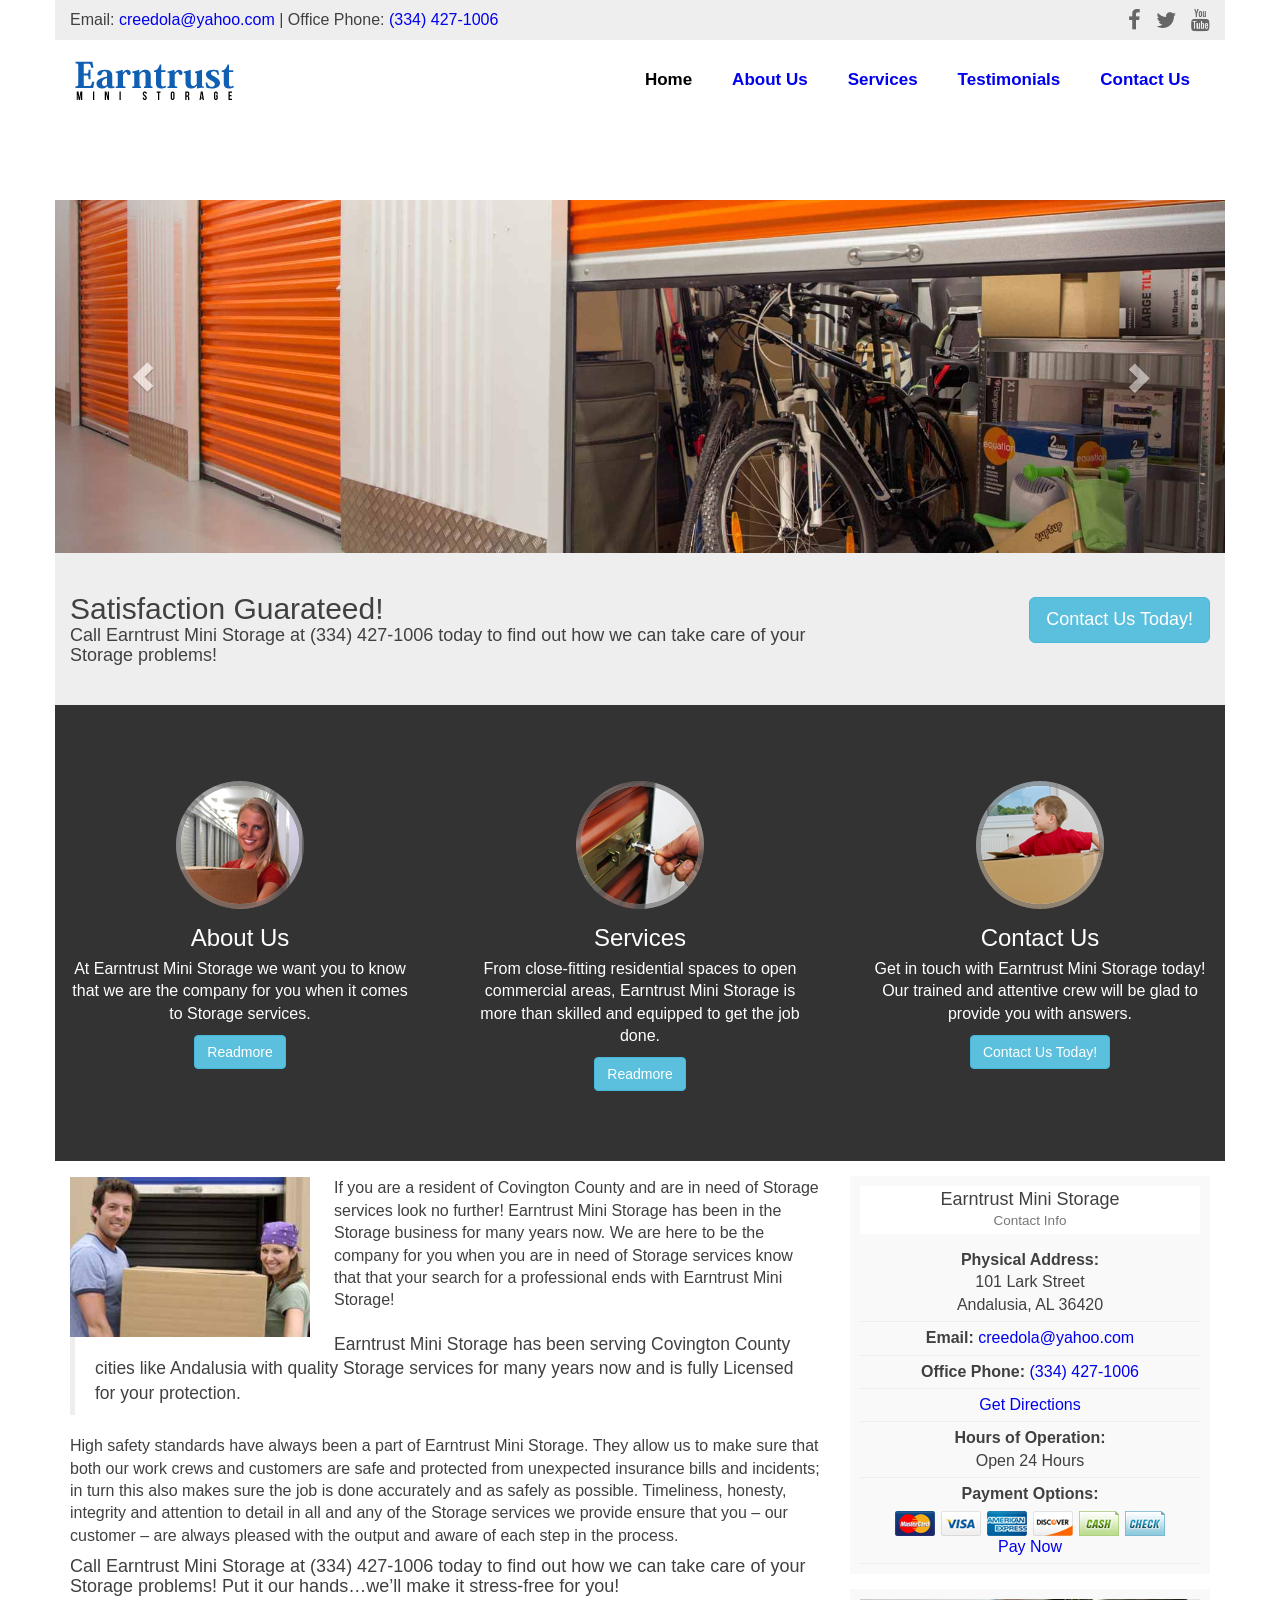
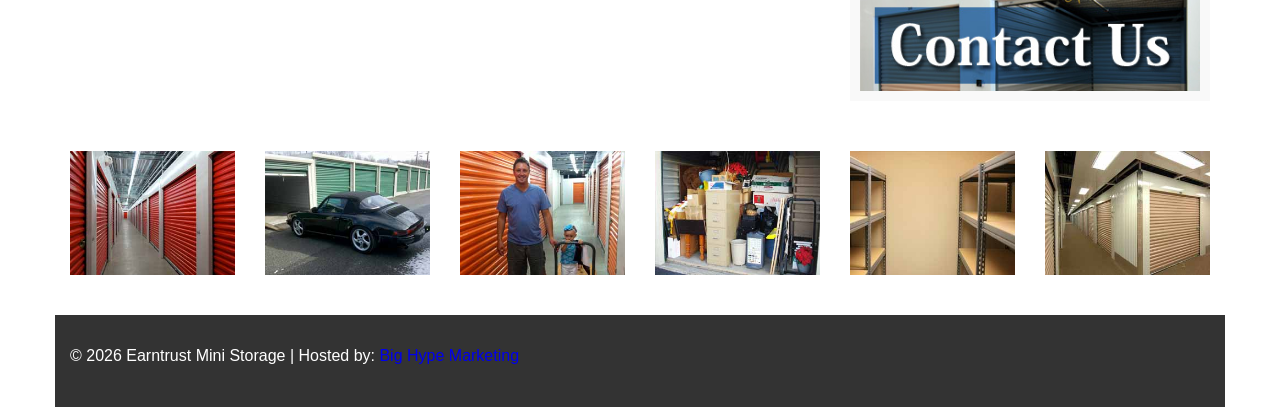
==== commit 95d40f35: "add stripe pay now anchor Co-Authored-By: Claude Opus 4.5 <noreply@anthropic.com>" ====
--- a/Earntrust Mini Storage.html
+++ b/Earntrust Mini Storage.html
@@ -205,6 +205,7 @@
 		            <div class="pays wht">
             <strong>Payment Options:</strong><br>
             <div style="margin: 0 auto; display: table;"><span class="mc"></span><span class="visa"></span><span class="amex"></span><span class="disc"></span><span class="cash"></span><span class="check"></span></div>
+            <a href="https://buy.stripe.com/test_14A28kfTAdjA6nUgE0eME00">Pay Now</a>
             </div><!--end pays-->
 		        </div><!--end .schema -->
                 <div id="sidebar" role="complementary">
